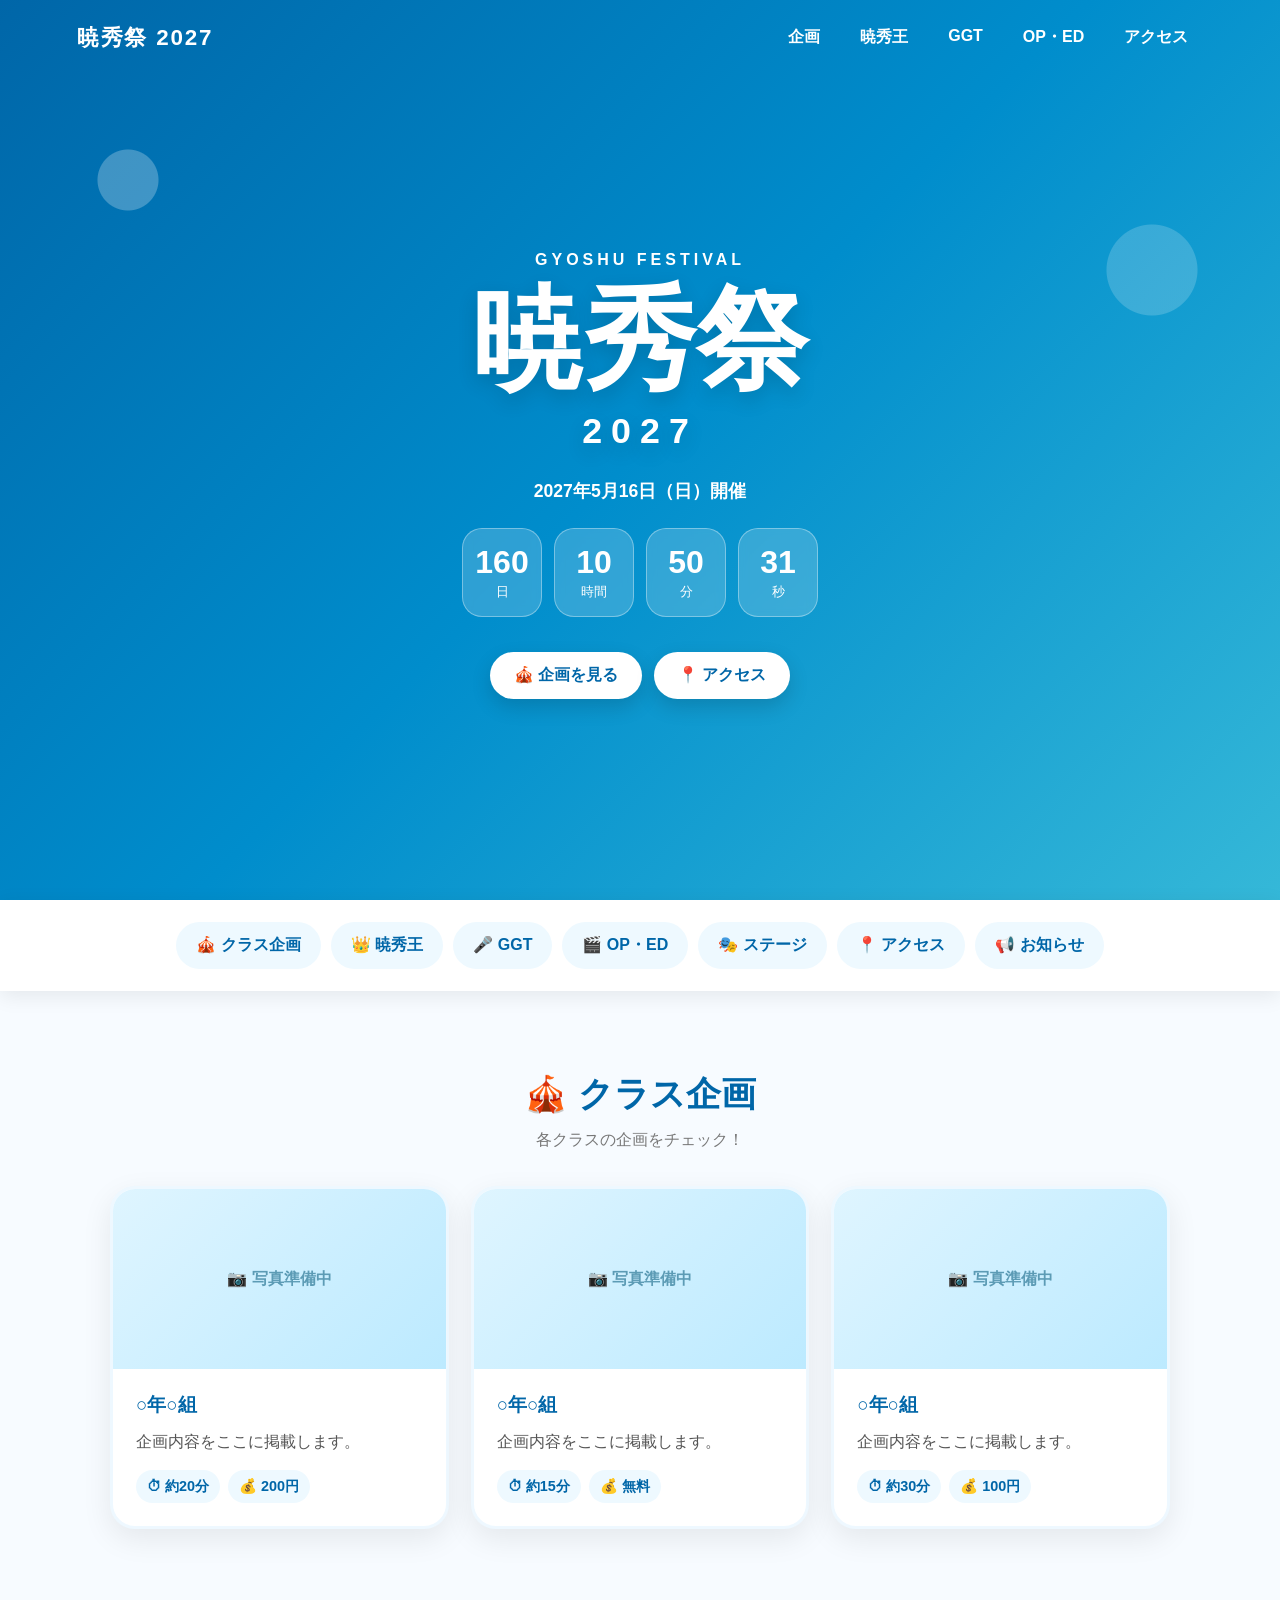
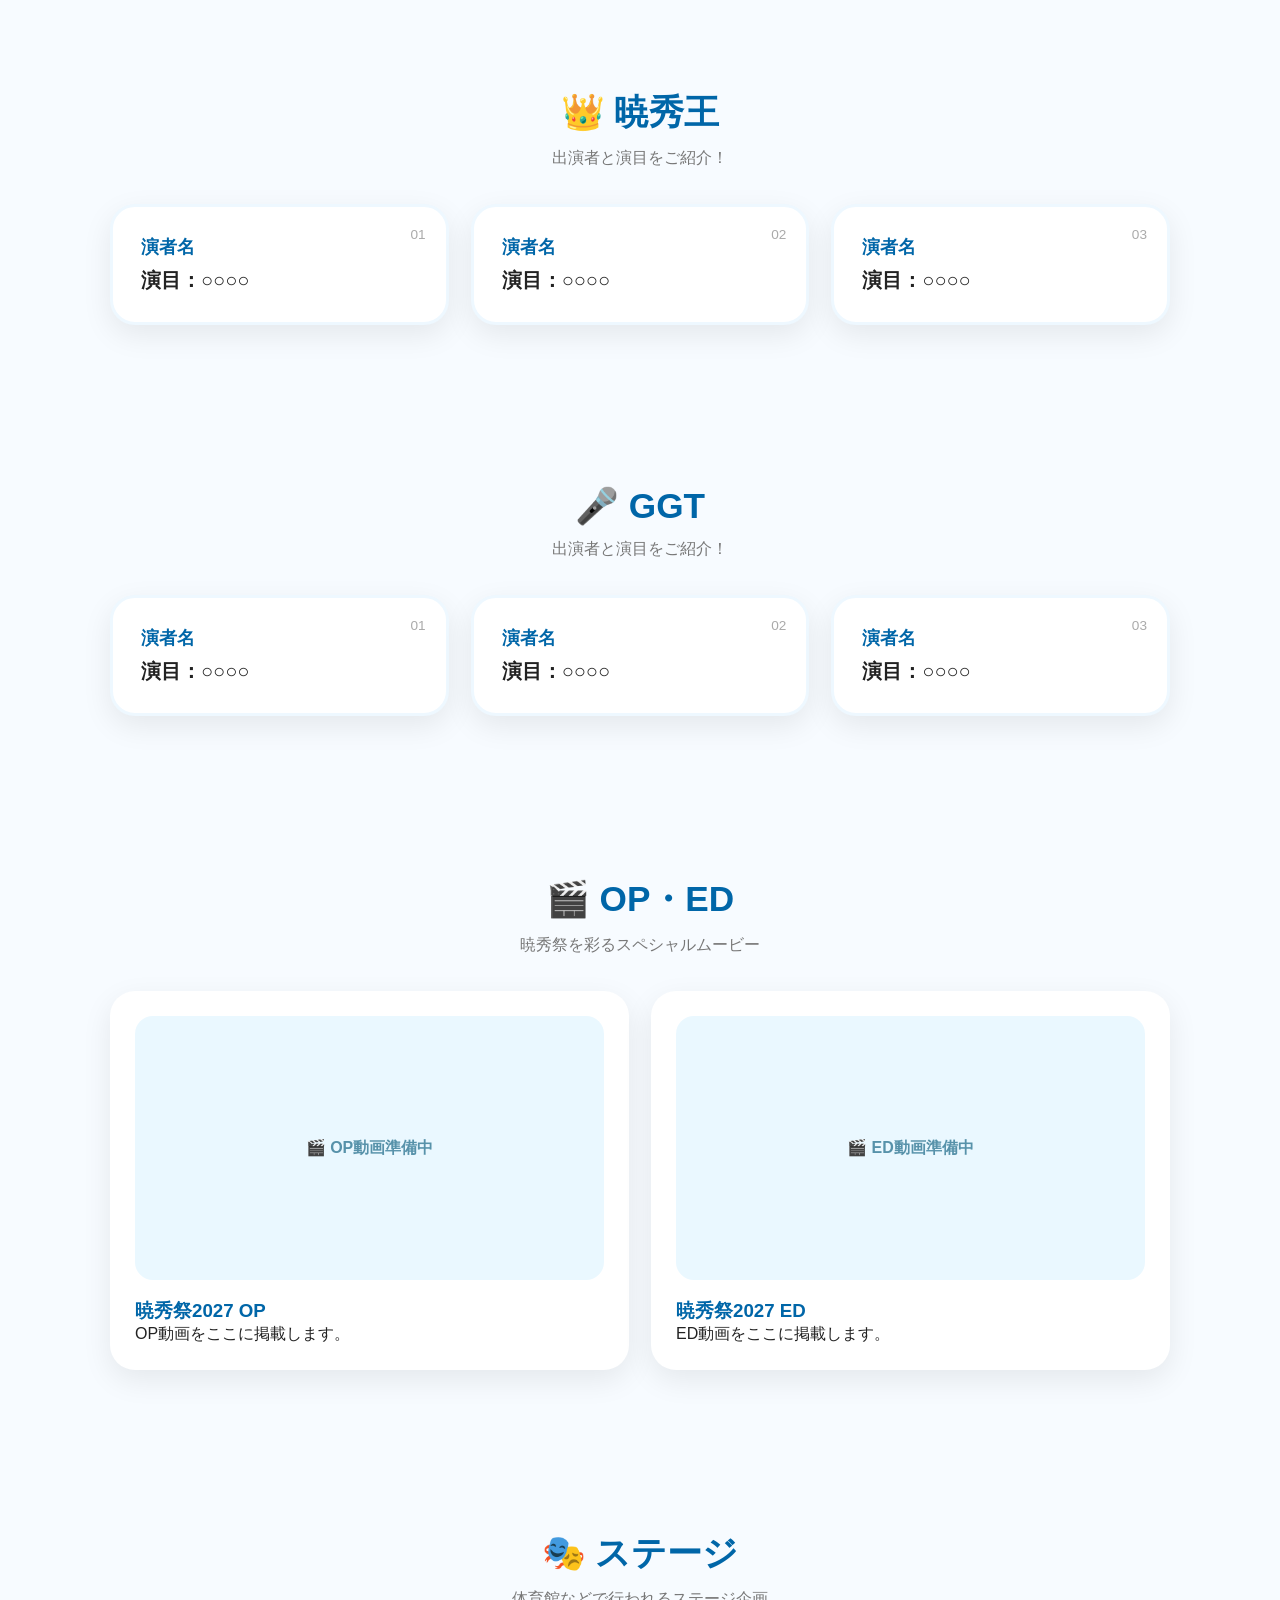
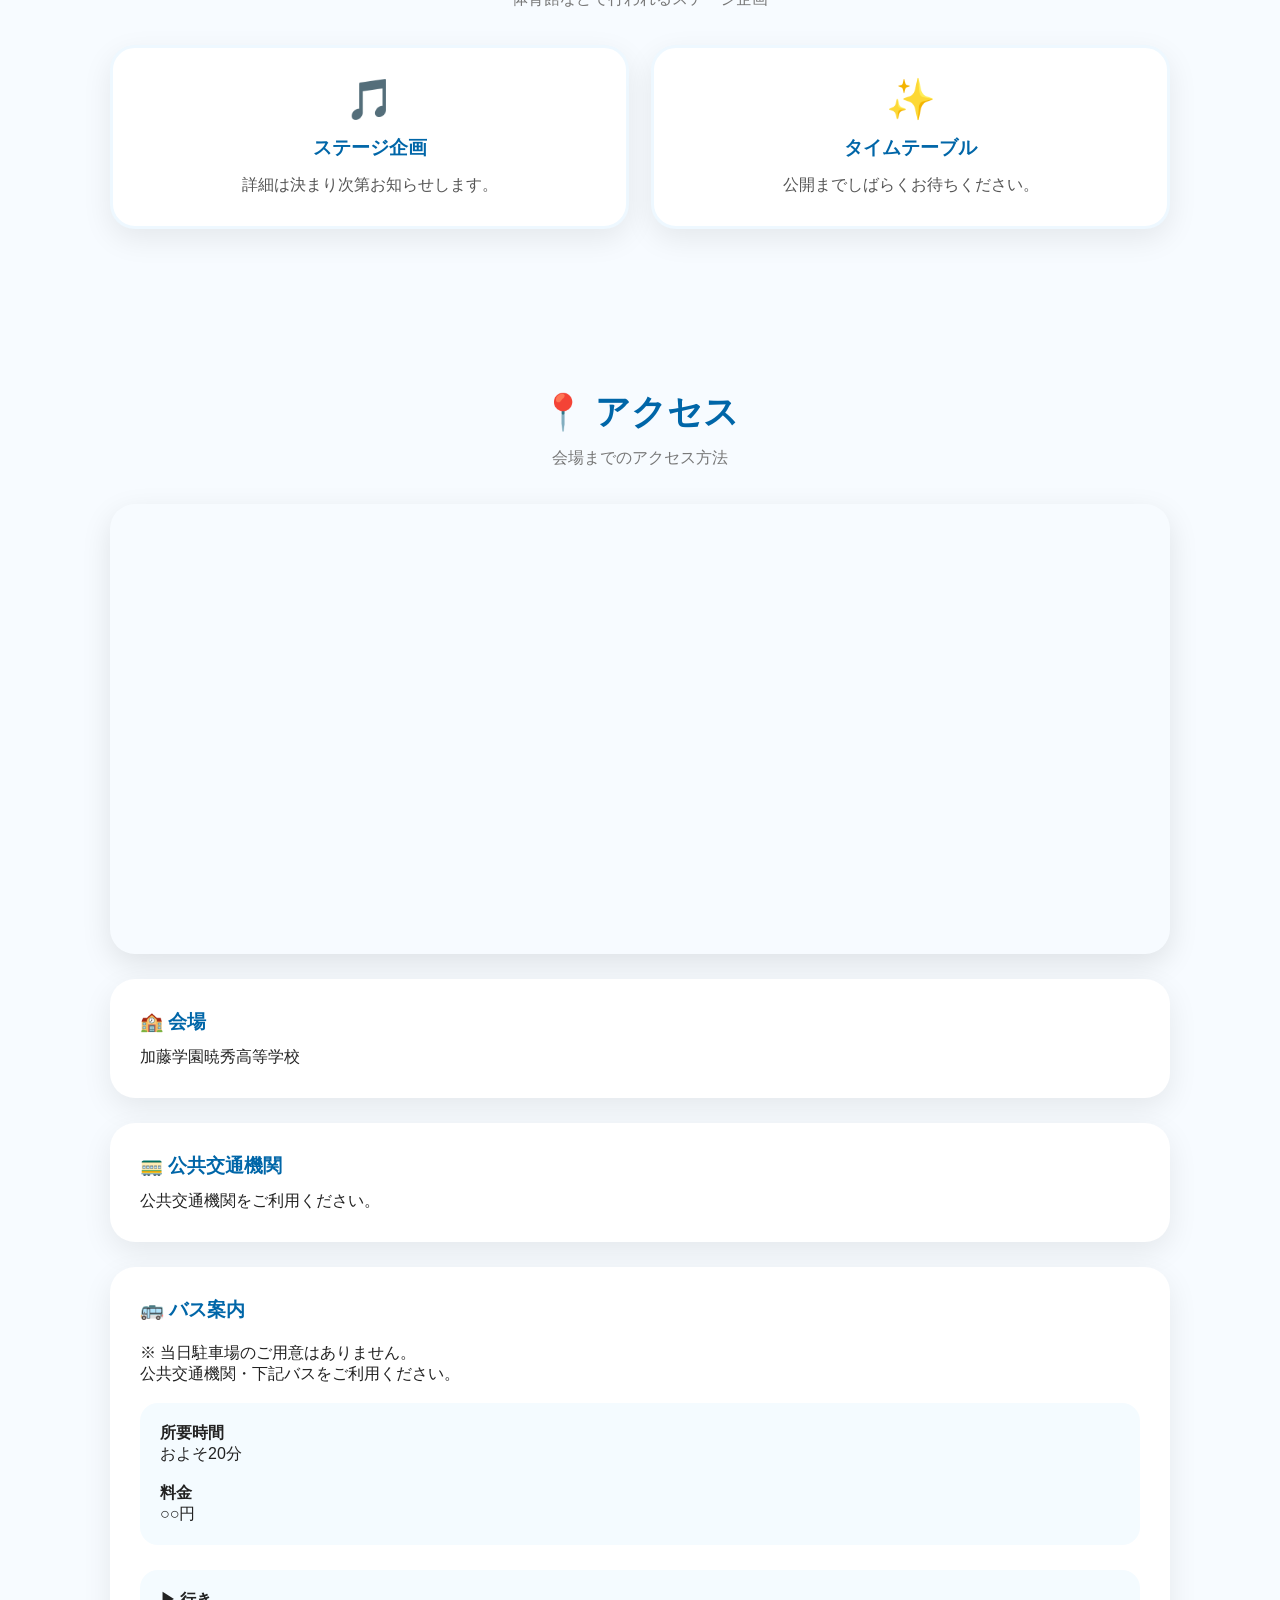
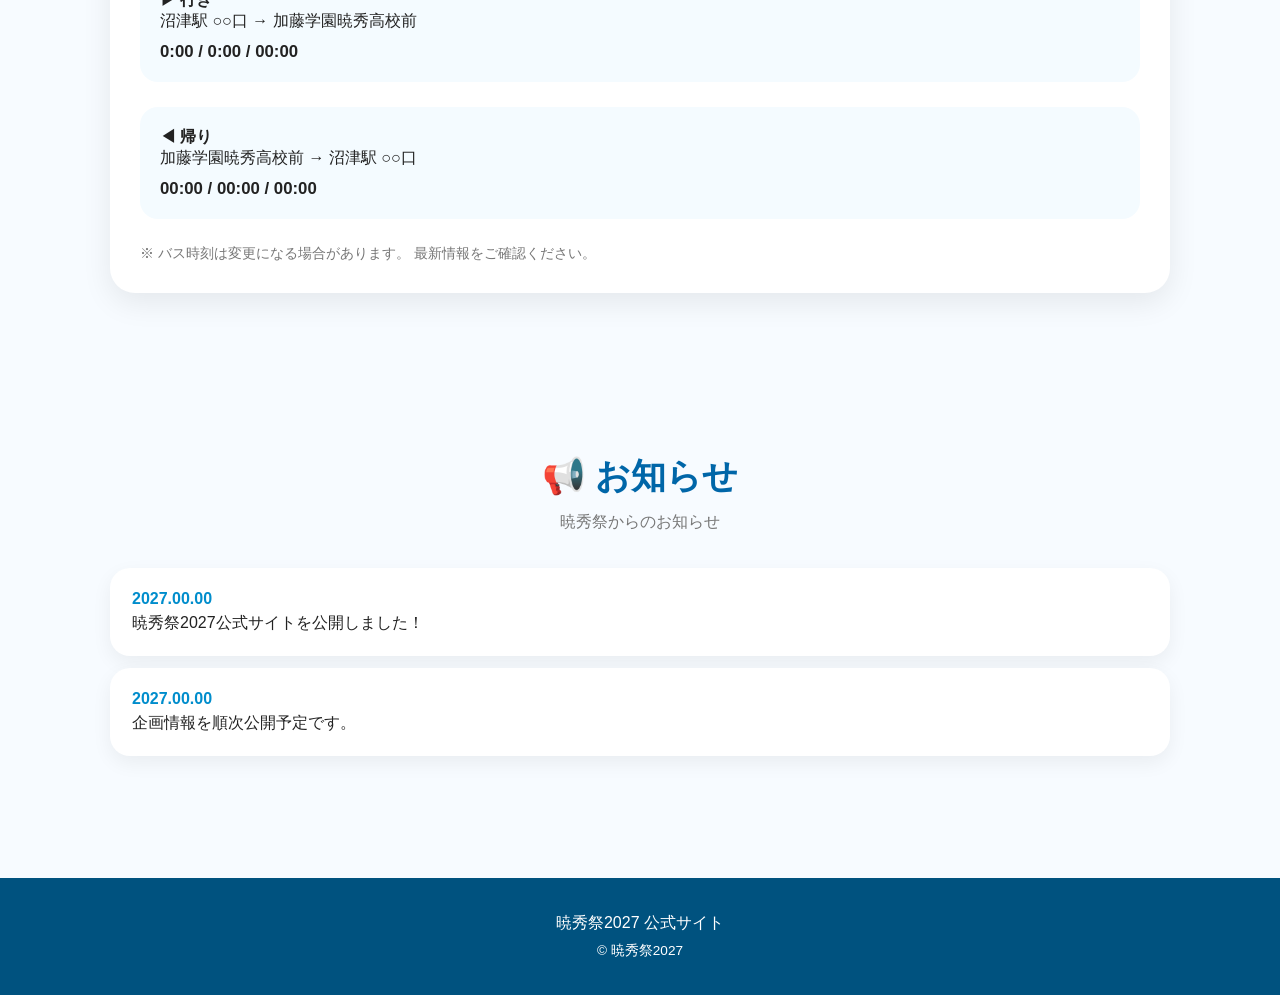
==== index.html @ 3f960951 "Update print statement from 'Hello' to 'Goodbye'" ====
<!DOCTYPE html>
<html lang="ja">
<head>
<meta charset="UTF-8">
<meta name="viewport" content="width=device-width, initial-scale=1.0">

<title>暁秀祭2027 公式サイト</title>

<style>

/* =========================
   基本設定
========================= */

*{
  margin:0;
  padding:0;
  box-sizing:border-box;
}

html{
  scroll-behavior:smooth;
}

body{
  font-family:"Yu Gothic","Hiragino Sans",sans-serif;
  background:#f7fbff;
  color:#222;
  overflow-x:hidden;
}


/* =========================
   トップ
========================= */

.hero{
  min-height:100vh;

  background:
    radial-gradient(circle at 10% 20%,
      rgba(255,255,255,.25) 0 30px,
      transparent 31px),

    radial-gradient(circle at 90% 30%,
      rgba(255,255,255,.18) 0 45px,
      transparent 46px),

    linear-gradient(
      135deg,
      #0066a8,
      #008dcc 50%,
      #35b8d8
    );

  color:#fff;
  position:relative;

  display:flex;
  flex-direction:column;
}


/* =========================
   ヘッダー
========================= */

header{
  width:100%;
  padding:18px 6%;

  display:flex;
  justify-content:space-between;
  align-items:center;

  position:absolute;
  top:0;
  left:0;

  z-index:10;
}

.logo{
  font-size:1.4rem;
  font-weight:900;
  letter-spacing:.08em;
}

header nav{
  display:flex;
  gap:10px;
}

header nav a{
  color:#fff;
  text-decoration:none;

  font-weight:700;

  padding:9px 15px;

  border-radius:999px;

  transition:.25s;
}

header nav a:hover{
  background:rgba(255,255,255,.2);
  transform:translateY(-2px);
}


/* =========================
   トップ中央
========================= */

.center{
  margin:auto;
  text-align:center;

  padding:100px 20px 50px;
}

.small-title{
  font-size:1rem;
  letter-spacing:.25em;
  font-weight:700;

  margin-bottom:15px;
}

.center h1{
  font-size:clamp(3rem,9vw,7rem);
  line-height:1;

  font-weight:900;

  text-shadow:
    0 8px 20px rgba(0,0,0,.15);
}

.center h1 span{
  display:block;

  font-size:.32em;
  letter-spacing:.25em;

  margin-top:18px;
}

.date{
  margin-top:30px;

  font-size:1.1rem;
  font-weight:700;
}


/* =========================
   カウントダウン
========================= */

.countdown{
  margin-top:25px;

  display:flex;
  justify-content:center;

  gap:12px;

  flex-wrap:wrap;
}

.box{
  min-width:80px;

  padding:15px 10px;

  background:rgba(255,255,255,.18);

  border:
    1px solid
    rgba(255,255,255,.35);

  border-radius:20px;

  backdrop-filter:blur(5px);
}

.num{
  font-size:2rem;
  font-weight:900;
}

.label{
  font-size:.8rem;
  margin-top:3px;
}


/* =========================
   トップボタン
========================= */

.top-buttons{
  margin-top:35px;

  display:flex;
  justify-content:center;

  gap:12px;

  flex-wrap:wrap;
}

.top-buttons a{
  display:inline-block;

  padding:13px 24px;

  background:#fff;
  color:#0066a8;

  text-decoration:none;

  border-radius:999px;

  font-weight:900;

  box-shadow:
    0 8px 20px rgba(0,0,0,.15);

  transition:.25s;
}

.top-buttons a:hover{
  transform:
    translateY(-4px)
    scale(1.03);
}


/* =========================
   メインタブ
========================= */

.main-tabs{
  width:100%;

  padding:22px 20px;

  background:#fff;

  position:sticky;
  top:0;

  z-index:9;

  box-shadow:
    0 5px 20px rgba(0,0,0,.08);
}

.main-tabs-inner{
  max-width:1100px;

  margin:auto;

  display:flex;

  justify-content:center;

  gap:10px;

  flex-wrap:wrap;
}

.main-tabs a{
  text-decoration:none;

  color:#0066a8;

  background:#eef9ff;

  padding:11px 18px;

  border-radius:999px;

  font-weight:800;

  border:2px solid transparent;

  transition:.25s;
}

.main-tabs a:hover{
  background:#0066a8;
  color:#fff;

  transform:translateY(-3px);
}


/* =========================
   セクション
========================= */

section{
  max-width:1100px;

  margin:auto;

  padding:80px 20px;
}

section h2{
  text-align:center;

  color:#0066a8;

  font-size:2.2rem;

  margin-bottom:12px;
}

.section-subtitle{
  text-align:center;

  color:#777;

  margin-bottom:35px;
}


/* =========================
   共通カード
========================= */

.grid{
  display:grid;

  grid-template-columns:
    repeat(
      auto-fit,
      minmax(220px,1fr)
    );

  gap:22px;
}

.card{
  background:#fff;

  border-radius:25px;

  padding:28px;

  box-shadow:
    0 10px 30px rgba(0,0,0,.08);

  border:
    3px solid
    #eef8ff;

  transition:.25s;
}

.card:hover{
  transform:translateY(-6px);

  box-shadow:
    0 15px 35px rgba(0,0,0,.12);
}

.card-icon{
  font-size:2.5rem;

  margin-bottom:12px;
}

.card h3{
  color:#0066a8;

  margin-bottom:10px;
}

.card p{
  color:#555;

  line-height:1.7;
}


/* =========================
   クラス企画
========================= */

.class-card{
  overflow:hidden;
  padding:0;
}

.class-photo{
  height:180px;

  background:
    linear-gradient(
      135deg,
      #dff5ff,
      #bceaff
    );

  display:flex;

  justify-content:center;
  align-items:center;

  color:#5c9bb5;

  font-weight:700;
}

.class-info{
  padding:23px;
}

.class-info h3{
  margin-bottom:10px;
}

.details{
  margin-top:15px;

  display:flex;

  gap:8px;

  flex-wrap:wrap;
}

.detail{
  background:#eef9ff;

  color:#0066a8;

  padding:7px 11px;

  border-radius:999px;

  font-size:.9rem;

  font-weight:700;
}


/* =========================
   暁秀王・GGT
========================= */

.performer{
  position:relative;
}

.performer .number{
  position:absolute;

  right:20px;
  top:20px;

  font-size:.85rem;

  color:#aaa;
}

.performance-name{
  font-size:1.1rem;

  font-weight:800;

  color:#0066a8;

  margin-bottom:8px;
}

.performance-title{
  font-size:1.25rem;

  font-weight:900;
}


/* =========================
   OP・ED
========================= */

.movie-card{
  background:#fff;

  border-radius:25px;

  padding:25px;

  box-shadow:
    0 10px 30px rgba(0,0,0,.08);
}

.movie-placeholder{
  width:100%;

  aspect-ratio:16/9;

  background:#eaf8ff;

  border-radius:18px;

  display:flex;

  align-items:center;
  justify-content:center;

  color:#5792aa;

  font-weight:700;
}

.movie-card h3{
  margin-top:18px;

  color:#0066a8;
}


/* =========================
   ステージ
========================= */

.stage-card{
  text-align:center;
}


/* =========================
   アクセス
========================= */

.map-container{
  width:100%;

  margin-bottom:25px;

  overflow:hidden;

  border-radius:25px;

  box-shadow:
    0 10px 30px rgba(0,0,0,.10);
}

.map-container iframe{
  display:block;

  width:100%;

  height:450px;

  border:0;
}

.access-box{
  margin-top:25px;

  background:#fff;

  padding:30px;

  border-radius:25px;

  box-shadow:
    0 10px 30px rgba(0,0,0,.08);
}

.access-box h3{
  color:#0066a8;

  margin-bottom:12px;
}


/* =========================
   バス
========================= */

.bus-box{
  margin-top:25px;

  background:#fff;

  padding:30px;

  border-radius:25px;

  box-shadow:
    0 10px 30px rgba(0,0,0,.08);
}

.bus-title{
  font-size:1.2rem;

  font-weight:900;

  color:#0066a8;

  margin-bottom:20px;
}

.bus-line{
  margin-bottom:25px;

  padding:20px;

  background:#f4fbff;

  border-radius:18px;
}

.time{
  margin-top:10px;

  font-size:1.05rem;

  font-weight:800;
}

.note{
  color:#777;

  font-size:.9rem;
}


/* =========================
   お知らせ
========================= */

.notice{
  background:#fff;

  padding:22px;

  border-radius:20px;

  margin-bottom:12px;

  box-shadow:
    0 7px 20px rgba(0,0,0,.06);
}

.notice-date{
  color:#008dcc;

  font-weight:800;

  margin-bottom:5px;
}


/* =========================
   フッター
========================= */

footer{
  background:#00527f;

  color:#fff;

  text-align:center;

  padding:35px 20px;

  margin-top:30px;
}


/* =========================
   スマホ
========================= */

@media(max-width:700px){

  header{
    position:absolute;

    padding:15px;
  }

  header nav{
    display:none;
  }

  .center{
    padding-top:110px;
  }

  .countdown{
    gap:7px;
  }

  .box{
    min-width:65px;

    padding:10px 7px;
  }

  .num{
    font-size:1.5rem;
  }

  .main-tabs{
    position:relative;
  }

  .main-tabs-inner{
    justify-content:flex-start;

    overflow-x:auto;

    flex-wrap:nowrap;

    padding-bottom:5px;
  }

  .main-tabs a{
    white-space:nowrap;

    font-size:.85rem;
  }

  section{
    padding:60px 16px;
  }

  section h2{
    font-size:1.8rem;
  }

  .map-container iframe{
    height:330px;
  }

}

</style>
</head>


<body>


<!-- =========================
     HERO
========================= -->

<div class="hero">

<header>

  <div class="logo">
    暁秀祭 2027
  </div>

  <nav>

    <a href="#event">企画</a>

    <a href="#king">暁秀王</a>

    <a href="#ggt">GGT</a>

    <a href="#movies">OP・ED</a>

    <a href="#access">アクセス</a>

  </nav>

</header>


<div class="center">

  <div class="small-title">
    GYOSHU FESTIVAL
  </div>

  <h1>

    暁秀祭

    <span>2027</span>

  </h1>

  <div class="date">
    2027年5月16日（日）開催
  </div>


  <div class="countdown">

    <div class="box">

      <div
        class="num"
        id="day">
        --
      </div>

      <div class="label">
        日
      </div>

    </div>


    <div class="box">

      <div
        class="num"
        id="hour">
        --
      </div>

      <div class="label">
        時間
      </div>

    </div>


    <div class="box">

      <div
        class="num"
        id="min">
        --
      </div>

      <div class="label">
        分
      </div>

    </div>


    <div class="box">

      <div
        class="num"
        id="sec">
        --
      </div>

      <div class="label">
        秒
      </div>

    </div>

  </div>


  <div class="top-buttons">

    <a href="#event">
      🎪 企画を見る
    </a>

    <a href="#access">
      📍 アクセス
    </a>

  </div>

</div>

</div>



<!-- =========================
     メインタブ
========================= -->

<div class="main-tabs">

  <div class="main-tabs-inner">

    <a href="#event">
      🎪 クラス企画
    </a>

    <a href="#king">
      👑 暁秀王
    </a>

    <a href="#ggt">
      🎤 GGT
    </a>

    <a href="#movies">
      🎬 OP・ED
    </a>

    <a href="#stage">
      🎭 ステージ
    </a>

    <a href="#access">
      📍 アクセス
    </a>

    <a href="#notice">
      📢 お知らせ
    </a>

  </div>

</div>



<!-- =========================
     クラス企画
========================= -->

<section id="event">

<h2>
  🎪 クラス企画
</h2>

<p class="section-subtitle">
  各クラスの企画をチェック！
</p>


<div class="grid">


  <div class="card class-card">

    <div class="class-photo">
      📷 写真準備中
    </div>

    <div class="class-info">

      <h3>
        ○年○組
      </h3>

      <p>
        企画内容をここに掲載します。
      </p>

      <div class="details">

        <div class="detail">
          ⏱ 約20分
        </div>

        <div class="detail">
          💰 200円
        </div>

      </div>

    </div>

  </div>


  <div class="card class-card">

    <div class="class-photo">
      📷 写真準備中
    </div>

    <div class="class-info">

      <h3>
        ○年○組
      </h3>

      <p>
        企画内容をここに掲載します。
      </p>

      <div class="details">

        <div class="detail">
          ⏱ 約15分
        </div>

        <div class="detail">
          💰 無料
        </div>

      </div>

    </div>

  </div>


  <div class="card class-card">

    <div class="class-photo">
      📷 写真準備中
    </div>

    <div class="class-info">

      <h3>
        ○年○組
      </h3>

      <p>
        企画内容をここに掲載します。
      </p>

      <div class="details">

        <div class="detail">
          ⏱ 約30分
        </div>

        <div class="detail">
          💰 100円
        </div>

      </div>

    </div>

  </div>


</div>

</section>



<!-- =========================
     暁秀王
========================= -->

<section id="king">

<h2>
  👑 暁秀王
</h2>

<p class="section-subtitle">
  出演者と演目をご紹介！
</p>


<div class="grid">


  <div class="card performer">

    <div class="number">
      01
    </div>

    <div class="performance-name">
      演者名
    </div>

    <div class="performance-title">
      演目：○○○○
    </div>

  </div>


  <div class="card performer">

    <div class="number">
      02
    </div>

    <div class="performance-name">
      演者名
    </div>

    <div class="performance-title">
      演目：○○○○
    </div>

  </div>


  <div class="card performer">

    <div class="number">
      03
    </div>

    <div class="performance-name">
      演者名
    </div>

    <div class="performance-title">
      演目：○○○○
    </div>

  </div>


</div>

</section>



<!-- =========================
     GGT
========================= -->

<section id="ggt">

<h2>
  🎤 GGT
</h2>

<p class="section-subtitle">
  出演者と演目をご紹介！
</p>


<div class="grid">


  <div class="card performer">

    <div class="number">
      01
    </div>

    <div class="performance-name">
      演者名
    </div>

    <div class="performance-title">
      演目：○○○○
    </div>

  </div>


  <div class="card performer">

    <div class="number">
      02
    </div>

    <div class="performance-name">
      演者名
    </div>

    <div class="performance-title">
      演目：○○○○
    </div>

  </div>


  <div class="card performer">

    <div class="number">
      03
    </div>

    <div class="performance-name">
      演者名
    </div>

    <div class="performance-title">
      演目：○○○○
    </div>

  </div>


</div>

</section>



<!-- =========================
     OP・ED
========================= -->

<section id="movies">

<h2>
  🎬 OP・ED
</h2>

<p class="section-subtitle">
  暁秀祭を彩るスペシャルムービー
</p>


<div class="grid">


  <div class="movie-card">

    <div class="movie-placeholder">
      🎬 OP動画準備中
    </div>

    <h3>
      暁秀祭2027 OP
    </h3>

    <p>
      OP動画をここに掲載します。
    </p>

  </div>


  <div class="movie-card">

    <div class="movie-placeholder">
      🎬 ED動画準備中
    </div>

    <h3>
      暁秀祭2027 ED
    </h3>

    <p>
      ED動画をここに掲載します。
    </p>

  </div>


</div>

</section>



<!-- =========================
     ステージ
========================= -->

<section id="stage">

<h2>
  🎭 ステージ
</h2>

<p class="section-subtitle">
  体育館などで行われるステージ企画
</p>


<div class="grid">


  <div class="card stage-card">

    <div class="card-icon">
      🎵
    </div>

    <h3>
      ステージ企画
    </h3>

    <p>
      詳細は決まり次第お知らせします。
    </p>

  </div>


  <div class="card stage-card">

    <div class="card-icon">
      ✨
    </div>

    <h3>
      タイムテーブル
    </h3>

    <p>
      公開までしばらくお待ちください。
    </p>

  </div>


</div>

</section>



<!-- =========================
     アクセス
========================= -->

<section id="access">

<h2>
  📍 アクセス
</h2>

<p class="section-subtitle">
  会場までのアクセス方法
</p>


<!-- Google Map -->

<div class="map-container">

  <iframe
    src="https://www.google.com/maps?q=加藤学園暁秀高等学校&output=embed"
    width="100%"
    height="450"
    style="border:0;"
    allowfullscreen=""
    loading="lazy"
    referrerpolicy="no-referrer-when-downgrade">
  </iframe>

</div>


<!-- 会場 -->

<div class="access-box">

  <h3>
    🏫 会場
  </h3>

  <p>
    加藤学園暁秀高等学校
  </p>

</div>


<!-- 公共交通機関 -->

<div class="access-box">

  <h3>
    🚃 公共交通機関
  </h3>

  <p>
    公共交通機関をご利用ください。
  </p>

</div>


<!-- バス -->

<div class="bus-box">

  <div class="bus-title">
    🚌 バス案内
  </div>


  <p>

    ※ 当日駐車場のご用意はありません。<br>

    公共交通機関・下記バスをご利用ください。

  </p>


  <br>


  <div class="bus-line">

    <strong>
      所要時間
    </strong>

    <br>

    およそ20分

    <br><br>

    <strong>
      料金
    </strong>

    <br>

    ○○円

  </div>


  <div class="bus-line">

    <strong>
      ▶ 行き
    </strong>

    <br>

    沼津駅 ○○口
    →
    加藤学園暁秀高校前


    <div class="time">
      0:00 / 0:00 / 00:00
    </div>

  </div>


  <div class="bus-line">

    <strong>
      ◀ 帰り
    </strong>

    <br>

    加藤学園暁秀高校前
    →
    沼津駅 ○○口


    <div class="time">
      00:00 / 00:00 / 00:00
    </div>

  </div>


  <div class="note">

    ※ バス時刻は変更になる場合があります。
    最新情報をご確認ください。

  </div>

</div>

</section>



<!-- =========================
     お知らせ
========================= -->

<section id="notice">

<h2>
  📢 お知らせ
</h2>

<p class="section-subtitle">
  暁秀祭からのお知らせ
</p>


<div class="notice">

  <div class="notice-date">
    2027.00.00
  </div>

  <p>
    暁秀祭2027公式サイトを公開しました！
  </p>

</div>


<div class="notice">

  <div class="notice-date">
    2027.00.00
  </div>

  <p>
    企画情報を順次公開予定です。
  </p>

</div>

</section>



<!-- =========================
     FOOTER
========================= -->

<footer>

  <p>
    暁秀祭2027 公式サイト
  </p>

  <p style="margin-top:8px;font-size:.85rem;">
    © 暁秀祭2027
  </p>

</footer>



<!-- =========================
     カウントダウン
========================= -->

<script>

function countdown(){

  const target =
    new Date(
      "2027-05-16T00:00:00+09:00"
    ).getTime();


  const now =
    new Date().getTime();


  const diff =
    target - now;


  if(diff <= 0){

    document.getElementById("day")
      .textContent = "0";

    document.getElementById("hour")
      .textContent = "0";

    document.getElementById("min")
      .textContent = "0";

    document.getElementById("sec")
      .textContent = "0";

    return;

  }


  document.getElementById("day")
    .textContent =
      Math.floor(
        diff /
        (1000 * 60 * 60 * 24)
      );


  document.getElementById("hour")
    .textContent =
      Math.floor(
        (diff /
        (1000 * 60 * 60)) % 24
      );


  document.getElementById("min")
    .textContent =
      Math.floor(
        (diff /
        (1000 * 60)) % 60
      );


  document.getElementById("sec")
    .textContent =
      Math.floor(
        (diff / 1000) % 60
      );

}


setInterval(
  countdown,
  1000
);

countdown();

</script>


</body>
</html>
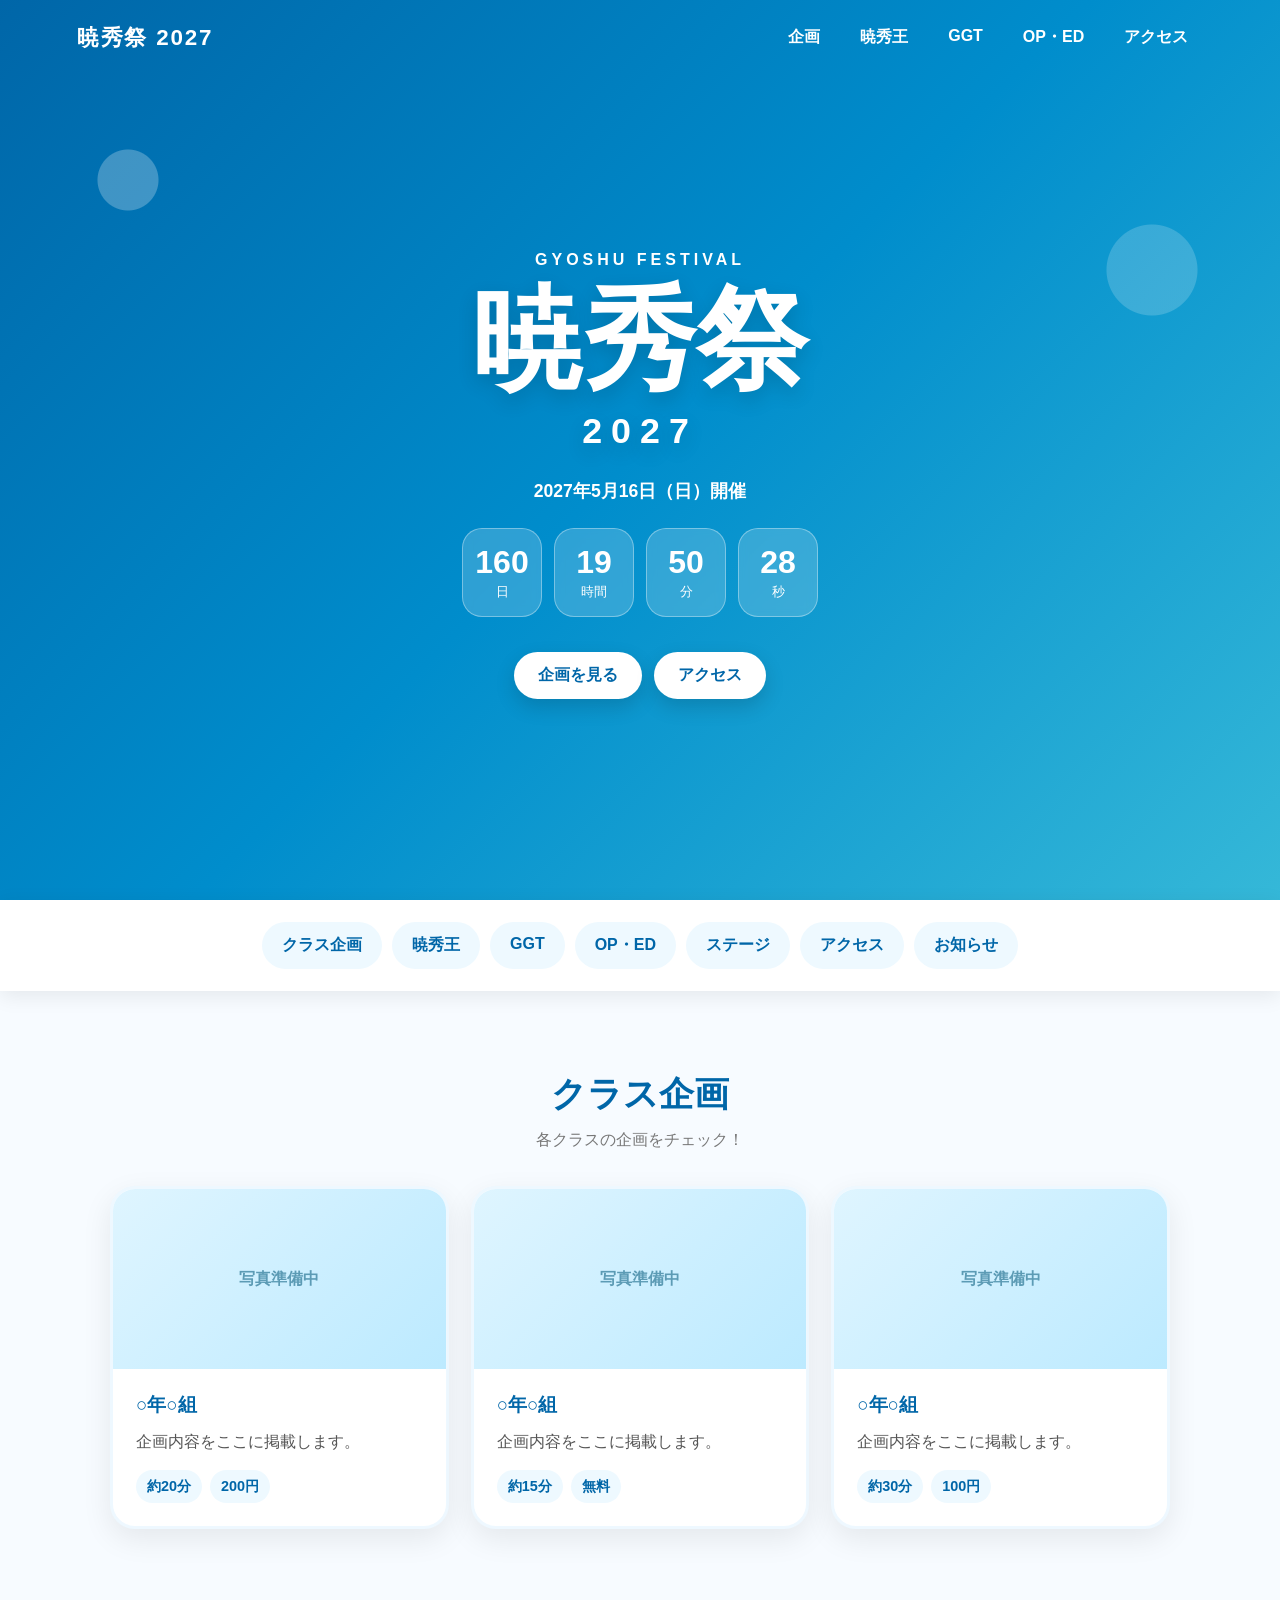
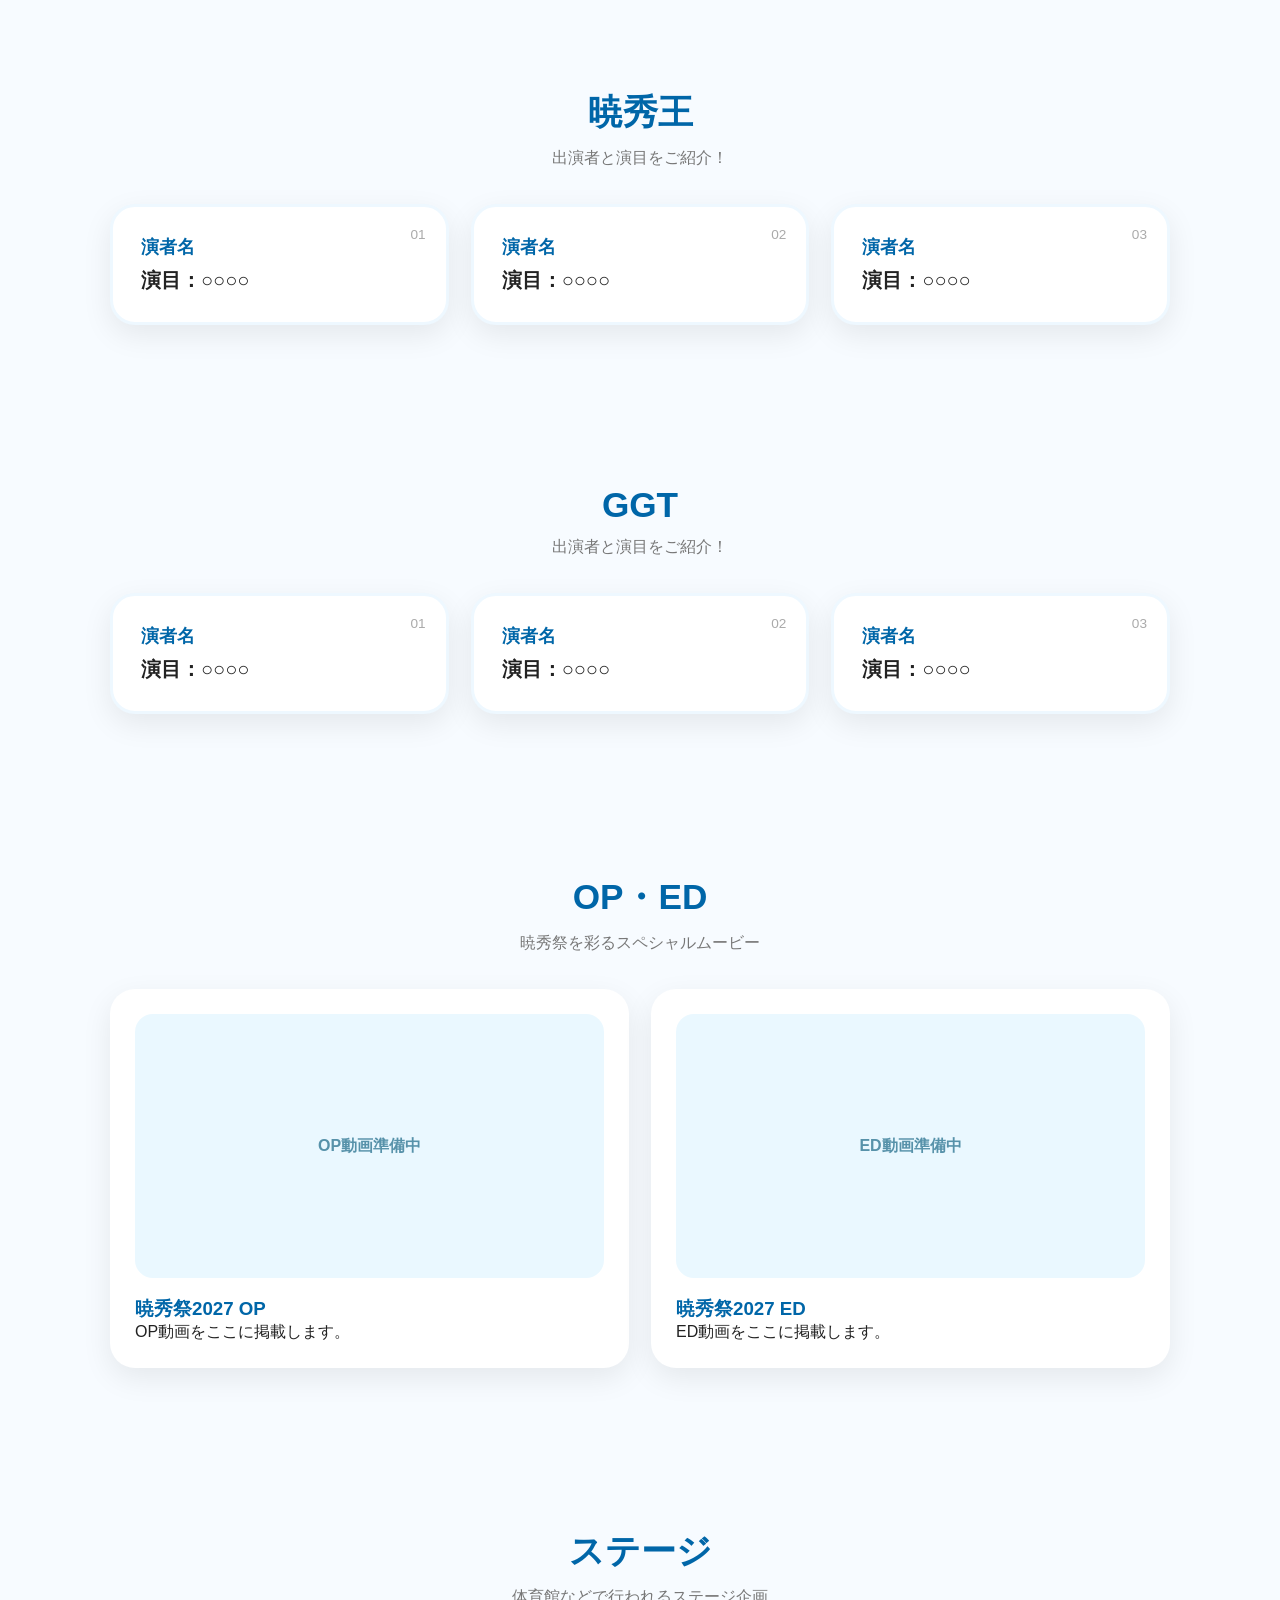
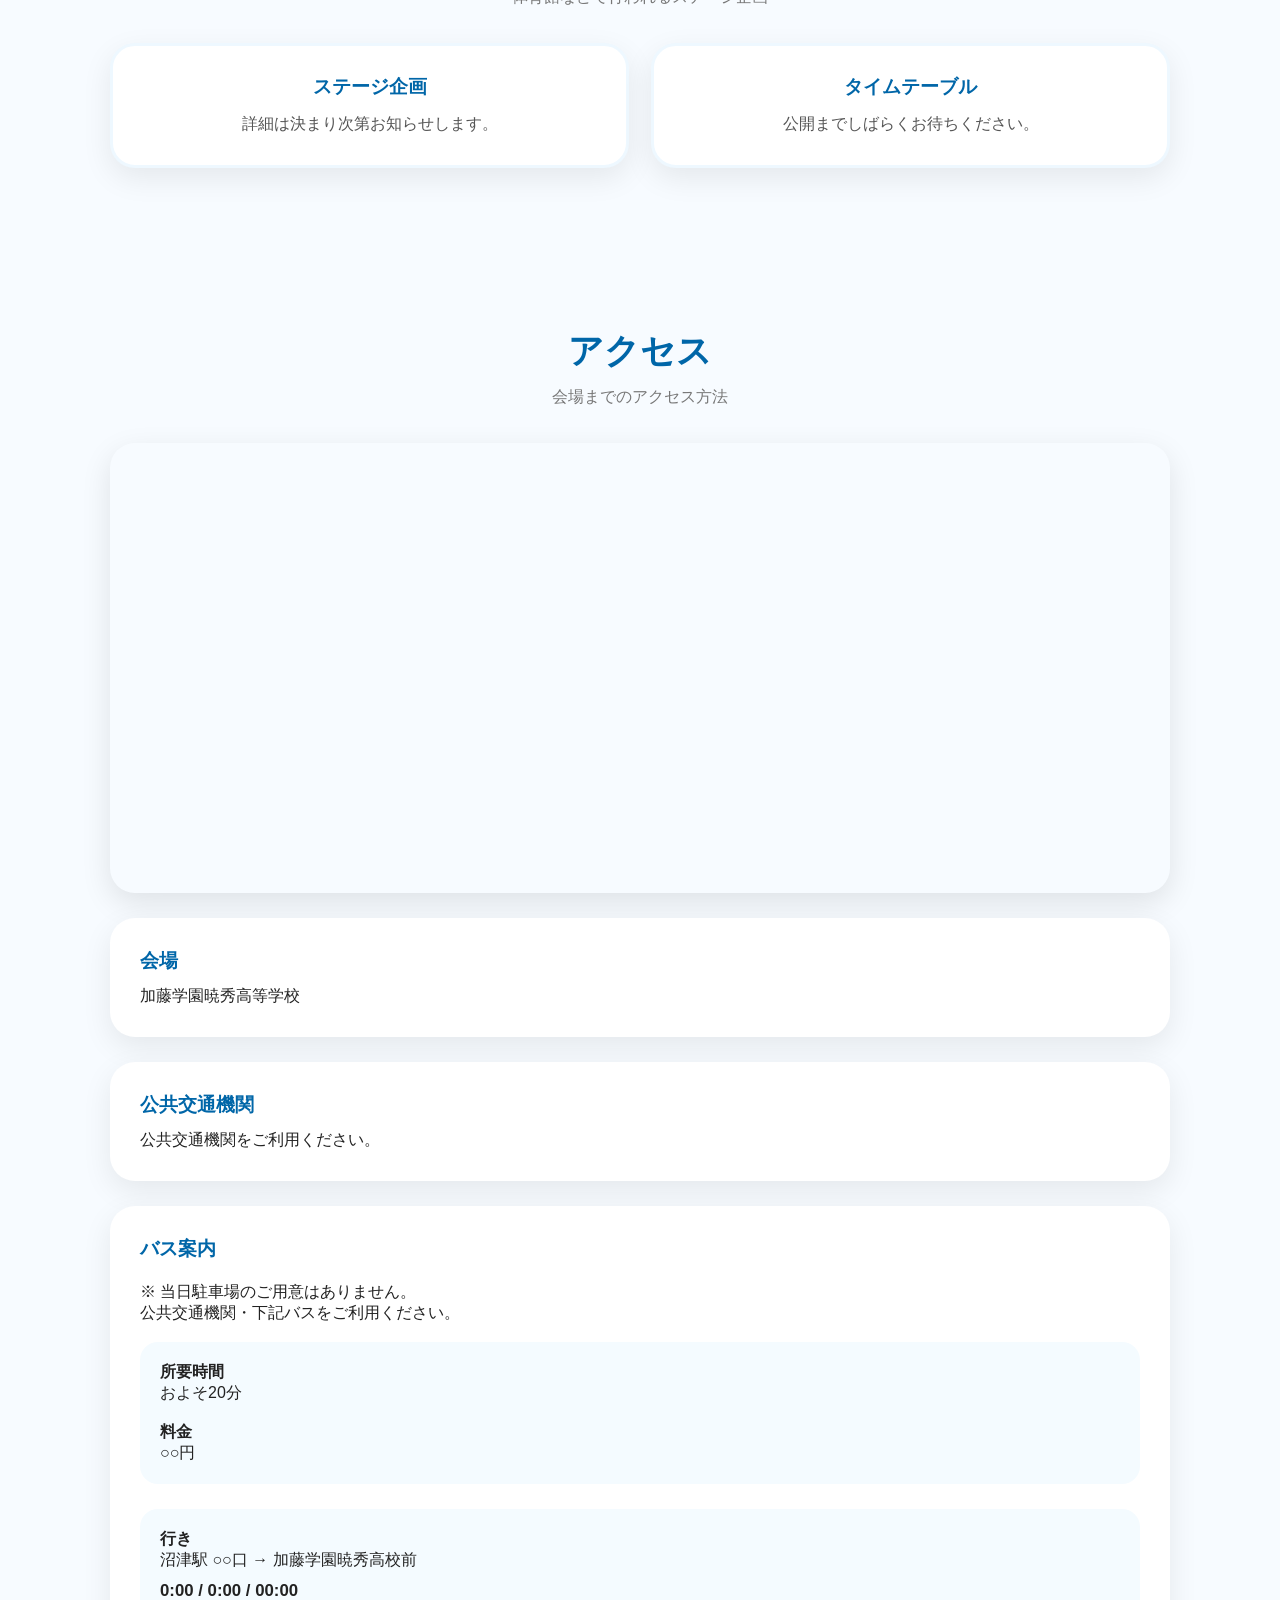
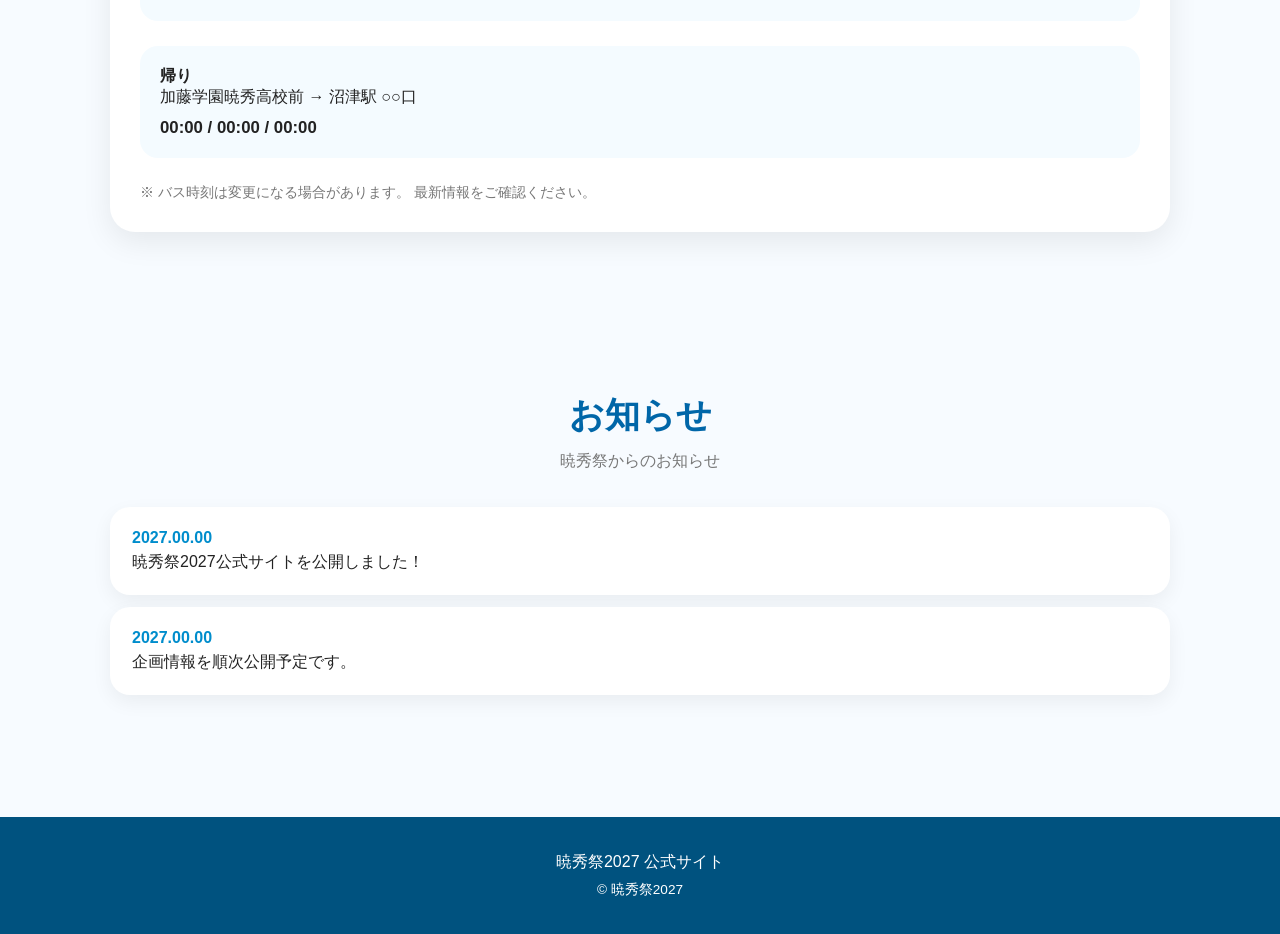
==== commit 2a43627f: "Update index.html" ====
--- a/index.html
+++ b/index.html
@@ -371,12 +371,6 @@
     0 15px 35px rgba(0,0,0,.12);
 }
 
-.card-icon{
-  font-size:2.5rem;
-
-  margin-bottom:12px;
-}
-
 .card h3{
   color:#0066a8;
 
@@ -791,11 +785,8 @@
   </div>
 
   <h1>
-
     暁秀祭
-
     <span>2027</span>
-
   </h1>
 
   <div class="date">
@@ -806,62 +797,23 @@
   <div class="countdown">
 
     <div class="box">
-
-      <div
-        class="num"
-        id="day">
-        --
-      </div>
-
-      <div class="label">
-        日
-      </div>
-
-    </div>
-
+      <div class="num" id="day">--</div>
+      <div class="label">日</div>
+    </div>
 
     <div class="box">
-
-      <div
-        class="num"
-        id="hour">
-        --
-      </div>
-
-      <div class="label">
-        時間
-      </div>
-
-    </div>
-
+      <div class="num" id="hour">--</div>
+      <div class="label">時間</div>
+    </div>
 
     <div class="box">
-
-      <div
-        class="num"
-        id="min">
-        --
-      </div>
-
-      <div class="label">
-        分
-      </div>
-
-    </div>
-
+      <div class="num" id="min">--</div>
+      <div class="label">分</div>
+    </div>
 
     <div class="box">
-
-      <div
-        class="num"
-        id="sec">
-        --
-      </div>
-
-      <div class="label">
-        秒
-      </div>
-
+      <div class="num" id="sec">--</div>
+      <div class="label">秒</div>
     </div>
 
   </div>
@@ -870,11 +822,11 @@
   <div class="top-buttons">
 
     <a href="#event">
-      🎪 企画を見る
+      企画を見る
     </a>
 
     <a href="#access">
-      📍 アクセス
+      アクセス
     </a>
 
   </div>
@@ -894,31 +846,31 @@
   <div class="main-tabs-inner">
 
     <a href="#event">
-      🎪 クラス企画
+      クラス企画
     </a>
 
     <a href="#king">
-      👑 暁秀王
+      暁秀王
     </a>
 
     <a href="#ggt">
-      🎤 GGT
+      GGT
     </a>
 
     <a href="#movies">
-      🎬 OP・ED
+      OP・ED
     </a>
 
     <a href="#stage">
-      🎭 ステージ
+      ステージ
     </a>
 
     <a href="#access">
-      📍 アクセス
+      アクセス
     </a>
 
     <a href="#notice">
-      📢 お知らせ
+      お知らせ
     </a>
 
   </div>
@@ -934,7 +886,7 @@
 <section id="event">
 
 <h2>
-  🎪 クラス企画
+  クラス企画
 </h2>
 
 <p class="section-subtitle">
@@ -948,7 +900,7 @@
   <div class="card class-card">
 
     <div class="class-photo">
-      📷 写真準備中
+      写真準備中
     </div>
 
     <div class="class-info">
@@ -964,11 +916,11 @@
       <div class="details">
 
         <div class="detail">
-          ⏱ 約20分
+          約20分
         </div>
 
         <div class="detail">
-          💰 200円
+          200円
         </div>
 
       </div>
@@ -981,7 +933,7 @@
   <div class="card class-card">
 
     <div class="class-photo">
-      📷 写真準備中
+      写真準備中
     </div>
 
     <div class="class-info">
@@ -997,11 +949,11 @@
       <div class="details">
 
         <div class="detail">
-          ⏱ 約15分
+          約15分
         </div>
 
         <div class="detail">
-          💰 無料
+          無料
         </div>
 
       </div>
@@ -1014,7 +966,7 @@
   <div class="card class-card">
 
     <div class="class-photo">
-      📷 写真準備中
+      写真準備中
     </div>
 
     <div class="class-info">
@@ -1030,11 +982,11 @@
       <div class="details">
 
         <div class="detail">
-          ⏱ 約30分
+          約30分
         </div>
 
         <div class="detail">
-          💰 100円
+          100円
         </div>
 
       </div>
@@ -1057,7 +1009,7 @@
 <section id="king">
 
 <h2>
-  👑 暁秀王
+  暁秀王
 </h2>
 
 <p class="section-subtitle">
@@ -1132,7 +1084,7 @@
 <section id="ggt">
 
 <h2>
-  🎤 GGT
+  GGT
 </h2>
 
 <p class="section-subtitle">
@@ -1207,7 +1159,7 @@
 <section id="movies">
 
 <h2>
-  🎬 OP・ED
+  OP・ED
 </h2>
 
 <p class="section-subtitle">
@@ -1221,7 +1173,7 @@
   <div class="movie-card">
 
     <div class="movie-placeholder">
-      🎬 OP動画準備中
+      OP動画準備中
     </div>
 
     <h3>
@@ -1238,7 +1190,7 @@
   <div class="movie-card">
 
     <div class="movie-placeholder">
-      🎬 ED動画準備中
+      ED動画準備中
     </div>
 
     <h3>
@@ -1265,7 +1217,7 @@
 <section id="stage">
 
 <h2>
-  🎭 ステージ
+  ステージ
 </h2>
 
 <p class="section-subtitle">
@@ -1278,10 +1230,6 @@
 
   <div class="card stage-card">
 
-    <div class="card-icon">
-      🎵
-    </div>
-
     <h3>
       ステージ企画
     </h3>
@@ -1295,10 +1243,6 @@
 
   <div class="card stage-card">
 
-    <div class="card-icon">
-      ✨
-    </div>
-
     <h3>
       タイムテーブル
     </h3>
@@ -1323,7 +1267,7 @@
 <section id="access">
 
 <h2>
-  📍 アクセス
+  アクセス
 </h2>
 
 <p class="section-subtitle">
@@ -1336,7 +1280,7 @@
 <div class="map-container">
 
   <iframe
-    src="https://www.google.com/maps?q=加藤学園暁秀高等学校&output=embed"
+    src="https://www.google.com/maps?q=加藤学園暁秀中学校高等学校&output=embed"
     width="100%"
     height="450"
     style="border:0;"
@@ -1353,7 +1297,7 @@
 <div class="access-box">
 
   <h3>
-    🏫 会場
+    会場
   </h3>
 
   <p>
@@ -1368,7 +1312,7 @@
 <div class="access-box">
 
   <h3>
-    🚃 公共交通機関
+    公共交通機関
   </h3>
 
   <p>
@@ -1383,7 +1327,7 @@
 <div class="bus-box">
 
   <div class="bus-title">
-    🚌 バス案内
+    バス案内
   </div>
 
 
@@ -1425,7 +1369,7 @@
   <div class="bus-line">
 
     <strong>
-      ▶ 行き
+      行き
     </strong>
 
     <br>
@@ -1445,7 +1389,7 @@
   <div class="bus-line">
 
     <strong>
-      ◀ 帰り
+      帰り
     </strong>
 
     <br>
@@ -1482,7 +1426,7 @@
 <section id="notice">
 
 <h2>
-  📢 お知らせ
+  お知らせ
 </h2>
 
 <p class="section-subtitle">
@@ -1547,7 +1491,7 @@
 
   const target =
     new Date(
-      "2027-05-16T00:00:00+09:00"
+      "2027-05-16T09:00:00+09:00"
     ).getTime();
 
 
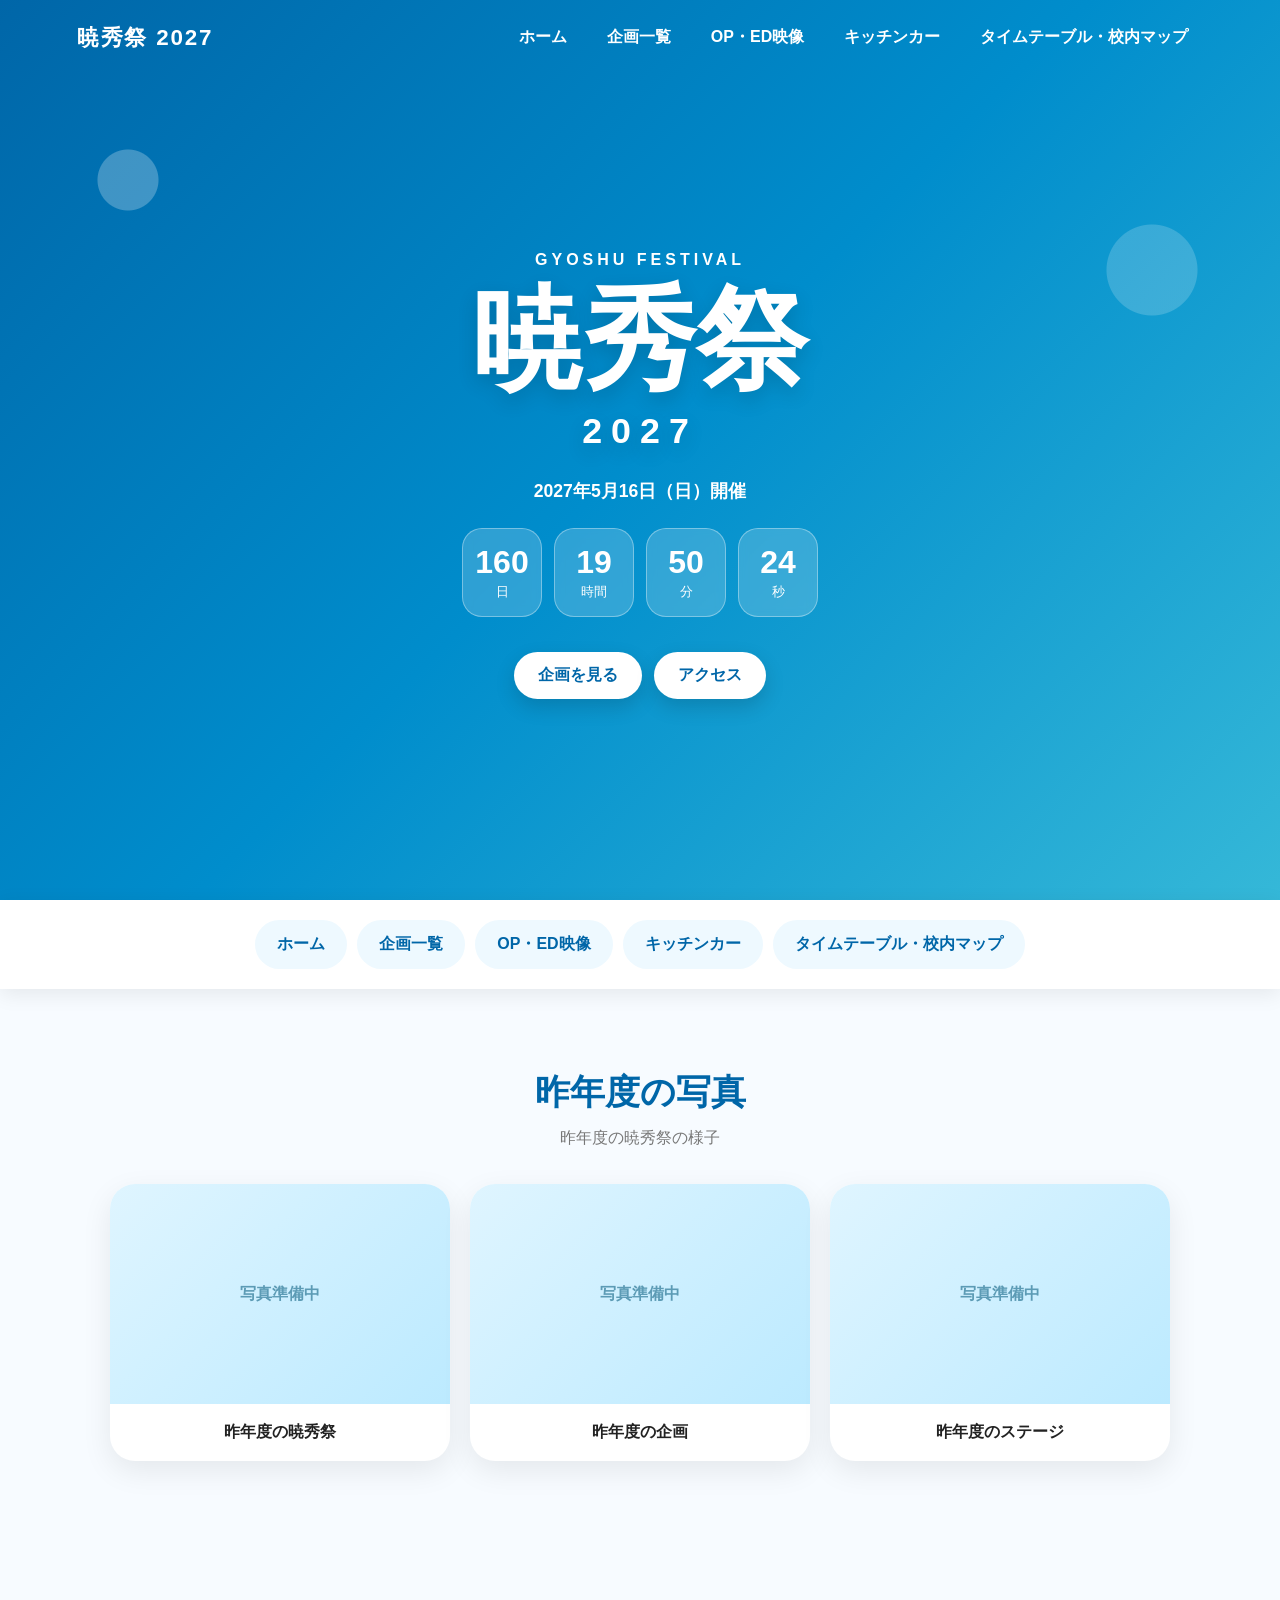
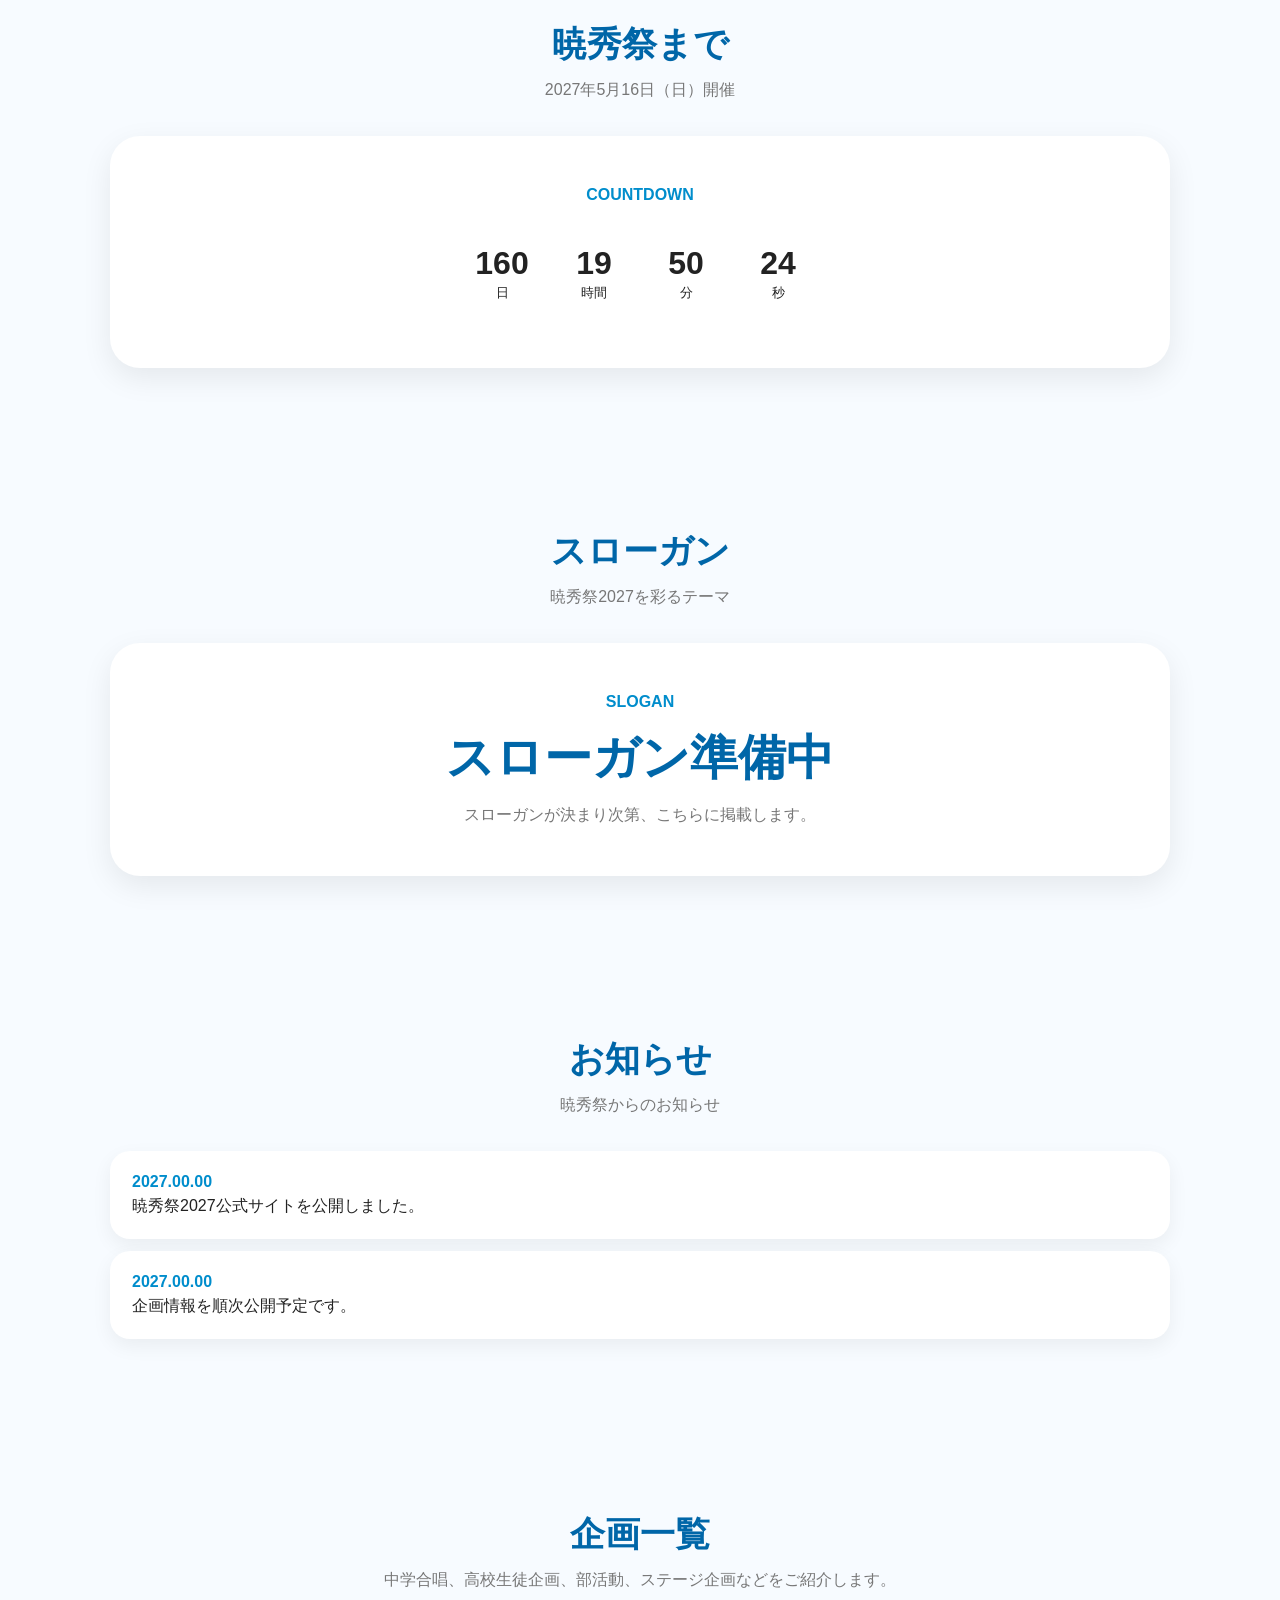
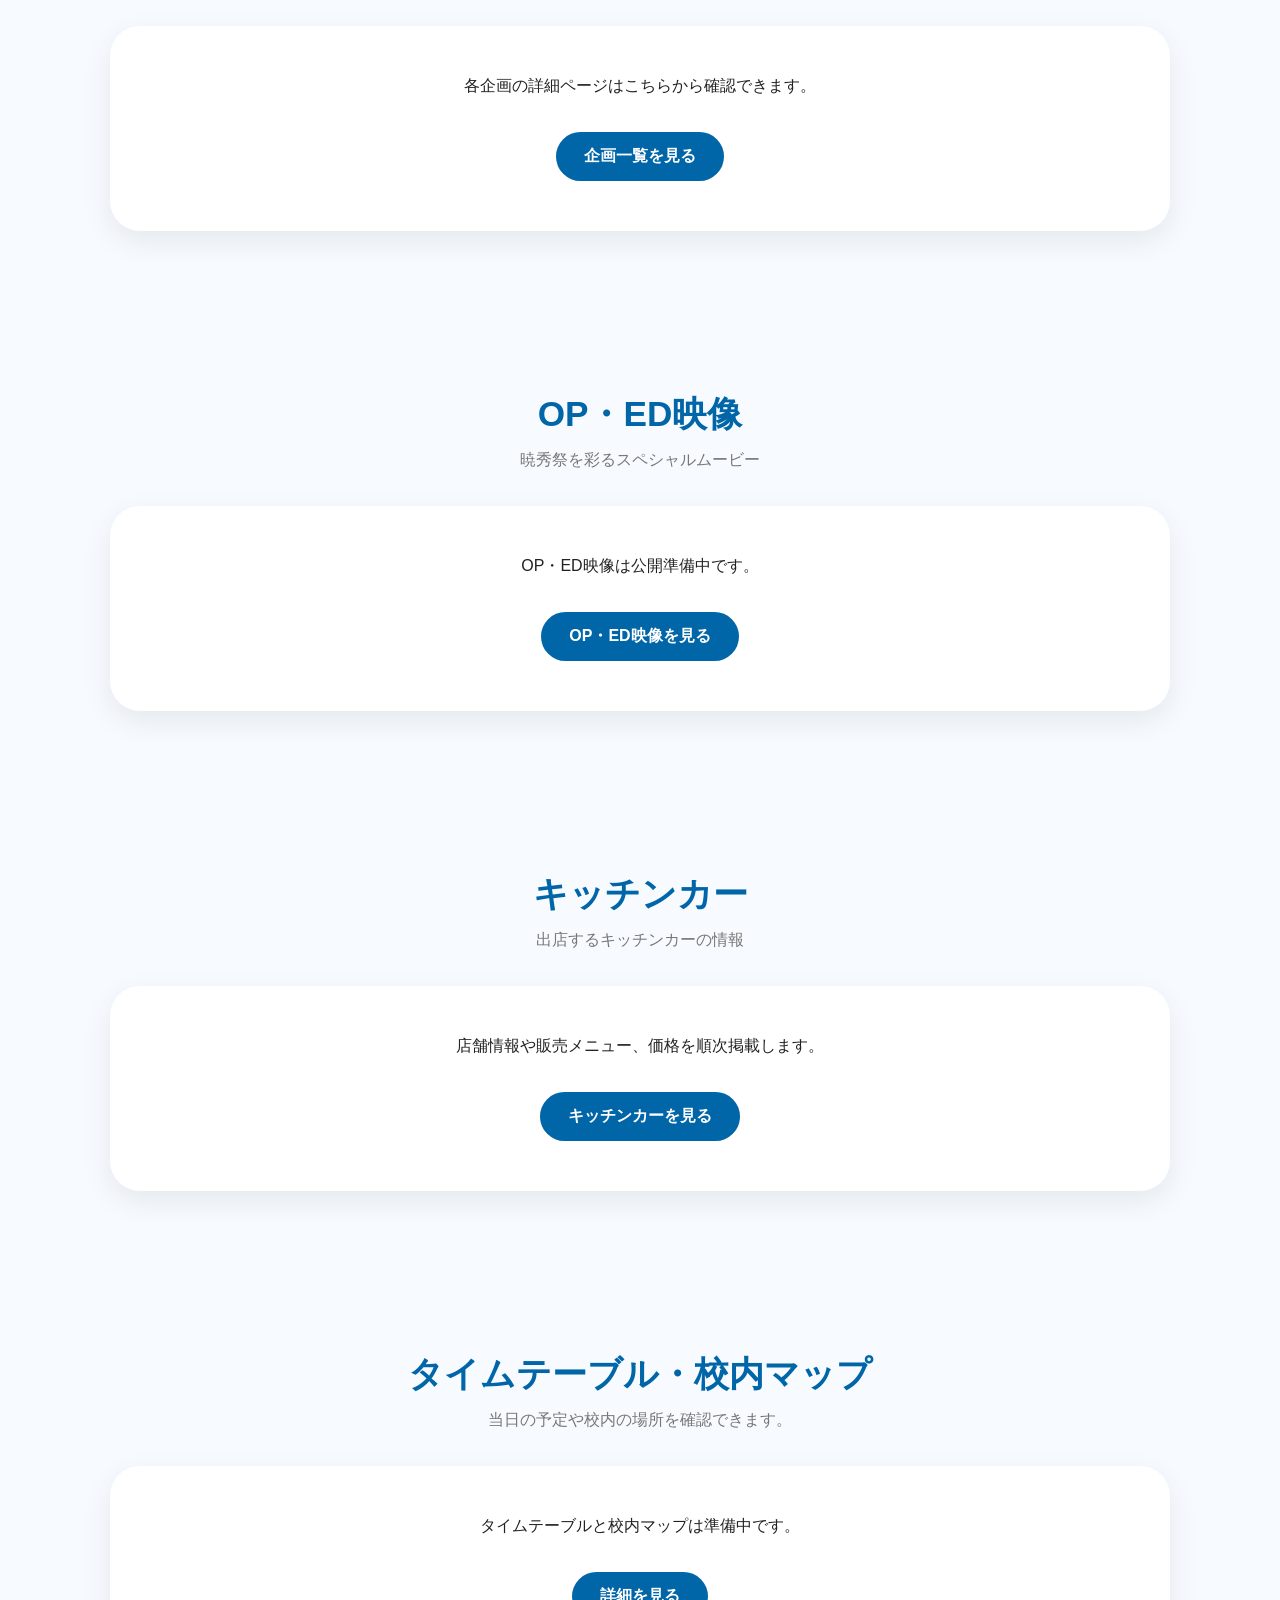
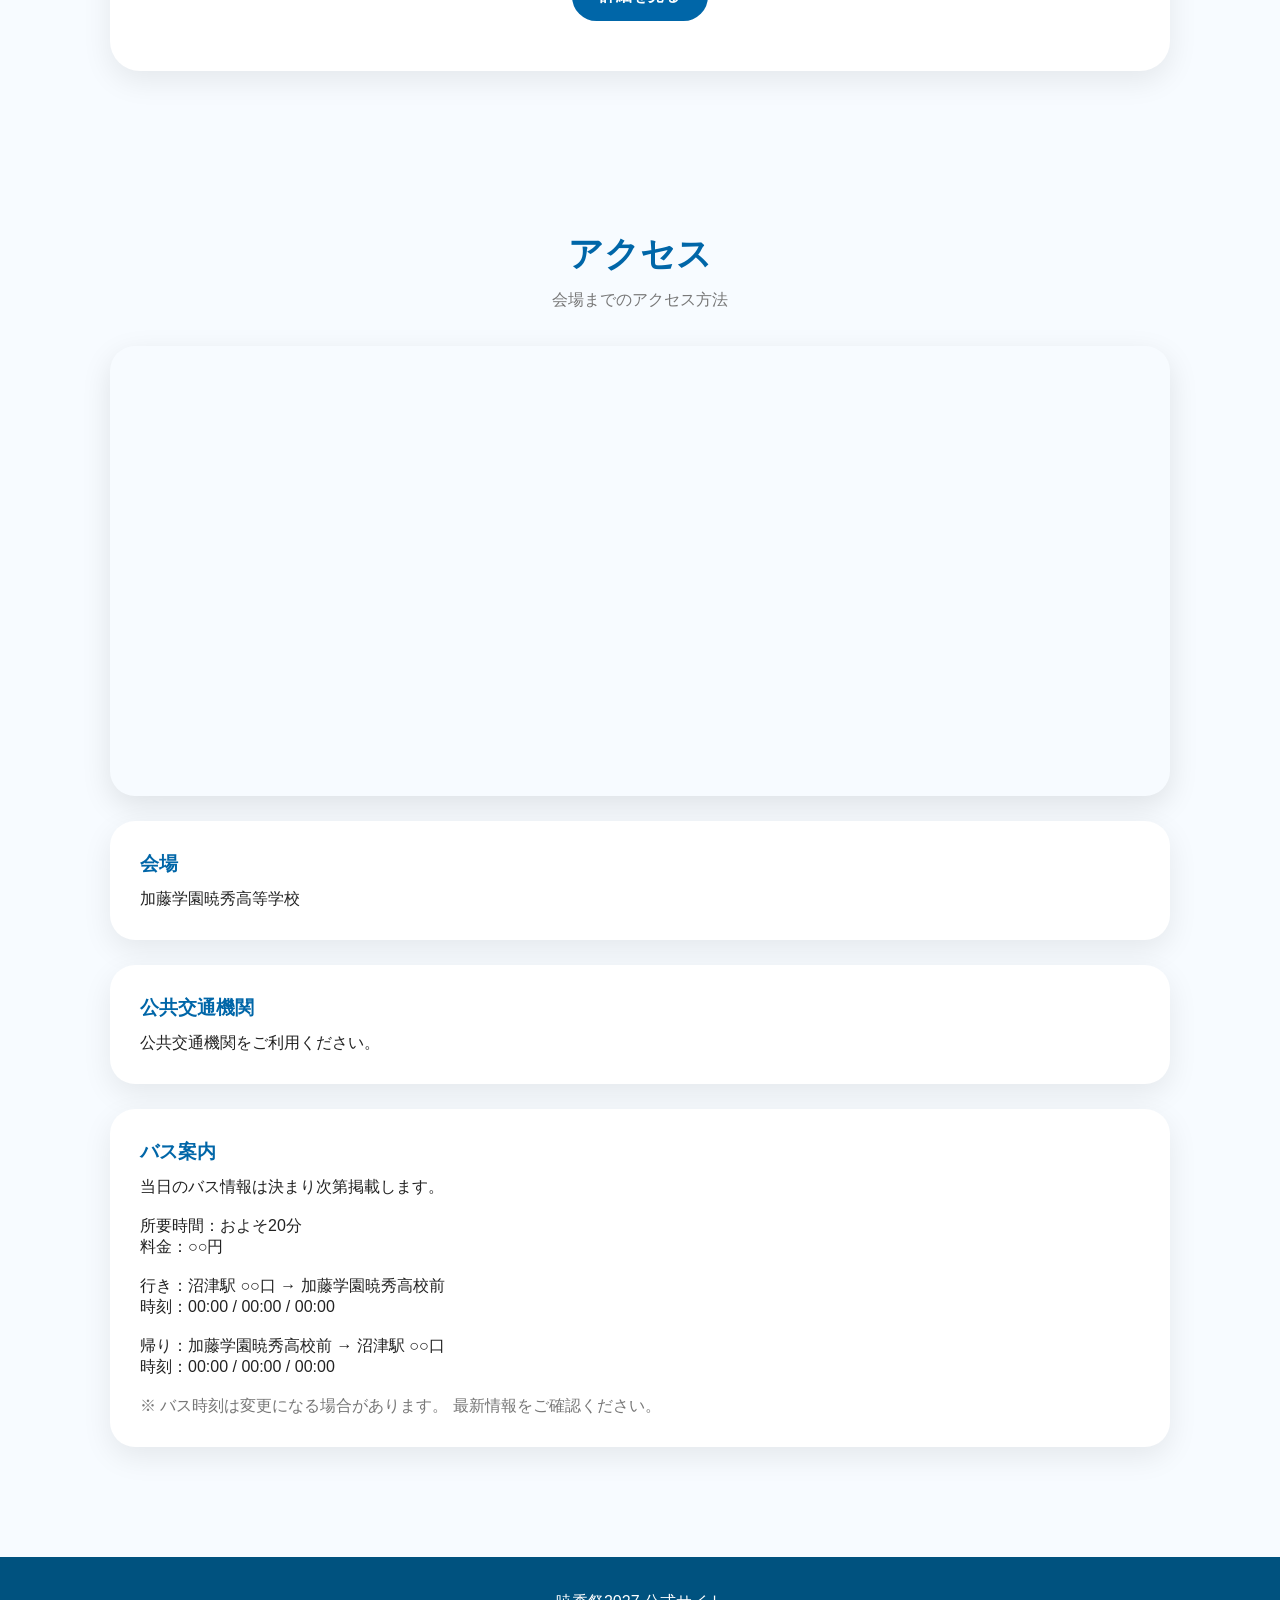
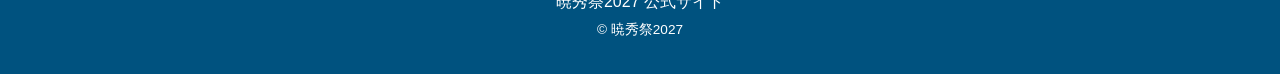
==== commit 10f90881: "Update index.html" ====
--- a/index.html
+++ b/index.html
@@ -1,5 +1,6 @@
 <!DOCTYPE html>
 <html lang="ja">
+
 <head>
 <meta charset="UTF-8">
 <meta name="viewport" content="width=device-width, initial-scale=1.0">
@@ -29,22 +30,83 @@
   overflow-x:hidden;
 }
 
-
-/* =========================
-   トップ
+a{
+  color:inherit;
+}
+
+
+/* =========================
+   ヘッダー
+========================= */
+
+header{
+  position:absolute;
+  top:0;
+  left:0;
+  width:100%;
+  padding:18px 6%;
+
+  display:flex;
+  justify-content:space-between;
+  align-items:center;
+
+  z-index:10;
+}
+
+.logo{
+  color:#fff;
+  font-size:1.4rem;
+  font-weight:900;
+  letter-spacing:.08em;
+}
+
+
+/* =========================
+   トップナビ
+========================= */
+
+header nav{
+  display:flex;
+  gap:10px;
+  flex-wrap:wrap;
+}
+
+header nav a{
+  color:#fff;
+  text-decoration:none;
+  font-weight:700;
+
+  padding:9px 15px;
+  border-radius:999px;
+
+  transition:.25s;
+}
+
+header nav a:hover{
+  background:rgba(255,255,255,.2);
+  transform:translateY(-2px);
+}
+
+
+/* =========================
+   HERO
 ========================= */
 
 .hero{
   min-height:100vh;
 
   background:
-    radial-gradient(circle at 10% 20%,
+    radial-gradient(
+      circle at 10% 20%,
       rgba(255,255,255,.25) 0 30px,
-      transparent 31px),
-
-    radial-gradient(circle at 90% 30%,
+      transparent 31px
+    ),
+
+    radial-gradient(
+      circle at 90% 30%,
       rgba(255,255,255,.18) 0 45px,
-      transparent 46px),
+      transparent 46px
+    ),
 
     linear-gradient(
       135deg,
@@ -54,70 +116,15 @@
     );
 
   color:#fff;
-  position:relative;
 
   display:flex;
   flex-direction:column;
-}
-
-
-/* =========================
-   ヘッダー
-========================= */
-
-header{
-  width:100%;
-  padding:18px 6%;
-
-  display:flex;
-  justify-content:space-between;
-  align-items:center;
-
-  position:absolute;
-  top:0;
-  left:0;
-
-  z-index:10;
-}
-
-.logo{
-  font-size:1.4rem;
-  font-weight:900;
-  letter-spacing:.08em;
-}
-
-header nav{
-  display:flex;
-  gap:10px;
-}
-
-header nav a{
-  color:#fff;
-  text-decoration:none;
-
-  font-weight:700;
-
-  padding:9px 15px;
-
-  border-radius:999px;
-
-  transition:.25s;
-}
-
-header nav a:hover{
-  background:rgba(255,255,255,.2);
-  transform:translateY(-2px);
-}
-
-
-/* =========================
-   トップ中央
-========================= */
+  position:relative;
+}
 
 .center{
   margin:auto;
   text-align:center;
-
   padding:100px 20px 50px;
 }
 
@@ -125,14 +132,12 @@
   font-size:1rem;
   letter-spacing:.25em;
   font-weight:700;
-
   margin-bottom:15px;
 }
 
 .center h1{
   font-size:clamp(3rem,9vw,7rem);
   line-height:1;
-
   font-weight:900;
 
   text-shadow:
@@ -141,16 +146,13 @@
 
 .center h1 span{
   display:block;
-
   font-size:.32em;
   letter-spacing:.25em;
-
   margin-top:18px;
 }
 
 .date{
   margin-top:30px;
-
   font-size:1.1rem;
   font-weight:700;
 }
@@ -165,22 +167,17 @@
 
   display:flex;
   justify-content:center;
-
   gap:12px;
-
   flex-wrap:wrap;
 }
 
 .box{
   min-width:80px;
-
   padding:15px 10px;
 
   background:rgba(255,255,255,.18);
 
-  border:
-    1px solid
-    rgba(255,255,255,.35);
+  border:1px solid rgba(255,255,255,.35);
 
   border-radius:20px;
 
@@ -207,9 +204,7 @@
 
   display:flex;
   justify-content:center;
-
   gap:12px;
-
   flex-wrap:wrap;
 }
 
@@ -247,7 +242,7 @@
 .main-tabs{
   width:100%;
 
-  padding:22px 20px;
+  padding:20px;
 
   background:#fff;
 
@@ -262,15 +257,12 @@
 
 .main-tabs-inner{
   max-width:1100px;
-
   margin:auto;
 
   display:flex;
-
   justify-content:center;
 
   gap:10px;
-
   flex-wrap:wrap;
 }
 
@@ -278,10 +270,9 @@
   text-decoration:none;
 
   color:#0066a8;
-
   background:#eef9ff;
 
-  padding:11px 18px;
+  padding:12px 20px;
 
   border-radius:999px;
 
@@ -295,106 +286,68 @@
 .main-tabs a:hover{
   background:#0066a8;
   color:#fff;
-
   transform:translateY(-3px);
 }
 
 
 /* =========================
-   セクション
+   共通セクション
 ========================= */
 
 section{
   max-width:1100px;
-
   margin:auto;
-
   padding:80px 20px;
 }
 
 section h2{
   text-align:center;
-
   color:#0066a8;
-
   font-size:2.2rem;
-
   margin-bottom:12px;
 }
 
 .section-subtitle{
   text-align:center;
-
   color:#777;
-
   margin-bottom:35px;
 }
 
 
 /* =========================
-   共通カード
-========================= */
-
-.grid{
+   昨年度写真
+========================= */
+
+.photo-grid{
   display:grid;
 
   grid-template-columns:
     repeat(
       auto-fit,
-      minmax(220px,1fr)
+      minmax(250px,1fr)
     );
 
-  gap:22px;
-}
-
-.card{
+  gap:20px;
+}
+
+.photo-card{
   background:#fff;
-
   border-radius:25px;
 
-  padding:28px;
+  overflow:hidden;
 
   box-shadow:
     0 10px 30px rgba(0,0,0,.08);
 
-  border:
-    3px solid
-    #eef8ff;
-
   transition:.25s;
 }
 
-.card:hover{
-  transform:translateY(-6px);
-
-  box-shadow:
-    0 15px 35px rgba(0,0,0,.12);
-}
-
-.card h3{
-  color:#0066a8;
-
-  margin-bottom:10px;
-}
-
-.card p{
-  color:#555;
-
-  line-height:1.7;
-}
-
-
-/* =========================
-   クラス企画
-========================= */
-
-.class-card{
-  overflow:hidden;
-  padding:0;
-}
-
-.class-photo{
-  height:180px;
+.photo-card:hover{
+  transform:translateY(-5px);
+}
+
+.photo-placeholder{
+  height:220px;
 
   background:
     linear-gradient(
@@ -404,131 +357,76 @@
     );
 
   display:flex;
-
+  align-items:center;
   justify-content:center;
-  align-items:center;
 
   color:#5c9bb5;
-
   font-weight:700;
 }
 
-.class-info{
-  padding:23px;
-}
-
-.class-info h3{
-  margin-bottom:10px;
-}
-
-.details{
-  margin-top:15px;
-
-  display:flex;
-
-  gap:8px;
-
-  flex-wrap:wrap;
-}
-
-.detail{
-  background:#eef9ff;
-
-  color:#0066a8;
-
-  padding:7px 11px;
-
-  border-radius:999px;
-
-  font-size:.9rem;
-
+.photo-card p{
+  padding:18px;
+  text-align:center;
   font-weight:700;
 }
 
 
 /* =========================
-   暁秀王・GGT
-========================= */
-
-.performer{
-  position:relative;
-}
-
-.performer .number{
-  position:absolute;
-
-  right:20px;
-  top:20px;
-
-  font-size:.85rem;
-
-  color:#aaa;
-}
-
-.performance-name{
-  font-size:1.1rem;
-
-  font-weight:800;
-
-  color:#0066a8;
-
-  margin-bottom:8px;
-}
-
-.performance-title{
-  font-size:1.25rem;
-
-  font-weight:900;
-}
-
-
-/* =========================
-   OP・ED
-========================= */
-
-.movie-card{
+   スローガン
+========================= */
+
+.slogan-box{
   background:#fff;
 
-  border-radius:25px;
-
-  padding:25px;
+  padding:50px 25px;
+
+  border-radius:30px;
+
+  text-align:center;
 
   box-shadow:
     0 10px 30px rgba(0,0,0,.08);
 }
 
-.movie-placeholder{
-  width:100%;
-
-  aspect-ratio:16/9;
-
-  background:#eaf8ff;
-
-  border-radius:18px;
-
-  display:flex;
-
-  align-items:center;
-  justify-content:center;
-
-  color:#5792aa;
-
-  font-weight:700;
-}
-
-.movie-card h3{
-  margin-top:18px;
-
+.slogan-label{
+  color:#008dcc;
+  font-weight:800;
+  margin-bottom:15px;
+}
+
+.slogan{
+  font-size:clamp(1.8rem,5vw,3rem);
+  font-weight:900;
   color:#0066a8;
 }
 
-
-/* =========================
-   ステージ
-========================= */
-
-.stage-card{
-  text-align:center;
+.slogan-text{
+  margin-top:15px;
+  color:#777;
+}
+
+
+/* =========================
+   お知らせ
+========================= */
+
+.notice{
+  background:#fff;
+
+  padding:22px;
+
+  border-radius:20px;
+
+  margin-bottom:12px;
+
+  box-shadow:
+    0 7px 20px rgba(0,0,0,.06);
+}
+
+.notice-date{
+  color:#008dcc;
+  font-weight:800;
+  margin-bottom:5px;
 }
 
 
@@ -553,7 +451,6 @@
   display:block;
 
   width:100%;
-
   height:450px;
 
   border:0;
@@ -574,86 +471,39 @@
 
 .access-box h3{
   color:#0066a8;
-
   margin-bottom:12px;
 }
 
 
 /* =========================
-   バス
-========================= */
-
-.bus-box{
-  margin-top:25px;
-
-  background:#fff;
-
-  padding:30px;
-
-  border-radius:25px;
-
-  box-shadow:
-    0 10px 30px rgba(0,0,0,.08);
-}
-
-.bus-title{
-  font-size:1.2rem;
-
-  font-weight:900;
-
-  color:#0066a8;
-
-  margin-bottom:20px;
-}
-
-.bus-line{
-  margin-bottom:25px;
-
-  padding:20px;
-
-  background:#f4fbff;
-
-  border-radius:18px;
-}
-
-.time{
-  margin-top:10px;
-
-  font-size:1.05rem;
+   次のページへの案内
+========================= */
+
+.next-page{
+  margin-top:35px;
+  text-align:center;
+}
+
+.next-page a{
+  display:inline-block;
+
+  padding:14px 28px;
+
+  background:#0066a8;
+  color:#fff;
+
+  text-decoration:none;
+
+  border-radius:999px;
 
   font-weight:800;
-}
-
-.note{
-  color:#777;
-
-  font-size:.9rem;
-}
-
-
-/* =========================
-   お知らせ
-========================= */
-
-.notice{
-  background:#fff;
-
-  padding:22px;
-
-  border-radius:20px;
-
-  margin-bottom:12px;
-
-  box-shadow:
-    0 7px 20px rgba(0,0,0,.06);
-}
-
-.notice-date{
-  color:#008dcc;
-
-  font-weight:800;
-
-  margin-bottom:5px;
+
+  transition:.25s;
+}
+
+.next-page a:hover{
+  transform:translateY(-3px);
+  background:#008dcc;
 }
 
 
@@ -663,7 +513,6 @@
 
 footer{
   background:#00527f;
-
   color:#fff;
 
   text-align:center;
@@ -682,7 +531,6 @@
 
   header{
     position:absolute;
-
     padding:15px;
   }
 
@@ -700,7 +548,6 @@
 
   .box{
     min-width:65px;
-
     padding:10px 7px;
   }
 
@@ -716,7 +563,6 @@
     justify-content:flex-start;
 
     overflow-x:auto;
-
     flex-wrap:nowrap;
 
     padding-bottom:5px;
@@ -724,7 +570,6 @@
 
   .main-tabs a{
     white-space:nowrap;
-
     font-size:.85rem;
   }
 
@@ -743,6 +588,7 @@
 }
 
 </style>
+
 </head>
 
 
@@ -763,15 +609,25 @@
 
   <nav>
 
-    <a href="#event">企画</a>
-
-    <a href="#king">暁秀王</a>
-
-    <a href="#ggt">GGT</a>
-
-    <a href="#movies">OP・ED</a>
-
-    <a href="#access">アクセス</a>
+    <a href="index.html">
+      ホーム
+    </a>
+
+    <a href="projects.html">
+      企画一覧
+    </a>
+
+    <a href="movies.html">
+      OP・ED映像
+    </a>
+
+    <a href="kitchen-car.html">
+      キッチンカー
+    </a>
+
+    <a href="timetable.html">
+      タイムテーブル・校内マップ
+    </a>
 
   </nav>
 
@@ -821,7 +677,7 @@
 
   <div class="top-buttons">
 
-    <a href="#event">
+    <a href="projects.html">
       企画を見る
     </a>
 
@@ -845,34 +701,26 @@
 
   <div class="main-tabs-inner">
 
-    <a href="#event">
-      クラス企画
+    <a href="index.html">
+      ホーム
     </a>
 
-    <a href="#king">
-      暁秀王
+    <a href="projects.html">
+      企画一覧
     </a>
 
-    <a href="#ggt">
-      GGT
+    <a href="movies.html">
+      OP・ED映像
     </a>
 
-    <a href="#movies">
-      OP・ED
+    <a href="kitchen-car.html">
+      キッチンカー
     </a>
 
-    <a href="#stage">
-      ステージ
+    <a href="timetable.html">
+      タイムテーブル・校内マップ
     </a>
 
-    <a href="#access">
-      アクセス
-    </a>
-
-    <a href="#notice">
-      お知らせ
-    </a>
-
   </div>
 
 </div>
@@ -880,273 +728,228 @@
 
 
 <!-- =========================
-     クラス企画
+     昨年度の写真
 ========================= -->
 
-<section id="event">
-
-<h2>
-  クラス企画
-</h2>
-
-<p class="section-subtitle">
-  各クラスの企画をチェック！
-</p>
-
-
-<div class="grid">
-
-
-  <div class="card class-card">
-
-    <div class="class-photo">
-      写真準備中
-    </div>
-
-    <div class="class-info">
-
-      <h3>
-        ○年○組
-      </h3>
+<section id="photos">
+
+  <h2>
+    昨年度の写真
+  </h2>
+
+  <p class="section-subtitle">
+    昨年度の暁秀祭の様子
+  </p>
+
+
+  <div class="photo-grid">
+
+
+    <div class="photo-card">
+
+      <div class="photo-placeholder">
+        写真準備中
+      </div>
 
       <p>
-        企画内容をここに掲載します。
+        昨年度の暁秀祭
       </p>
 
-      <div class="details">
-
-        <div class="detail">
-          約20分
-        </div>
-
-        <div class="detail">
-          200円
-        </div>
-
+    </div>
+
+
+    <div class="photo-card">
+
+      <div class="photo-placeholder">
+        写真準備中
       </div>
 
-    </div>
-
-  </div>
-
-
-  <div class="card class-card">
-
-    <div class="class-photo">
-      写真準備中
-    </div>
-
-    <div class="class-info">
-
-      <h3>
-        ○年○組
-      </h3>
-
       <p>
-        企画内容をここに掲載します。
+        昨年度の企画
       </p>
 
-      <div class="details">
-
-        <div class="detail">
-          約15分
-        </div>
-
-        <div class="detail">
-          無料
-        </div>
-
+    </div>
+
+
+    <div class="photo-card">
+
+      <div class="photo-placeholder">
+        写真準備中
       </div>
 
-    </div>
-
-  </div>
-
-
-  <div class="card class-card">
-
-    <div class="class-photo">
-      写真準備中
-    </div>
-
-    <div class="class-info">
-
-      <h3>
-        ○年○組
-      </h3>
-
       <p>
-        企画内容をここに掲載します。
+        昨年度のステージ
       </p>
 
-      <div class="details">
-
-        <div class="detail">
-          約30分
-        </div>
-
-        <div class="detail">
-          100円
-        </div>
-
+    </div>
+
+
+  </div>
+
+</section>
+
+
+
+<!-- =========================
+     カウントダウン
+========================= -->
+
+<section id="countdown-section">
+
+  <h2>
+    暁秀祭まで
+  </h2>
+
+  <p class="section-subtitle">
+    2027年5月16日（日）開催
+  </p>
+
+
+  <div class="slogan-box">
+
+    <div class="slogan-label">
+      COUNTDOWN
+    </div>
+
+    <div class="countdown">
+
+      <div class="box">
+        <div class="num" id="day2">--</div>
+        <div class="label">日</div>
       </div>
 
-    </div>
-
-  </div>
-
-
-</div>
+      <div class="box">
+        <div class="num" id="hour2">--</div>
+        <div class="label">時間</div>
+      </div>
+
+      <div class="box">
+        <div class="num" id="min2">--</div>
+        <div class="label">分</div>
+      </div>
+
+      <div class="box">
+        <div class="num" id="sec2">--</div>
+        <div class="label">秒</div>
+      </div>
+
+    </div>
+
+  </div>
 
 </section>
 
 
 
 <!-- =========================
-     暁秀王
+     スローガン
 ========================= -->
 
-<section id="king">
-
-<h2>
-  暁秀王
-</h2>
-
-<p class="section-subtitle">
-  出演者と演目をご紹介！
-</p>
-
-
-<div class="grid">
-
-
-  <div class="card performer">
-
-    <div class="number">
-      01
-    </div>
-
-    <div class="performance-name">
-      演者名
-    </div>
-
-    <div class="performance-title">
-      演目：○○○○
-    </div>
-
-  </div>
-
-
-  <div class="card performer">
-
-    <div class="number">
-      02
-    </div>
-
-    <div class="performance-name">
-      演者名
-    </div>
-
-    <div class="performance-title">
-      演目：○○○○
-    </div>
-
-  </div>
-
-
-  <div class="card performer">
-
-    <div class="number">
-      03
-    </div>
-
-    <div class="performance-name">
-      演者名
-    </div>
-
-    <div class="performance-title">
-      演目：○○○○
-    </div>
-
-  </div>
-
-
-</div>
+<section id="slogan-section">
+
+  <h2>
+    スローガン
+  </h2>
+
+  <p class="section-subtitle">
+    暁秀祭2027を彩るテーマ
+  </p>
+
+
+  <div class="slogan-box">
+
+    <div class="slogan-label">
+      SLOGAN
+    </div>
+
+    <div class="slogan">
+      スローガン準備中
+    </div>
+
+    <p class="slogan-text">
+      スローガンが決まり次第、こちらに掲載します。
+    </p>
+
+  </div>
 
 </section>
 
 
 
 <!-- =========================
-     GGT
+     お知らせ
 ========================= -->
 
-<section id="ggt">
-
-<h2>
-  GGT
-</h2>
-
-<p class="section-subtitle">
-  出演者と演目をご紹介！
-</p>
-
-
-<div class="grid">
-
-
-  <div class="card performer">
-
-    <div class="number">
-      01
-    </div>
-
-    <div class="performance-name">
-      演者名
-    </div>
-
-    <div class="performance-title">
-      演目：○○○○
-    </div>
-
-  </div>
-
-
-  <div class="card performer">
-
-    <div class="number">
-      02
-    </div>
-
-    <div class="performance-name">
-      演者名
-    </div>
-
-    <div class="performance-title">
-      演目：○○○○
-    </div>
-
-  </div>
-
-
-  <div class="card performer">
-
-    <div class="number">
-      03
-    </div>
-
-    <div class="performance-name">
-      演者名
-    </div>
-
-    <div class="performance-title">
-      演目：○○○○
-    </div>
-
-  </div>
-
-
-</div>
+<section id="notice">
+
+  <h2>
+    お知らせ
+  </h2>
+
+  <p class="section-subtitle">
+    暁秀祭からのお知らせ
+  </p>
+
+
+  <div class="notice">
+
+    <div class="notice-date">
+      2027.00.00
+    </div>
+
+    <p>
+      暁秀祭2027公式サイトを公開しました。
+    </p>
+
+  </div>
+
+
+  <div class="notice">
+
+    <div class="notice-date">
+      2027.00.00
+    </div>
+
+    <p>
+      企画情報を順次公開予定です。
+    </p>
+
+  </div>
+
+</section>
+
+
+
+<!-- =========================
+     企画一覧への案内
+========================= -->
+
+<section>
+
+  <h2>
+    企画一覧
+  </h2>
+
+  <p class="section-subtitle">
+    中学合唱、高校生徒企画、部活動、ステージ企画などをご紹介します。
+  </p>
+
+
+  <div class="slogan-box">
+
+    <p>
+      各企画の詳細ページはこちらから確認できます。
+    </p>
+
+    <div class="next-page">
+
+      <a href="projects.html">
+        企画一覧を見る
+      </a>
+
+    </div>
+
+  </div>
 
 </section>
 
@@ -1156,105 +959,102 @@
      OP・ED
 ========================= -->
 
-<section id="movies">
-
-<h2>
-  OP・ED
-</h2>
-
-<p class="section-subtitle">
-  暁秀祭を彩るスペシャルムービー
-</p>
-
-
-<div class="grid">
-
-
-  <div class="movie-card">
-
-    <div class="movie-placeholder">
-      OP動画準備中
-    </div>
-
-    <h3>
-      暁秀祭2027 OP
-    </h3>
-
-    <p>
-      OP動画をここに掲載します。
-    </p>
-
-  </div>
-
-
-  <div class="movie-card">
-
-    <div class="movie-placeholder">
-      ED動画準備中
-    </div>
-
-    <h3>
-      暁秀祭2027 ED
-    </h3>
-
-    <p>
-      ED動画をここに掲載します。
-    </p>
-
-  </div>
-
-
-</div>
+<section>
+
+  <h2>
+    OP・ED映像
+  </h2>
+
+  <p class="section-subtitle">
+    暁秀祭を彩るスペシャルムービー
+  </p>
+
+
+  <div class="slogan-box">
+
+    <p>
+      OP・ED映像は公開準備中です。
+    </p>
+
+    <div class="next-page">
+
+      <a href="movies.html">
+        OP・ED映像を見る
+      </a>
+
+    </div>
+
+  </div>
 
 </section>
 
 
 
 <!-- =========================
-     ステージ
+     キッチンカー
 ========================= -->
 
-<section id="stage">
-
-<h2>
-  ステージ
-</h2>
-
-<p class="section-subtitle">
-  体育館などで行われるステージ企画
-</p>
-
-
-<div class="grid">
-
-
-  <div class="card stage-card">
-
-    <h3>
-      ステージ企画
-    </h3>
-
-    <p>
-      詳細は決まり次第お知らせします。
-    </p>
-
-  </div>
-
-
-  <div class="card stage-card">
-
-    <h3>
-      タイムテーブル
-    </h3>
-
-    <p>
-      公開までしばらくお待ちください。
-    </p>
-
-  </div>
-
-
-</div>
+<section>
+
+  <h2>
+    キッチンカー
+  </h2>
+
+  <p class="section-subtitle">
+    出店するキッチンカーの情報
+  </p>
+
+
+  <div class="slogan-box">
+
+    <p>
+      店舗情報や販売メニュー、価格を順次掲載します。
+    </p>
+
+    <div class="next-page">
+
+      <a href="kitchen-car.html">
+        キッチンカーを見る
+      </a>
+
+    </div>
+
+  </div>
+
+</section>
+
+
+
+<!-- =========================
+     タイムテーブル・校内マップ
+========================= -->
+
+<section>
+
+  <h2>
+    タイムテーブル・校内マップ
+  </h2>
+
+  <p class="section-subtitle">
+    当日の予定や校内の場所を確認できます。
+  </p>
+
+
+  <div class="slogan-box">
+
+    <p>
+      タイムテーブルと校内マップは準備中です。
+    </p>
+
+    <div class="next-page">
+
+      <a href="timetable.html">
+        詳細を見る
+      </a>
+
+    </div>
+
+  </div>
 
 </section>
 
@@ -1266,198 +1066,106 @@
 
 <section id="access">
 
-<h2>
-  アクセス
-</h2>
-
-<p class="section-subtitle">
-  会場までのアクセス方法
-</p>
-
-
-<!-- Google Map -->
-
-<div class="map-container">
-
-  <iframe
-    src="https://www.google.com/maps?q=加藤学園暁秀中学校高等学校&output=embed"
-    width="100%"
-    height="450"
-    style="border:0;"
-    allowfullscreen=""
-    loading="lazy"
-    referrerpolicy="no-referrer-when-downgrade">
-  </iframe>
-
-</div>
-
-
-<!-- 会場 -->
-
-<div class="access-box">
-
-  <h3>
-    会場
-  </h3>
-
-  <p>
-    加藤学園暁秀高等学校
+  <h2>
+    アクセス
+  </h2>
+
+  <p class="section-subtitle">
+    会場までのアクセス方法
   </p>
 
-</div>
-
-
-<!-- 公共交通機関 -->
-
-<div class="access-box">
-
-  <h3>
-    公共交通機関
-  </h3>
-
-  <p>
-    公共交通機関をご利用ください。
-  </p>
-
-</div>
-
-
-<!-- バス -->
-
-<div class="bus-box">
-
-  <div class="bus-title">
-    バス案内
-  </div>
-
-
-  <p>
-
-    ※ 当日駐車場のご用意はありません。<br>
-
-    公共交通機関・下記バスをご利用ください。
-
-  </p>
-
-
-  <br>
-
-
-  <div class="bus-line">
-
-    <strong>
-      所要時間
-    </strong>
+
+  <!-- Google Map -->
+
+  <div class="map-container">
+
+    <iframe
+      src="https://www.google.com/maps?q=加藤学園暁秀中学校高等学校&output=embed"
+      width="100%"
+      height="450"
+      style="border:0;"
+      allowfullscreen=""
+      loading="lazy"
+      referrerpolicy="no-referrer-when-downgrade">
+    </iframe>
+
+  </div>
+
+
+  <div class="access-box">
+
+    <h3>
+      会場
+    </h3>
+
+    <p>
+      加藤学園暁秀高等学校
+    </p>
+
+  </div>
+
+
+  <div class="access-box">
+
+    <h3>
+      公共交通機関
+    </h3>
+
+    <p>
+      公共交通機関をご利用ください。
+    </p>
+
+  </div>
+
+
+  <div class="access-box">
+
+    <h3>
+      バス案内
+    </h3>
+
+    <p>
+      当日のバス情報は決まり次第掲載します。
+    </p>
 
     <br>
 
-    およそ20分
-
-    <br><br>
-
-    <strong>
-      料金
-    </strong>
+    <p>
+      所要時間：およそ20分
+    </p>
+
+    <p>
+      料金：○○円
+    </p>
 
     <br>
 
-    ○○円
-
-  </div>
-
-
-  <div class="bus-line">
-
-    <strong>
-      行き
-    </strong>
+    <p>
+      行き：沼津駅 ○○口 → 加藤学園暁秀高校前
+    </p>
+
+    <p>
+      時刻：00:00 / 00:00 / 00:00
+    </p>
 
     <br>
 
-    沼津駅 ○○口
-    →
-    加藤学園暁秀高校前
-
-
-    <div class="time">
-      0:00 / 0:00 / 00:00
-    </div>
-
-  </div>
-
-
-  <div class="bus-line">
-
-    <strong>
-      帰り
-    </strong>
+    <p>
+      帰り：加藤学園暁秀高校前 → 沼津駅 ○○口
+    </p>
+
+    <p>
+      時刻：00:00 / 00:00 / 00:00
+    </p>
 
     <br>
 
-    加藤学園暁秀高校前
-    →
-    沼津駅 ○○口
-
-
-    <div class="time">
-      00:00 / 00:00 / 00:00
-    </div>
-
-  </div>
-
-
-  <div class="note">
-
-    ※ バス時刻は変更になる場合があります。
-    最新情報をご確認ください。
-
-  </div>
-
-</div>
-
-</section>
-
-
-
-<!-- =========================
-     お知らせ
-========================= -->
-
-<section id="notice">
-
-<h2>
-  お知らせ
-</h2>
-
-<p class="section-subtitle">
-  暁秀祭からのお知らせ
-</p>
-
-
-<div class="notice">
-
-  <div class="notice-date">
-    2027.00.00
-  </div>
-
-  <p>
-    暁秀祭2027公式サイトを公開しました！
-  </p>
-
-</div>
-
-
-<div class="notice">
-
-  <div class="notice-date">
-    2027.00.00
-  </div>
-
-  <p>
-    企画情報を順次公開予定です。
-  </p>
-
-</div>
+    <p style="color:#777;">
+      ※ バス時刻は変更になる場合があります。
+      最新情報をご確認ください。
+    </p>
+
+  </div>
 
 </section>
 
@@ -1487,7 +1195,7 @@
 
 <script>
 
-function countdown(){
+function updateCountdown(){
 
   const target =
     new Date(
@@ -1503,67 +1211,78 @@
     target - now;
 
 
-  if(diff <= 0){
-
-    document.getElementById("day")
-      .textContent = "0";
-
-    document.getElementById("hour")
-      .textContent = "0";
-
-    document.getElementById("min")
-      .textContent = "0";
-
-    document.getElementById("sec")
-      .textContent = "0";
-
-    return;
-
-  }
-
-
-  document.getElementById("day")
-    .textContent =
+  let days = 0;
+  let hours = 0;
+  let minutes = 0;
+  let seconds = 0;
+
+
+  if(diff > 0){
+
+    days =
       Math.floor(
         diff /
         (1000 * 60 * 60 * 24)
       );
 
-
-  document.getElementById("hour")
-    .textContent =
+    hours =
       Math.floor(
         (diff /
         (1000 * 60 * 60)) % 24
       );
 
-
-  document.getElementById("min")
-    .textContent =
+    minutes =
       Math.floor(
         (diff /
         (1000 * 60)) % 60
       );
 
-
-  document.getElementById("sec")
-    .textContent =
+    seconds =
       Math.floor(
         (diff / 1000) % 60
       );
 
+  }
+
+
+  document.getElementById("day").textContent =
+    days;
+
+  document.getElementById("hour").textContent =
+    hours;
+
+  document.getElementById("min").textContent =
+    minutes;
+
+  document.getElementById("sec").textContent =
+    seconds;
+
+
+  document.getElementById("day2").textContent =
+    days;
+
+  document.getElementById("hour2").textContent =
+    hours;
+
+  document.getElementById("min2").textContent =
+    minutes;
+
+  document.getElementById("sec2").textContent =
+    seconds;
+
 }
 
 
 setInterval(
-  countdown,
+  updateCountdown,
   1000
 );
 
-countdown();
+updateCountdown();
 
 </script>
 
 
 </body>
+
 </html>
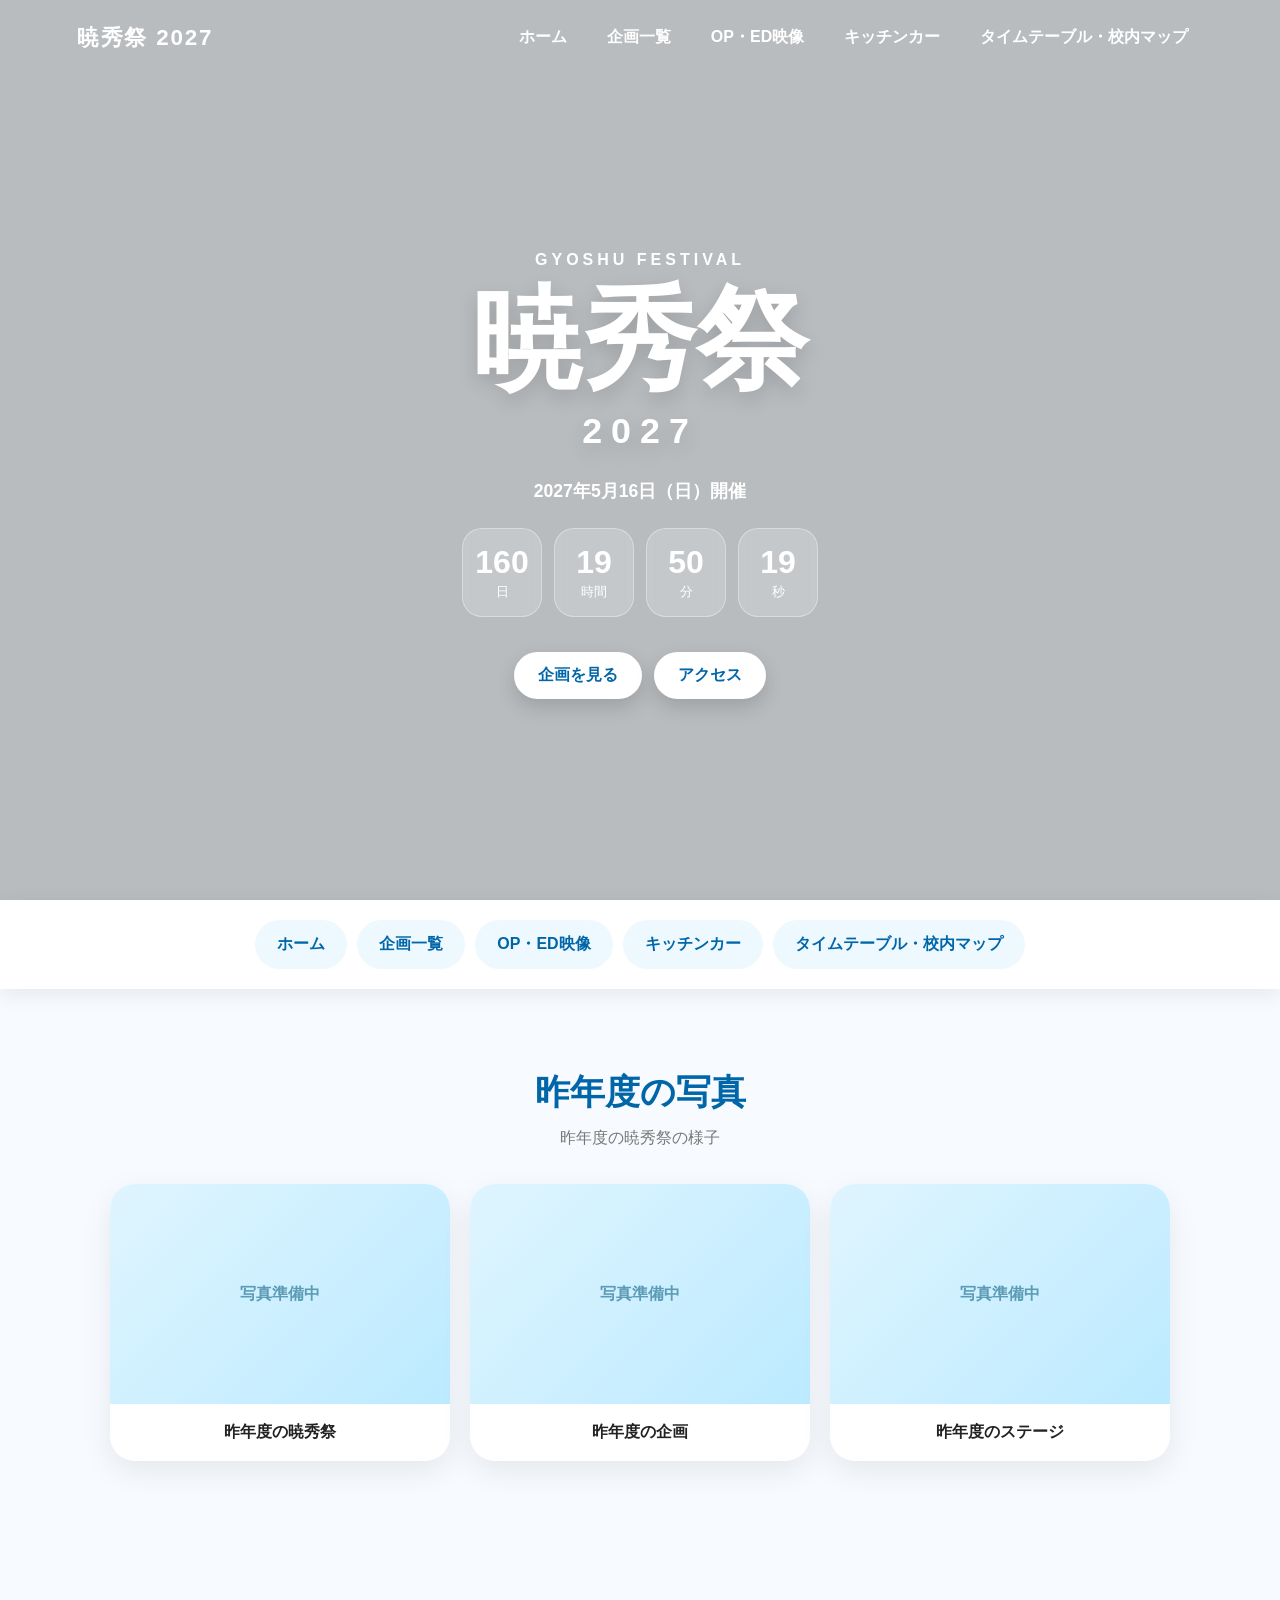
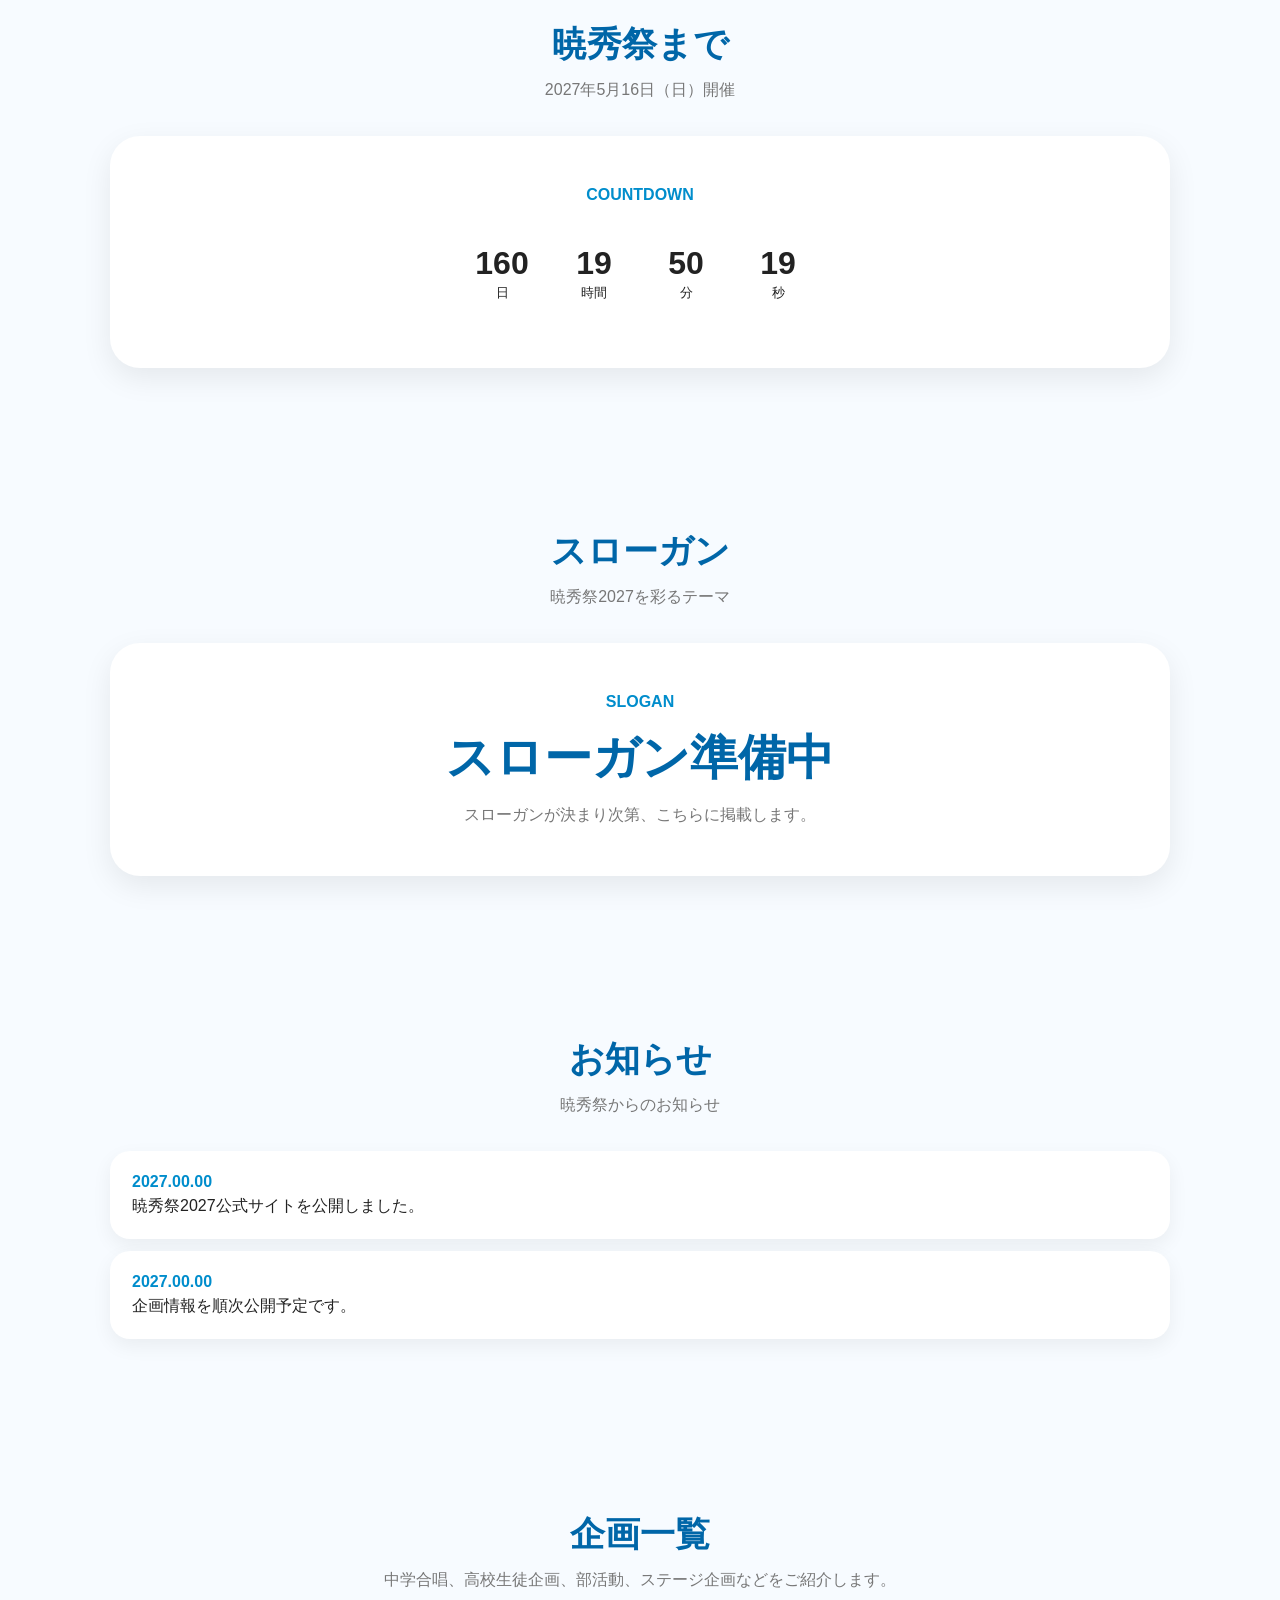
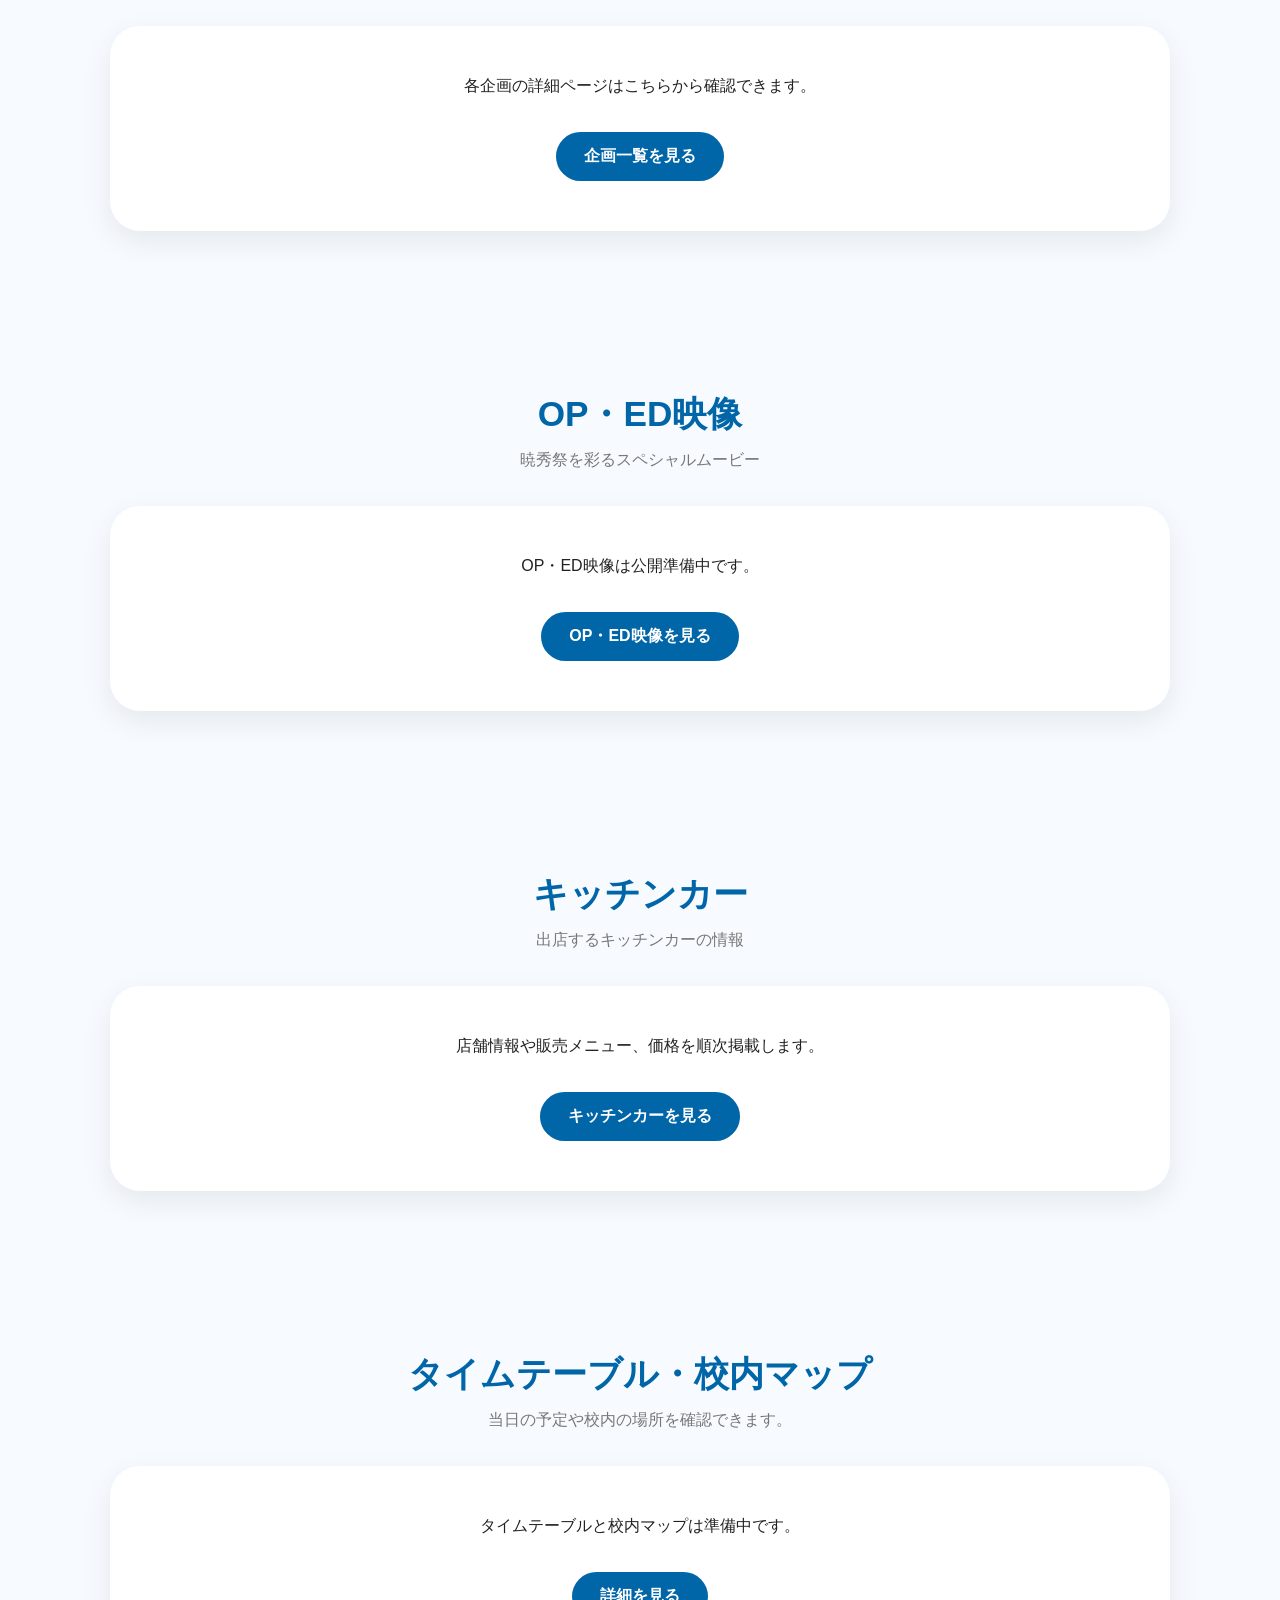
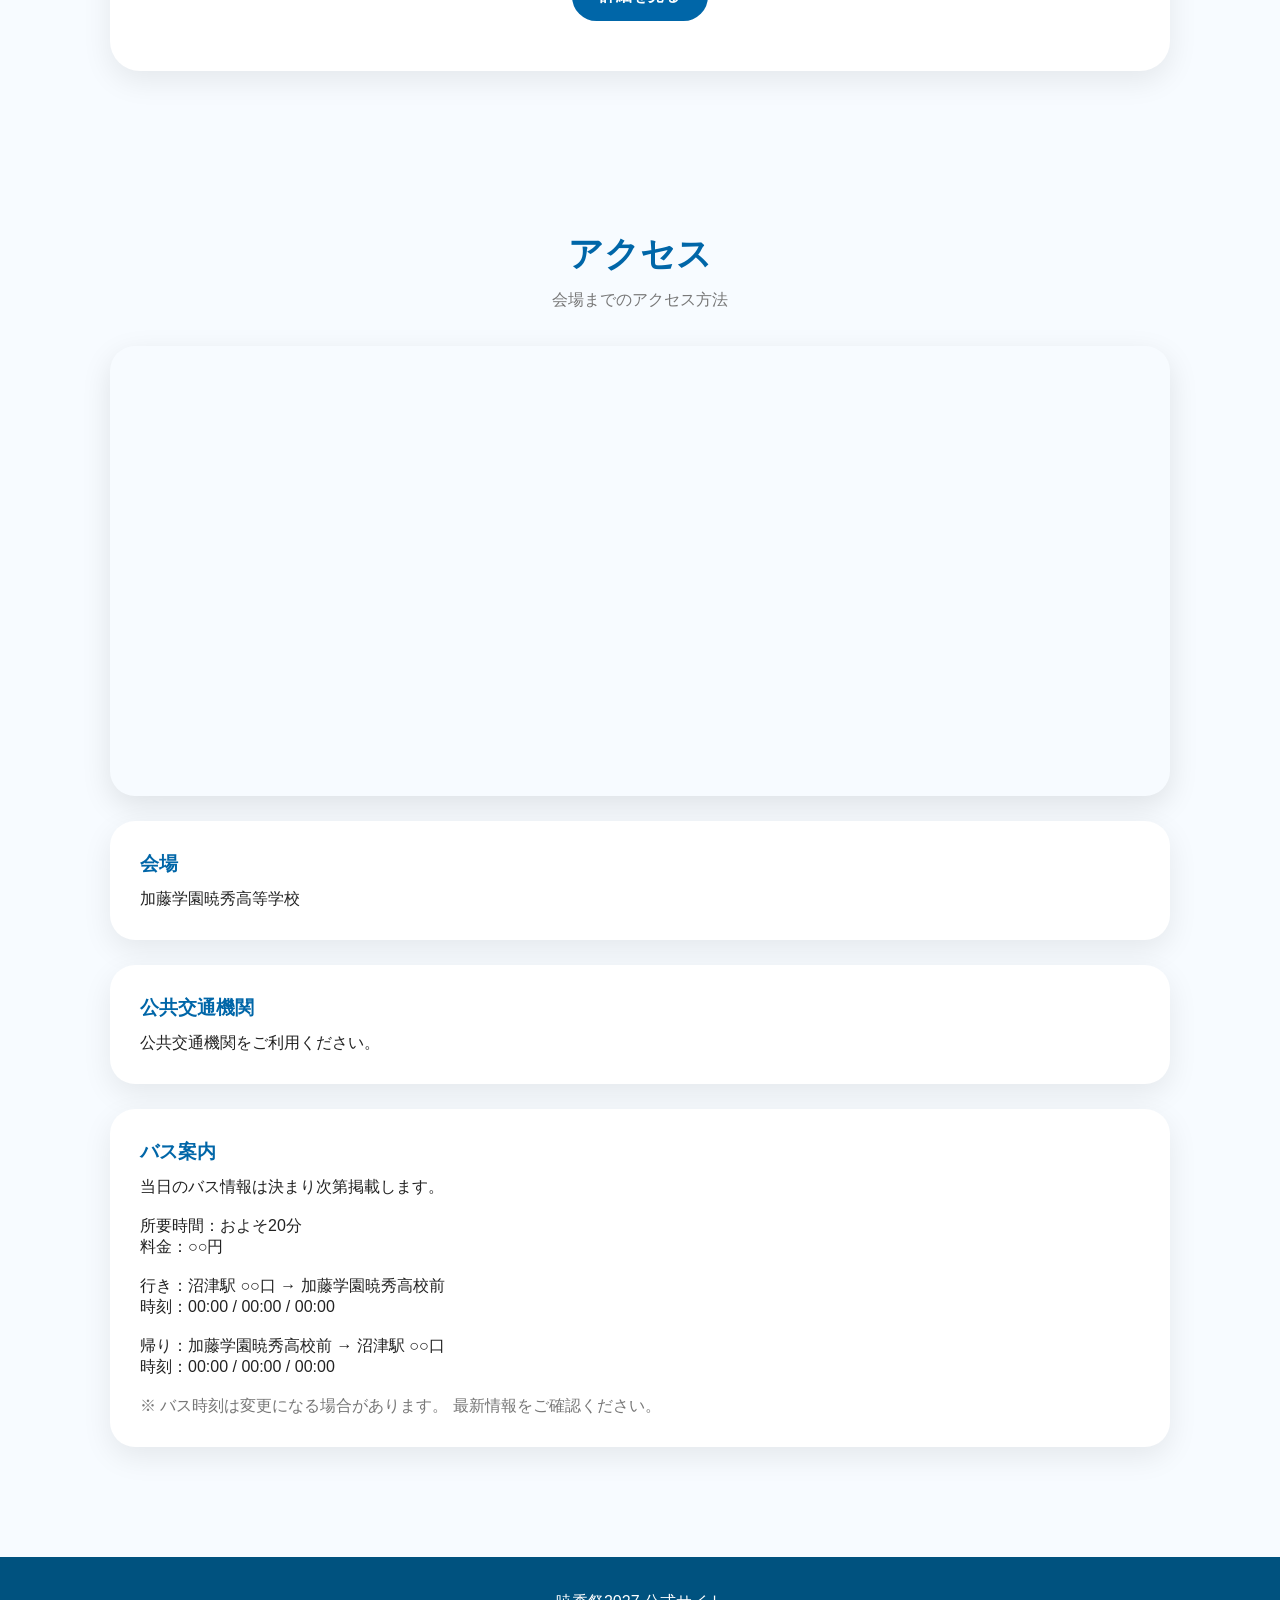
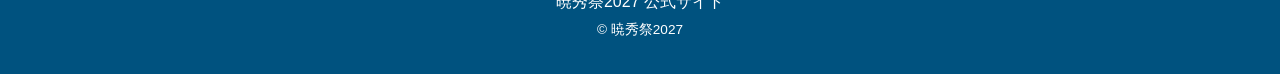
==== commit fa48b926: "Update index.html" ====
--- a/index.html
+++ b/index.html
@@ -96,24 +96,8 @@
   min-height:100vh;
 
   background:
-    radial-gradient(
-      circle at 10% 20%,
-      rgba(255,255,255,.25) 0 30px,
-      transparent 31px
-    ),
-
-    radial-gradient(
-      circle at 90% 30%,
-      rgba(255,255,255,.18) 0 45px,
-      transparent 46px
-    ),
-
-    linear-gradient(
-      135deg,
-      #0066a8,
-      #008dcc 50%,
-      #35b8d8
-    );
+    linear-gradient(rgba(0,0,0,.25), rgba(0,0,0,.25)),
+  url("背景.jpg") center / cover no-repeat;
 
   color:#fff;
 
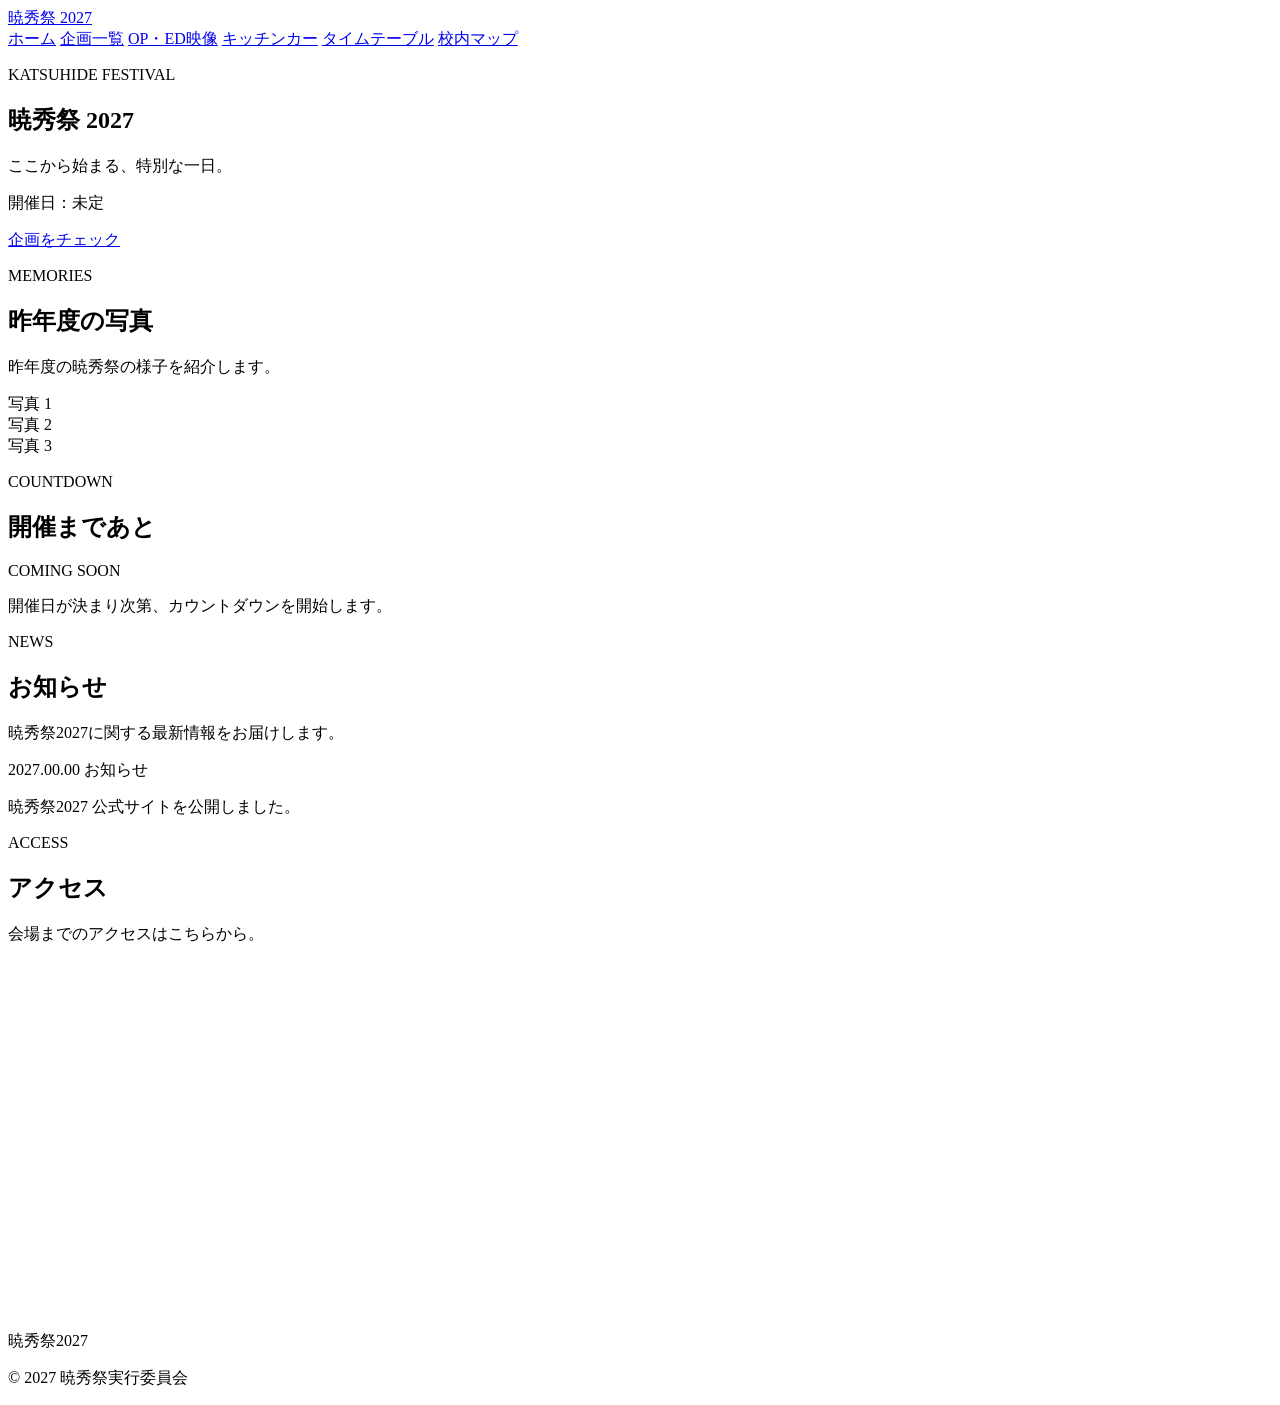
==== commit a89812df: "Update index.html" ====
--- a/index.html
+++ b/index.html
@@ -1,1272 +1,121 @@
+
 <!DOCTYPE html>
 <html lang="ja">
+<head>
+  <meta charset="UTF-8">
+  <meta name="viewport" content="width=device-width, initial-scale=1.0">
 
-<head>
-<meta charset="UTF-8">
-<meta name="viewport" content="width=device-width, initial-scale=1.0">
+  <title>暁秀祭2027 公式サイト</title>
+  <meta name="description" content="暁秀祭2027の公式サイトです。">
 
-<title>暁秀祭2027 公式サイト</title>
-
-<style>
-
-/* =========================
-   基本設定
-========================= */
-
-*{
-  margin:0;
-  padding:0;
-  box-sizing:border-box;
-}
-
-html{
-  scroll-behavior:smooth;
-}
-
-body{
-  font-family:"Yu Gothic","Hiragino Sans",sans-serif;
-  background:#f7fbff;
-  color:#222;
-  overflow-x:hidden;
-}
-
-a{
-  color:inherit;
-}
-
-
-/* =========================
-   ヘッダー
-========================= */
-
-header{
-  position:absolute;
-  top:0;
-  left:0;
-  width:100%;
-  padding:18px 6%;
-
-  display:flex;
-  justify-content:space-between;
-  align-items:center;
-
-  z-index:10;
-}
-
-.logo{
-  color:#fff;
-  font-size:1.4rem;
-  font-weight:900;
-  letter-spacing:.08em;
-}
-
-
-/* =========================
-   トップナビ
-========================= */
-
-header nav{
-  display:flex;
-  gap:10px;
-  flex-wrap:wrap;
-}
-
-header nav a{
-  color:#fff;
-  text-decoration:none;
-  font-weight:700;
-
-  padding:9px 15px;
-  border-radius:999px;
-
-  transition:.25s;
-}
-
-header nav a:hover{
-  background:rgba(255,255,255,.2);
-  transform:translateY(-2px);
-}
-
-
-/* =========================
-   HERO
-========================= */
-
-.hero{
-  min-height:100vh;
-
-  background:
-    linear-gradient(rgba(0,0,0,.25), rgba(0,0,0,.25)),
-  url("背景.jpg") center / cover no-repeat;
-
-  color:#fff;
-
-  display:flex;
-  flex-direction:column;
-  position:relative;
-}
-
-.center{
-  margin:auto;
-  text-align:center;
-  padding:100px 20px 50px;
-}
-
-.small-title{
-  font-size:1rem;
-  letter-spacing:.25em;
-  font-weight:700;
-  margin-bottom:15px;
-}
-
-.center h1{
-  font-size:clamp(3rem,9vw,7rem);
-  line-height:1;
-  font-weight:900;
-
-  text-shadow:
-    0 8px 20px rgba(0,0,0,.15);
-}
-
-.center h1 span{
-  display:block;
-  font-size:.32em;
-  letter-spacing:.25em;
-  margin-top:18px;
-}
-
-.date{
-  margin-top:30px;
-  font-size:1.1rem;
-  font-weight:700;
-}
-
-
-/* =========================
-   カウントダウン
-========================= */
-
-.countdown{
-  margin-top:25px;
-
-  display:flex;
-  justify-content:center;
-  gap:12px;
-  flex-wrap:wrap;
-}
-
-.box{
-  min-width:80px;
-  padding:15px 10px;
-
-  background:rgba(255,255,255,.18);
-
-  border:1px solid rgba(255,255,255,.35);
-
-  border-radius:20px;
-
-  backdrop-filter:blur(5px);
-}
-
-.num{
-  font-size:2rem;
-  font-weight:900;
-}
-
-.label{
-  font-size:.8rem;
-  margin-top:3px;
-}
-
-
-/* =========================
-   トップボタン
-========================= */
-
-.top-buttons{
-  margin-top:35px;
-
-  display:flex;
-  justify-content:center;
-  gap:12px;
-  flex-wrap:wrap;
-}
-
-.top-buttons a{
-  display:inline-block;
-
-  padding:13px 24px;
-
-  background:#fff;
-  color:#0066a8;
-
-  text-decoration:none;
-
-  border-radius:999px;
-
-  font-weight:900;
-
-  box-shadow:
-    0 8px 20px rgba(0,0,0,.15);
-
-  transition:.25s;
-}
-
-.top-buttons a:hover{
-  transform:
-    translateY(-4px)
-    scale(1.03);
-}
-
-
-/* =========================
-   メインタブ
-========================= */
-
-.main-tabs{
-  width:100%;
-
-  padding:20px;
-
-  background:#fff;
-
-  position:sticky;
-  top:0;
-
-  z-index:9;
-
-  box-shadow:
-    0 5px 20px rgba(0,0,0,.08);
-}
-
-.main-tabs-inner{
-  max-width:1100px;
-  margin:auto;
-
-  display:flex;
-  justify-content:center;
-
-  gap:10px;
-  flex-wrap:wrap;
-}
-
-.main-tabs a{
-  text-decoration:none;
-
-  color:#0066a8;
-  background:#eef9ff;
-
-  padding:12px 20px;
-
-  border-radius:999px;
-
-  font-weight:800;
-
-  border:2px solid transparent;
-
-  transition:.25s;
-}
-
-.main-tabs a:hover{
-  background:#0066a8;
-  color:#fff;
-  transform:translateY(-3px);
-}
-
-
-/* =========================
-   共通セクション
-========================= */
-
-section{
-  max-width:1100px;
-  margin:auto;
-  padding:80px 20px;
-}
-
-section h2{
-  text-align:center;
-  color:#0066a8;
-  font-size:2.2rem;
-  margin-bottom:12px;
-}
-
-.section-subtitle{
-  text-align:center;
-  color:#777;
-  margin-bottom:35px;
-}
-
-
-/* =========================
-   昨年度写真
-========================= */
-
-.photo-grid{
-  display:grid;
-
-  grid-template-columns:
-    repeat(
-      auto-fit,
-      minmax(250px,1fr)
-    );
-
-  gap:20px;
-}
-
-.photo-card{
-  background:#fff;
-  border-radius:25px;
-
-  overflow:hidden;
-
-  box-shadow:
-    0 10px 30px rgba(0,0,0,.08);
-
-  transition:.25s;
-}
-
-.photo-card:hover{
-  transform:translateY(-5px);
-}
-
-.photo-placeholder{
-  height:220px;
-
-  background:
-    linear-gradient(
-      135deg,
-      #dff5ff,
-      #bceaff
-    );
-
-  display:flex;
-  align-items:center;
-  justify-content:center;
-
-  color:#5c9bb5;
-  font-weight:700;
-}
-
-.photo-card p{
-  padding:18px;
-  text-align:center;
-  font-weight:700;
-}
-
-
-/* =========================
-   スローガン
-========================= */
-
-.slogan-box{
-  background:#fff;
-
-  padding:50px 25px;
-
-  border-radius:30px;
-
-  text-align:center;
-
-  box-shadow:
-    0 10px 30px rgba(0,0,0,.08);
-}
-
-.slogan-label{
-  color:#008dcc;
-  font-weight:800;
-  margin-bottom:15px;
-}
-
-.slogan{
-  font-size:clamp(1.8rem,5vw,3rem);
-  font-weight:900;
-  color:#0066a8;
-}
-
-.slogan-text{
-  margin-top:15px;
-  color:#777;
-}
-
-
-/* =========================
-   お知らせ
-========================= */
-
-.notice{
-  background:#fff;
-
-  padding:22px;
-
-  border-radius:20px;
-
-  margin-bottom:12px;
-
-  box-shadow:
-    0 7px 20px rgba(0,0,0,.06);
-}
-
-.notice-date{
-  color:#008dcc;
-  font-weight:800;
-  margin-bottom:5px;
-}
-
-
-/* =========================
-   アクセス
-========================= */
-
-.map-container{
-  width:100%;
-
-  margin-bottom:25px;
-
-  overflow:hidden;
-
-  border-radius:25px;
-
-  box-shadow:
-    0 10px 30px rgba(0,0,0,.10);
-}
-
-.map-container iframe{
-  display:block;
-
-  width:100%;
-  height:450px;
-
-  border:0;
-}
-
-.access-box{
-  margin-top:25px;
-
-  background:#fff;
-
-  padding:30px;
-
-  border-radius:25px;
-
-  box-shadow:
-    0 10px 30px rgba(0,0,0,.08);
-}
-
-.access-box h3{
-  color:#0066a8;
-  margin-bottom:12px;
-}
-
-
-/* =========================
-   次のページへの案内
-========================= */
-
-.next-page{
-  margin-top:35px;
-  text-align:center;
-}
-
-.next-page a{
-  display:inline-block;
-
-  padding:14px 28px;
-
-  background:#0066a8;
-  color:#fff;
-
-  text-decoration:none;
-
-  border-radius:999px;
-
-  font-weight:800;
-
-  transition:.25s;
-}
-
-.next-page a:hover{
-  transform:translateY(-3px);
-  background:#008dcc;
-}
-
-
-/* =========================
-   フッター
-========================= */
-
-footer{
-  background:#00527f;
-  color:#fff;
-
-  text-align:center;
-
-  padding:35px 20px;
-
-  margin-top:30px;
-}
-
-
-/* =========================
-   スマホ
-========================= */
-
-@media(max-width:700px){
-
-  header{
-    position:absolute;
-    padding:15px;
-  }
-
-  header nav{
-    display:none;
-  }
-
-  .center{
-    padding-top:110px;
-  }
-
-  .countdown{
-    gap:7px;
-  }
-
-  .box{
-    min-width:65px;
-    padding:10px 7px;
-  }
-
-  .num{
-    font-size:1.5rem;
-  }
-
-  .main-tabs{
-    position:relative;
-  }
-
-  .main-tabs-inner{
-    justify-content:flex-start;
-
-    overflow-x:auto;
-    flex-wrap:nowrap;
-
-    padding-bottom:5px;
-  }
-
-  .main-tabs a{
-    white-space:nowrap;
-    font-size:.85rem;
-  }
-
-  section{
-    padding:60px 16px;
-  }
-
-  section h2{
-    font-size:1.8rem;
-  }
-
-  .map-container iframe{
-    height:330px;
-  }
-
-}
-
-</style>
-
+  <link rel="stylesheet" href="css/style.css">
 </head>
-
 
 <body>
 
-
-<!-- =========================
-     HERO
-========================= -->
-
-<div class="hero">
-
-<header>
-
-  <div class="logo">
-    暁秀祭 2027
-  </div>
-
-  <nav>
-
-    <a href="index.html">
-      ホーム
+  <!-- ヘッダー -->
+  <header class="header">
+    <a href="index.html" class="logo">
+      暁秀祭 <span>2027</span>
     </a>
 
-    <a href="projects.html">
-      企画一覧
-    </a>
+    <nav class="navigation">
+      <a href="index.html">ホーム</a>
+      <a href="projects.html">企画一覧</a>
+      <a href="stage.html">OP・ED映像</a>
+      <a href="food.html">キッチンカー</a>
+      <a href="timetable.html">タイムテーブル</a>
+      <a href="map.html">校内マップ</a>
+    </nav>
+  </header>
 
-    <a href="movies.html">
-      OP・ED映像
-    </a>
+  <main>
 
-    <a href="kitchen-car.html">
-      キッチンカー
-    </a>
+    <!-- メインビジュアル -->
+    <section class="hero">
+      <div class="hero-content">
+        <p class="hero-subtitle">KATSUHIDE FESTIVAL</p>
+        <h1>暁秀祭 2027</h1>
+        <p class="hero-description">
+          ここから始まる、特別な一日。
+        </p>
+        <p class="event-date">開催日：未定</p>
 
-    <a href="timetable.html">
-      タイムテーブル・校内マップ
-    </a>
+        <a href="projects.html" class="main-button">
+          企画をチェック
+        </a>
+      </div>
+    </section>
 
-  </nav>
-
-</header>
-
-
-<div class="center">
-
-  <div class="small-title">
-    GYOSHU FESTIVAL
-  </div>
-
-  <h1>
-    暁秀祭
-    <span>2027</span>
-  </h1>
-
-  <div class="date">
-    2027年5月16日（日）開催
-  </div>
-
-
-  <div class="countdown">
-
-    <div class="box">
-      <div class="num" id="day">--</div>
-      <div class="label">日</div>
-    </div>
-
-    <div class="box">
-      <div class="num" id="hour">--</div>
-      <div class="label">時間</div>
-    </div>
-
-    <div class="box">
-      <div class="num" id="min">--</div>
-      <div class="label">分</div>
-    </div>
-
-    <div class="box">
-      <div class="num" id="sec">--</div>
-      <div class="label">秒</div>
-    </div>
-
-  </div>
-
-
-  <div class="top-buttons">
-
-    <a href="projects.html">
-      企画を見る
-    </a>
-
-    <a href="#access">
-      アクセス
-    </a>
-
-  </div>
-
-</div>
-
-</div>
-
-
-
-<!-- =========================
-     メインタブ
-========================= -->
-
-<div class="main-tabs">
-
-  <div class="main-tabs-inner">
-
-    <a href="index.html">
-      ホーム
-    </a>
-
-    <a href="projects.html">
-      企画一覧
-    </a>
-
-    <a href="movies.html">
-      OP・ED映像
-    </a>
-
-    <a href="kitchen-car.html">
-      キッチンカー
-    </a>
-
-    <a href="timetable.html">
-      タイムテーブル・校内マップ
-    </a>
-
-  </div>
-
-</div>
-
-
-
-<!-- =========================
-     昨年度の写真
-========================= -->
-
-<section id="photos">
-
-  <h2>
-    昨年度の写真
-  </h2>
-
-  <p class="section-subtitle">
-    昨年度の暁秀祭の様子
-  </p>
-
-
-  <div class="photo-grid">
-
-
-    <div class="photo-card">
-
-      <div class="photo-placeholder">
-        写真準備中
+    <!-- 昨年度の写真 -->
+    <section class="section" id="photos">
+      <div class="section-heading">
+        <p class="section-label">MEMORIES</p>
+        <h2>昨年度の写真</h2>
+        <p>昨年度の暁秀祭の様子を紹介します。</p>
       </div>
 
-      <p>
-        昨年度の暁秀祭
-      </p>
+      <div class="photo-grid">
+        <div class="photo-placeholder">写真 1</div>
+        <div class="photo-placeholder">写真 2</div>
+        <div class="photo-placeholder">写真 3</div>
+      </div>
+    </section>
 
-    </div>
+    <!-- カウントダウン -->
+    <section class="countdown-section">
+      <p class="section-label">COUNTDOWN</p>
+      <h2>開催まであと</h2>
+      <p class="countdown-number">COMING SOON</p>
+      <p>開催日が決まり次第、カウントダウンを開始します。</p>
+    </section>
 
-
-    <div class="photo-card">
-
-      <div class="photo-placeholder">
-        写真準備中
+    <!-- お知らせ -->
+    <section class="section" id="news">
+      <div class="section-heading">
+        <p class="section-label">NEWS</p>
+        <h2>お知らせ</h2>
+        <p>暁秀祭2027に関する最新情報をお届けします。</p>
       </div>
 
-      <p>
-        昨年度の企画
-      </p>
+      <div class="news-list">
+        <article class="news-item">
+          <span class="news-date">2027.00.00</span>
+          <span class="news-category">お知らせ</span>
+          <p>暁秀祭2027 公式サイトを公開しました。</p>
+        </article>
+      </div>
+    </section>
 
-    </div>
-
-
-    <div class="photo-card">
-
-      <div class="photo-placeholder">
-        写真準備中
+    <!-- アクセス -->
+    <section class="section" id="access">
+      <div class="section-heading">
+        <p class="section-label">ACCESS</p>
+        <h2>アクセス</h2>
+        <p>会場までのアクセスはこちらから。</p>
       </div>
 
-      <p>
-        昨年度のステージ
-      </p>
+      <div class="map-container">
+        <iframe
+          src="https://www.google.com/maps?q=加藤学園暁秀中学校・高等学校&output=embed"
+          width="100%"
+          height="350"
+          style="border:0;"
+          loading="lazy"
+          allowfullscreen>
+        </iframe>
+      </div>
+    </section>
 
-    </div>
+  </main>
 
+  <!-- フッター -->
+  <footer class="footer">
+    <p>暁秀祭2027</p>
+    <p>© 2027 暁秀祭実行委員会</p>
+  </footer>
 
-  </div>
-
-</section>
-
-
-
-<!-- =========================
-     カウントダウン
-========================= -->
-
-<section id="countdown-section">
-
-  <h2>
-    暁秀祭まで
-  </h2>
-
-  <p class="section-subtitle">
-    2027年5月16日（日）開催
-  </p>
-
-
-  <div class="slogan-box">
-
-    <div class="slogan-label">
-      COUNTDOWN
-    </div>
-
-    <div class="countdown">
-
-      <div class="box">
-        <div class="num" id="day2">--</div>
-        <div class="label">日</div>
-      </div>
-
-      <div class="box">
-        <div class="num" id="hour2">--</div>
-        <div class="label">時間</div>
-      </div>
-
-      <div class="box">
-        <div class="num" id="min2">--</div>
-        <div class="label">分</div>
-      </div>
-
-      <div class="box">
-        <div class="num" id="sec2">--</div>
-        <div class="label">秒</div>
-      </div>
-
-    </div>
-
-  </div>
-
-</section>
-
-
-
-<!-- =========================
-     スローガン
-========================= -->
-
-<section id="slogan-section">
-
-  <h2>
-    スローガン
-  </h2>
-
-  <p class="section-subtitle">
-    暁秀祭2027を彩るテーマ
-  </p>
-
-
-  <div class="slogan-box">
-
-    <div class="slogan-label">
-      SLOGAN
-    </div>
-
-    <div class="slogan">
-      スローガン準備中
-    </div>
-
-    <p class="slogan-text">
-      スローガンが決まり次第、こちらに掲載します。
-    </p>
-
-  </div>
-
-</section>
-
-
-
-<!-- =========================
-     お知らせ
-========================= -->
-
-<section id="notice">
-
-  <h2>
-    お知らせ
-  </h2>
-
-  <p class="section-subtitle">
-    暁秀祭からのお知らせ
-  </p>
-
-
-  <div class="notice">
-
-    <div class="notice-date">
-      2027.00.00
-    </div>
-
-    <p>
-      暁秀祭2027公式サイトを公開しました。
-    </p>
-
-  </div>
-
-
-  <div class="notice">
-
-    <div class="notice-date">
-      2027.00.00
-    </div>
-
-    <p>
-      企画情報を順次公開予定です。
-    </p>
-
-  </div>
-
-</section>
-
-
-
-<!-- =========================
-     企画一覧への案内
-========================= -->
-
-<section>
-
-  <h2>
-    企画一覧
-  </h2>
-
-  <p class="section-subtitle">
-    中学合唱、高校生徒企画、部活動、ステージ企画などをご紹介します。
-  </p>
-
-
-  <div class="slogan-box">
-
-    <p>
-      各企画の詳細ページはこちらから確認できます。
-    </p>
-
-    <div class="next-page">
-
-      <a href="projects.html">
-        企画一覧を見る
-      </a>
-
-    </div>
-
-  </div>
-
-</section>
-
-
-
-<!-- =========================
-     OP・ED
-========================= -->
-
-<section>
-
-  <h2>
-    OP・ED映像
-  </h2>
-
-  <p class="section-subtitle">
-    暁秀祭を彩るスペシャルムービー
-  </p>
-
-
-  <div class="slogan-box">
-
-    <p>
-      OP・ED映像は公開準備中です。
-    </p>
-
-    <div class="next-page">
-
-      <a href="movies.html">
-        OP・ED映像を見る
-      </a>
-
-    </div>
-
-  </div>
-
-</section>
-
-
-
-<!-- =========================
-     キッチンカー
-========================= -->
-
-<section>
-
-  <h2>
-    キッチンカー
-  </h2>
-
-  <p class="section-subtitle">
-    出店するキッチンカーの情報
-  </p>
-
-
-  <div class="slogan-box">
-
-    <p>
-      店舗情報や販売メニュー、価格を順次掲載します。
-    </p>
-
-    <div class="next-page">
-
-      <a href="kitchen-car.html">
-        キッチンカーを見る
-      </a>
-
-    </div>
-
-  </div>
-
-</section>
-
-
-
-<!-- =========================
-     タイムテーブル・校内マップ
-========================= -->
-
-<section>
-
-  <h2>
-    タイムテーブル・校内マップ
-  </h2>
-
-  <p class="section-subtitle">
-    当日の予定や校内の場所を確認できます。
-  </p>
-
-
-  <div class="slogan-box">
-
-    <p>
-      タイムテーブルと校内マップは準備中です。
-    </p>
-
-    <div class="next-page">
-
-      <a href="timetable.html">
-        詳細を見る
-      </a>
-
-    </div>
-
-  </div>
-
-</section>
-
-
-
-<!-- =========================
-     アクセス
-========================= -->
-
-<section id="access">
-
-  <h2>
-    アクセス
-  </h2>
-
-  <p class="section-subtitle">
-    会場までのアクセス方法
-  </p>
-
-
-  <!-- Google Map -->
-
-  <div class="map-container">
-
-    <iframe
-      src="https://www.google.com/maps?q=加藤学園暁秀中学校高等学校&output=embed"
-      width="100%"
-      height="450"
-      style="border:0;"
-      allowfullscreen=""
-      loading="lazy"
-      referrerpolicy="no-referrer-when-downgrade">
-    </iframe>
-
-  </div>
-
-
-  <div class="access-box">
-
-    <h3>
-      会場
-    </h3>
-
-    <p>
-      加藤学園暁秀高等学校
-    </p>
-
-  </div>
-
-
-  <div class="access-box">
-
-    <h3>
-      公共交通機関
-    </h3>
-
-    <p>
-      公共交通機関をご利用ください。
-    </p>
-
-  </div>
-
-
-  <div class="access-box">
-
-    <h3>
-      バス案内
-    </h3>
-
-    <p>
-      当日のバス情報は決まり次第掲載します。
-    </p>
-
-    <br>
-
-    <p>
-      所要時間：およそ20分
-    </p>
-
-    <p>
-      料金：○○円
-    </p>
-
-    <br>
-
-    <p>
-      行き：沼津駅 ○○口 → 加藤学園暁秀高校前
-    </p>
-
-    <p>
-      時刻：00:00 / 00:00 / 00:00
-    </p>
-
-    <br>
-
-    <p>
-      帰り：加藤学園暁秀高校前 → 沼津駅 ○○口
-    </p>
-
-    <p>
-      時刻：00:00 / 00:00 / 00:00
-    </p>
-
-    <br>
-
-    <p style="color:#777;">
-      ※ バス時刻は変更になる場合があります。
-      最新情報をご確認ください。
-    </p>
-
-  </div>
-
-</section>
-
-
-
-<!-- =========================
-     FOOTER
-========================= -->
-
-<footer>
-
-  <p>
-    暁秀祭2027 公式サイト
-  </p>
-
-  <p style="margin-top:8px;font-size:.85rem;">
-    © 暁秀祭2027
-  </p>
-
-</footer>
-
-
-
-<!-- =========================
-     カウントダウン
-========================= -->
-
-<script>
-
-function updateCountdown(){
-
-  const target =
-    new Date(
-      "2027-05-16T09:00:00+09:00"
-    ).getTime();
-
-
-  const now =
-    new Date().getTime();
-
-
-  const diff =
-    target - now;
-
-
-  let days = 0;
-  let hours = 0;
-  let minutes = 0;
-  let seconds = 0;
-
-
-  if(diff > 0){
-
-    days =
-      Math.floor(
-        diff /
-        (1000 * 60 * 60 * 24)
-      );
-
-    hours =
-      Math.floor(
-        (diff /
-        (1000 * 60 * 60)) % 24
-      );
-
-    minutes =
-      Math.floor(
-        (diff /
-        (1000 * 60)) % 60
-      );
-
-    seconds =
-      Math.floor(
-        (diff / 1000) % 60
-      );
-
-  }
-
-
-  document.getElementById("day").textContent =
-    days;
-
-  document.getElementById("hour").textContent =
-    hours;
-
-  document.getElementById("min").textContent =
-    minutes;
-
-  document.getElementById("sec").textContent =
-    seconds;
-
-
-  document.getElementById("day2").textContent =
-    days;
-
-  document.getElementById("hour2").textContent =
-    hours;
-
-  document.getElementById("min2").textContent =
-    minutes;
-
-  document.getElementById("sec2").textContent =
-    seconds;
-
-}
-
-
-setInterval(
-  updateCountdown,
-  1000
-);
-
-updateCountdown();
-
-</script>
-
+  <script src="js/script.js"></script>
 
 </body>
-
 </html>
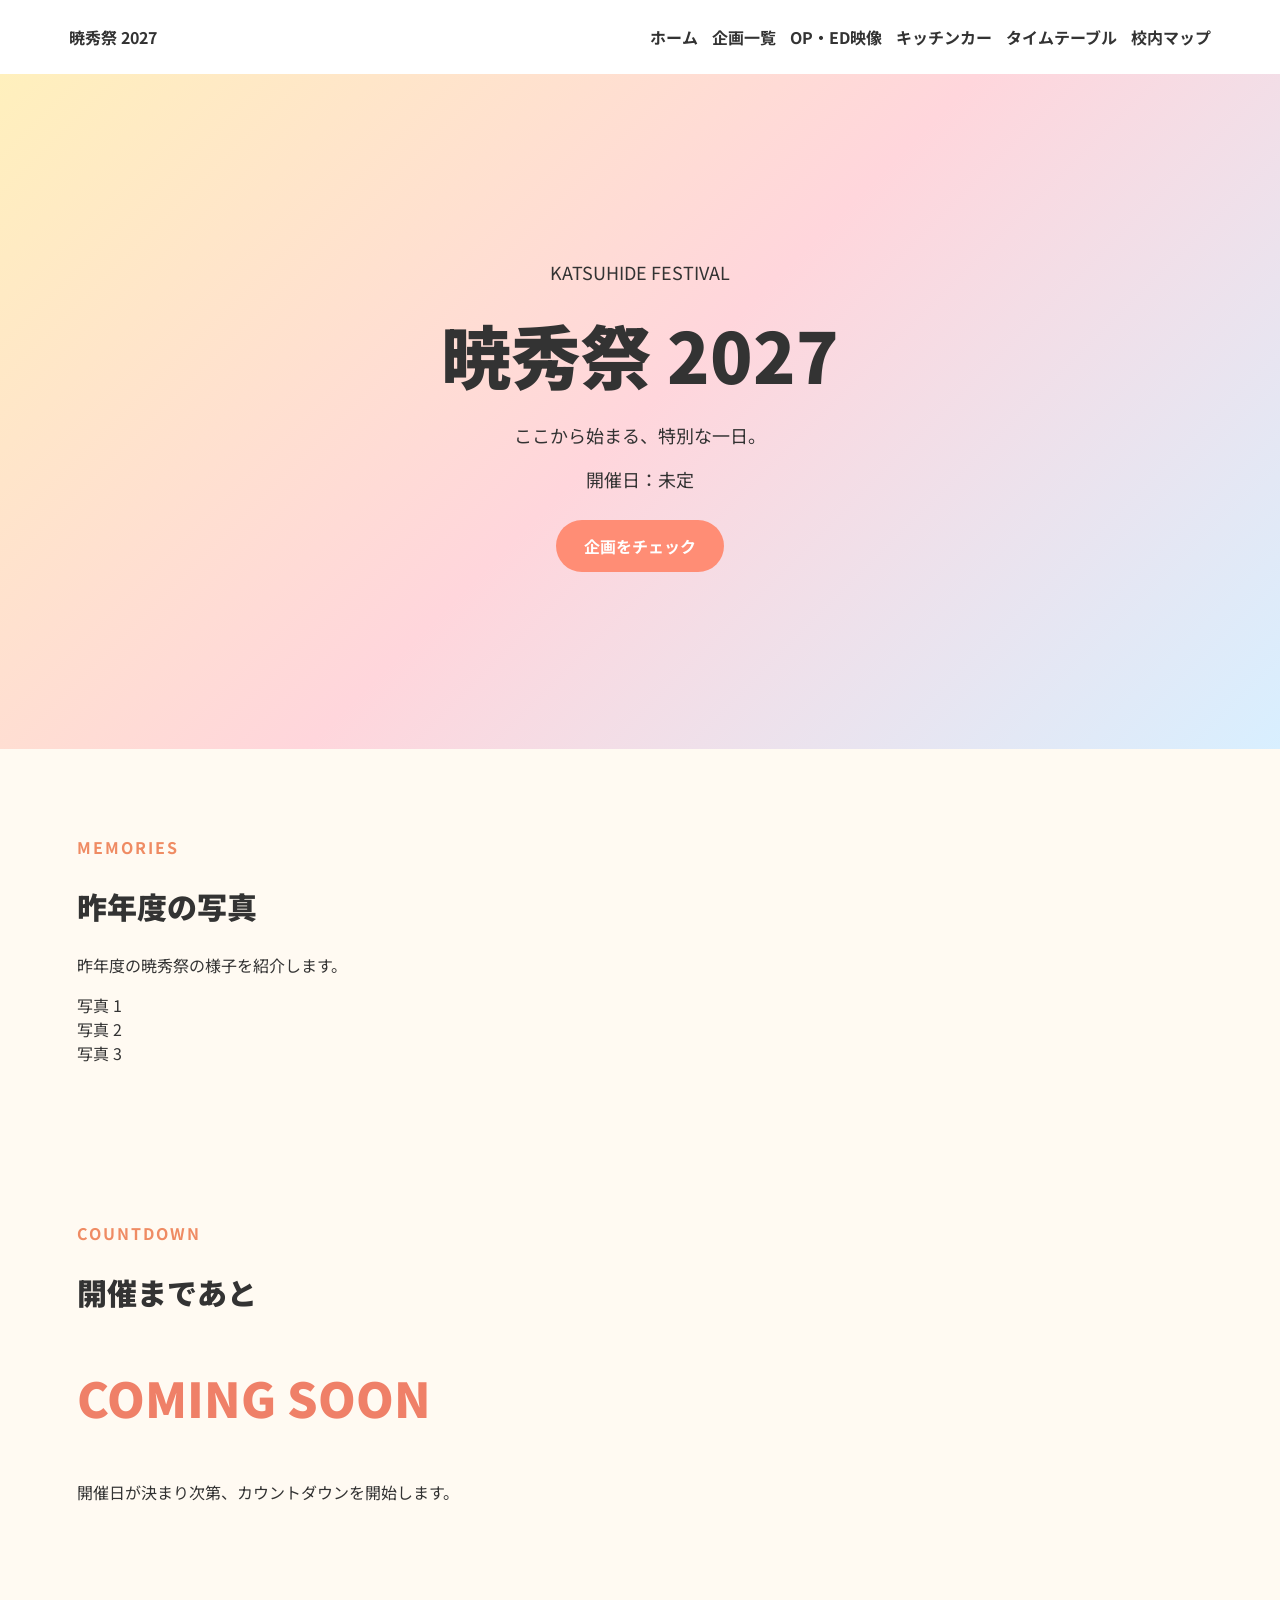
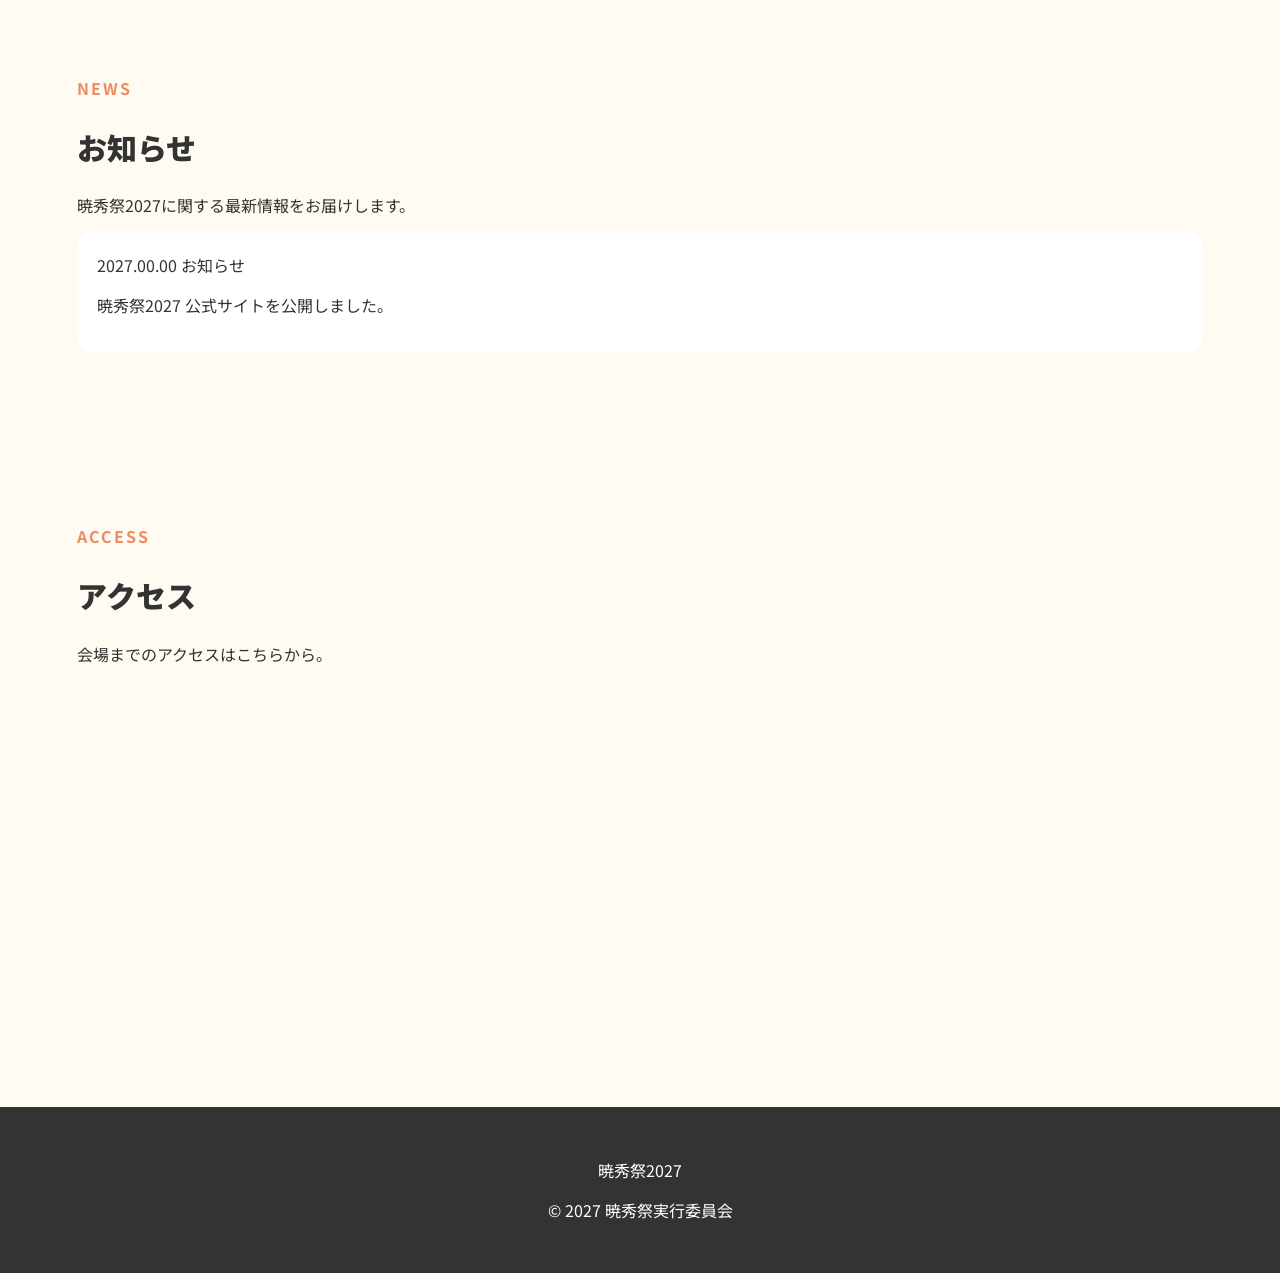
==== commit 08026ae9: "Update index.html" ====
--- a/index.html
+++ b/index.html
@@ -1,7 +1,7 @@
 
 <!DOCTYPE html>
 <html lang="ja">
-<head>
+<head><link rel="stylesheet" href="CSS/style.css">
   <meta charset="UTF-8">
   <meta name="viewport" content="width=device-width, initial-scale=1.0">
 
--- a/css/style.css
+++ b/css/style.css
@@ -0,0 +1,145 @@
+
+/* 暁秀祭2027 基本デザイン */
+
+@import url('https://fonts.googleapis.com/css2?family=Noto+Sans+JP:wght@400;500;700;900&display=swap');
+
+* {
+  box-sizing: border-box;
+}
+
+body {
+  margin: 0;
+  font-family: 'Noto Sans JP', sans-serif;
+  color: #333;
+  background: #fffaf2;
+}
+
+a {
+  color: inherit;
+  text-decoration: none;
+}
+
+header {
+  background: #fff;
+  padding: 20px 5%;
+  display: flex;
+  justify-content: space-between;
+  align-items: center;
+  flex-wrap: wrap;
+  gap: 15px;
+}
+
+header a {
+  margin: 5px;
+  font-weight: 700;
+}
+
+.hero {
+  min-height: 75vh;
+  padding: 100px 20px;
+  text-align: center;
+  display: flex;
+  flex-direction: column;
+  justify-content: center;
+  background: linear-gradient(135deg, #fff0bd, #ffd6dc, #d8efff);
+}
+
+.hero h1 {
+  font-size: clamp(36px, 7vw, 70px);
+  font-weight: 900;
+  margin: 15px 0;
+}
+
+.hero p {
+  font-size: 18px;
+}
+
+section {
+  padding: 70px 6%;
+}
+
+section h2 {
+  font-size: 30px;
+  font-weight: 900;
+}
+
+.section-label {
+  color: #ef8b63;
+  font-weight: 700;
+  letter-spacing: 2px;
+}
+
+.top-buttons a,
+.hero a {
+  display: inline-block;
+  background: #ff8d75;
+  color: white;
+  padding: 14px 28px;
+  margin: 10px;
+  border-radius: 30px;
+  font-weight: 700;
+}
+
+.photo-list {
+  display: grid;
+  grid-template-columns: repeat(3, 1fr);
+  gap: 20px;
+}
+
+.photo-list > * {
+  background: white;
+  padding: 30px;
+  border-radius: 18px;
+  text-align: center;
+  box-shadow: 0 4px 15px #00000012;
+}
+
+.countdown-number {
+  font-size: 48px;
+  font-weight: 900;
+  color: #ef8068;
+}
+
+.news-item {
+  background: white;
+  padding: 20px;
+  margin: 15px 0;
+  border-radius: 15px;
+}
+
+iframe {
+  width: 100%;
+  max-width: 900px;
+  border: 0;
+  border-radius: 18px;
+}
+
+footer {
+  padding: 35px;
+  text-align: center;
+  background: #333;
+  color: white;
+}
+
+@media (max-width: 700px) {
+  header {
+    flex-direction: column;
+  }
+
+  header nav {
+    text-align: center;
+  }
+
+  .photo-list {
+    grid-template-columns: 1fr;
+  }
+
+  section {
+    padding: 45px 5%;
+  }
+
+  .hero {
+    min-height: 65vh;
+  }
+}
+
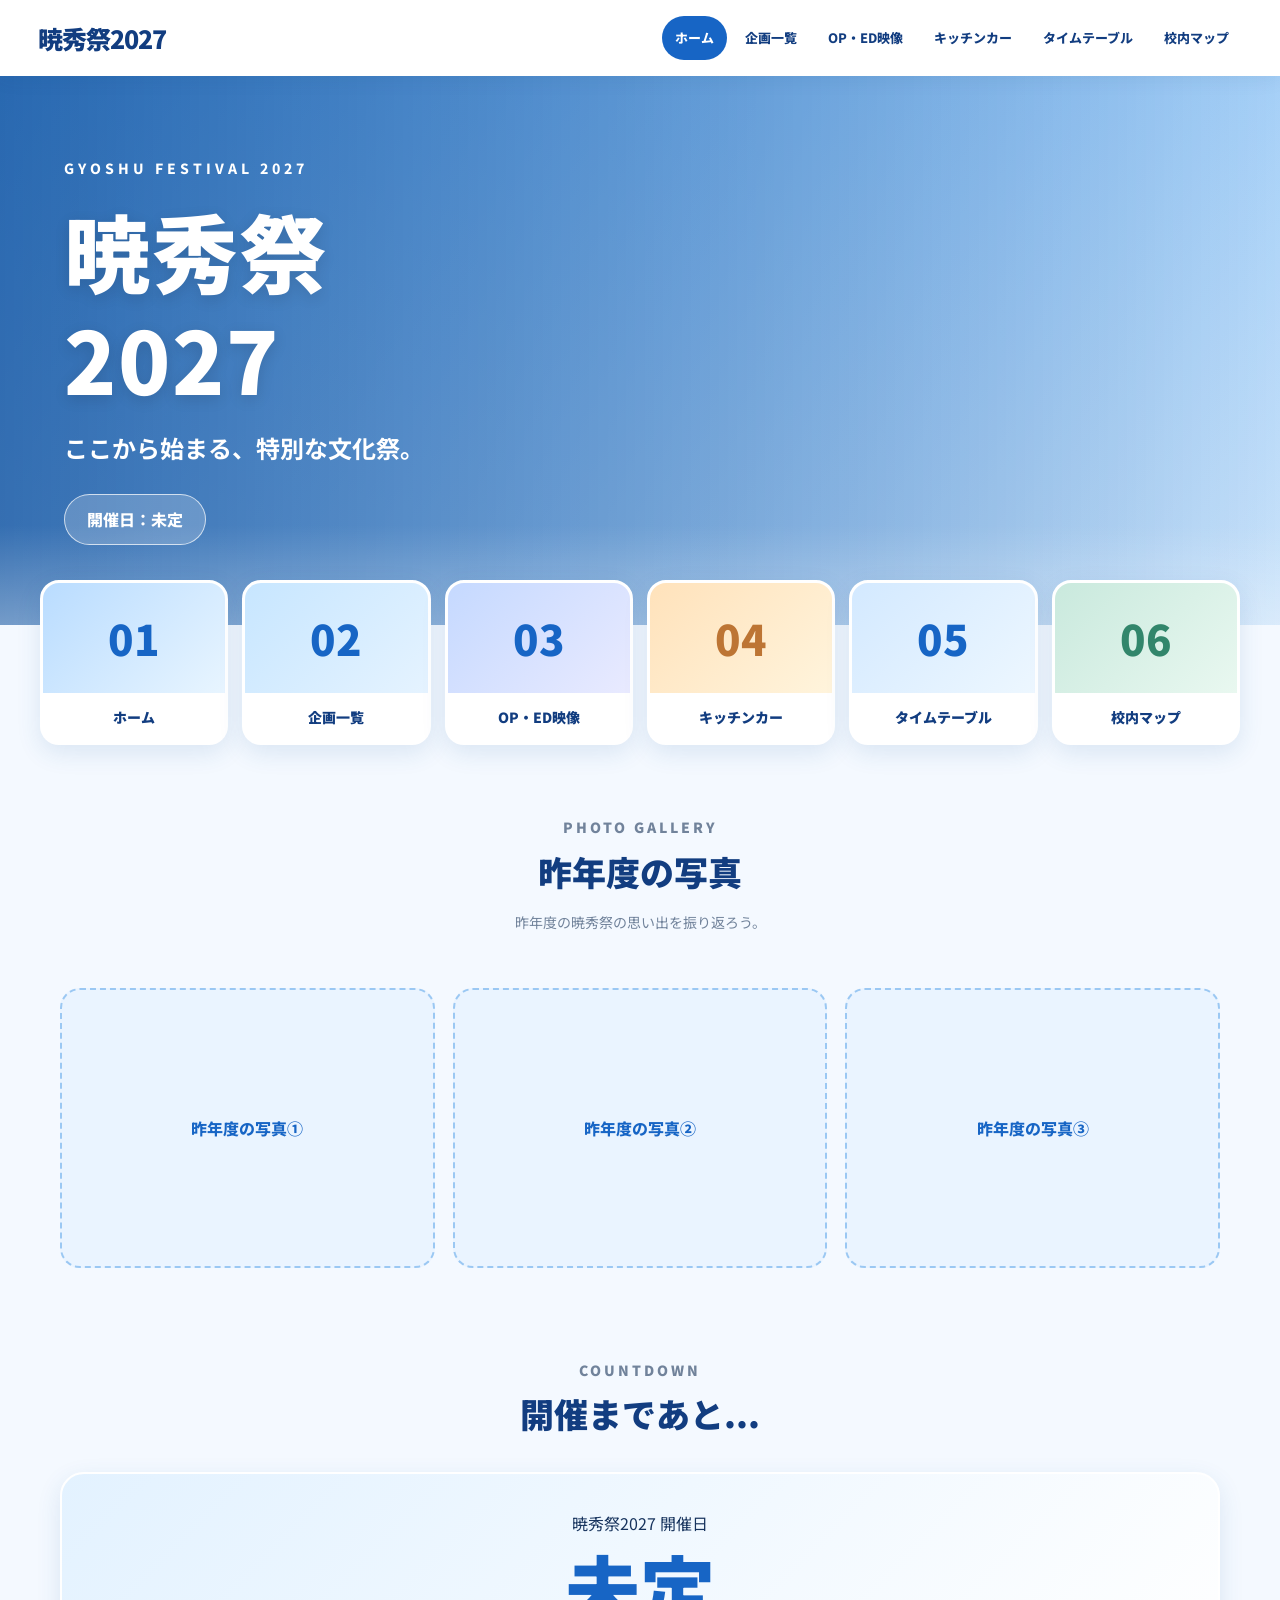
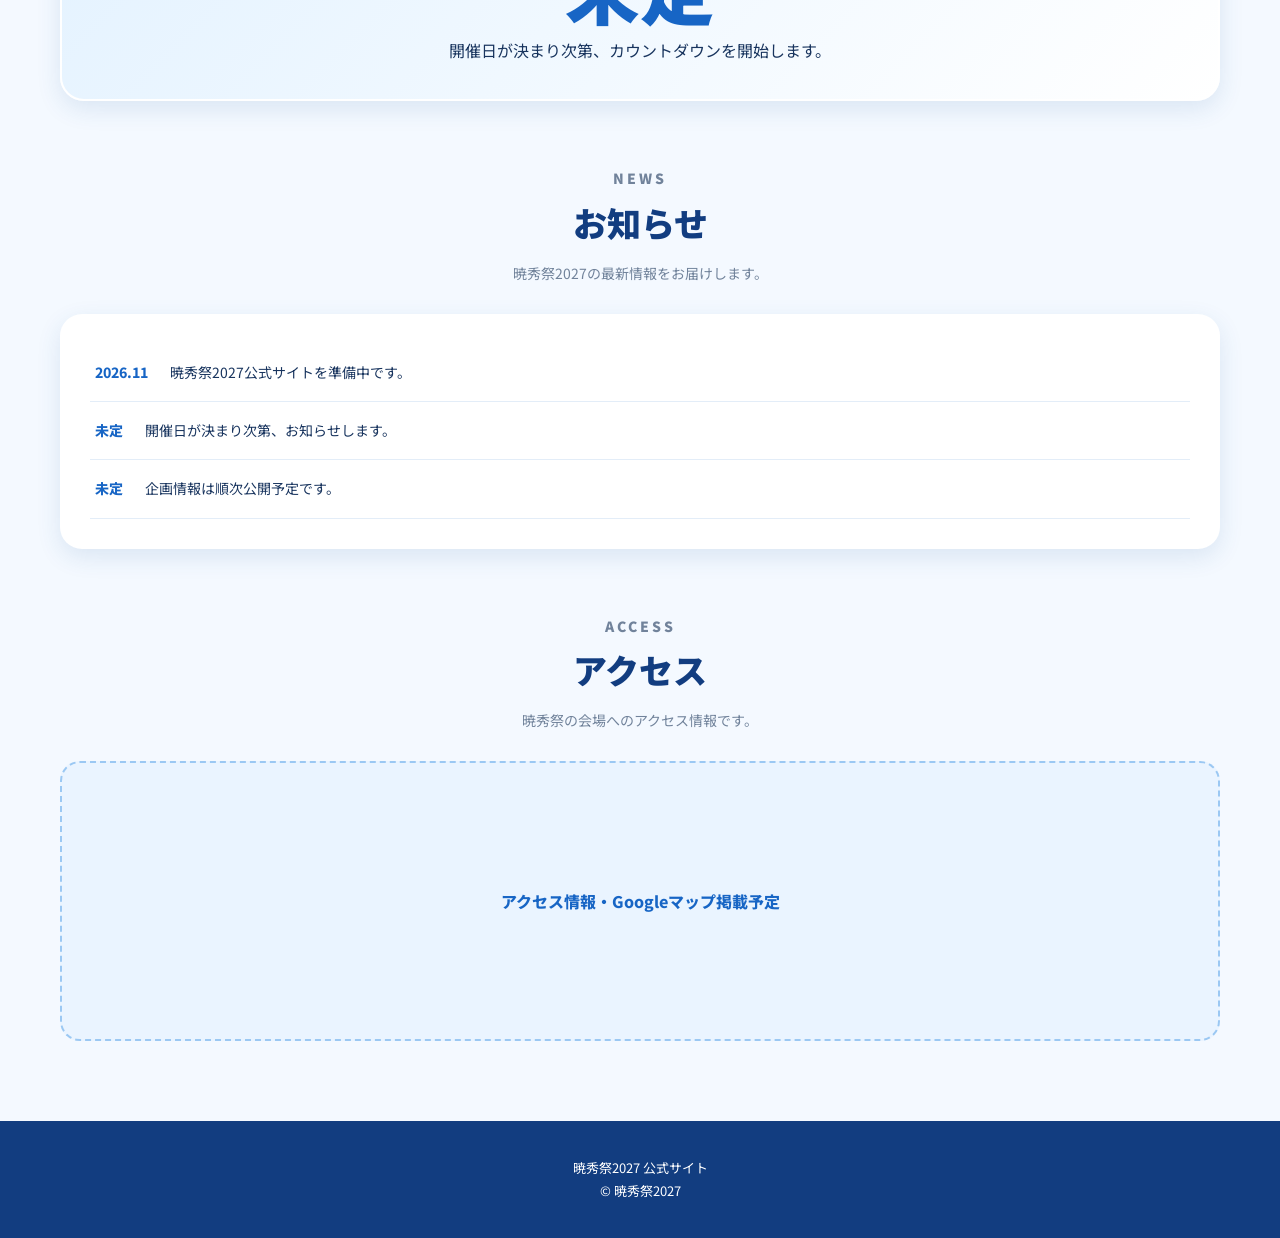
==== commit c52811d2: "Refactor index.html structure and update content" ====
--- a/index.html
+++ b/index.html
@@ -1,121 +1,197 @@
 
 <!DOCTYPE html>
 <html lang="ja">
-<head><link rel="stylesheet" href="CSS/style.css">
+<head>
   <meta charset="UTF-8">
   <meta name="viewport" content="width=device-width, initial-scale=1.0">
-
+  <meta name="description" content="暁秀祭2027の公式サイトです。企画情報や映像、キッチンカー、タイムテーブルなどを紹介します。">
   <title>暁秀祭2027 公式サイト</title>
-  <meta name="description" content="暁秀祭2027の公式サイトです。">
-
   <link rel="stylesheet" href="css/style.css">
 </head>
 
 <body>
 
   <!-- ヘッダー -->
-  <header class="header">
-    <a href="index.html" class="logo">
-      暁秀祭 <span>2027</span>
-    </a>
+  <header class="site-header">
+    <div class="header-inner">
 
-    <nav class="navigation">
-      <a href="index.html">ホーム</a>
-      <a href="projects.html">企画一覧</a>
-      <a href="stage.html">OP・ED映像</a>
-      <a href="food.html">キッチンカー</a>
-      <a href="timetable.html">タイムテーブル</a>
-      <a href="map.html">校内マップ</a>
-    </nav>
+      <a href="index.html" class="logo">暁秀祭2027</a>
+
+      <nav class="global-nav">
+        <a href="index.html" class="nav-link active">ホーム</a>
+        <a href="projects.html" class="nav-link">企画一覧</a>
+        <a href="stage.html" class="nav-link">OP・ED映像</a>
+        <a href="food.html" class="nav-link">キッチンカー</a>
+        <a href="timetable.html" class="nav-link">タイムテーブル</a>
+        <a href="map.html" class="nav-link">校内マップ</a>
+      </nav>
+
+    </div>
   </header>
 
+
+  <!-- メインビジュアル -->
   <main>
 
-    <!-- メインビジュアル -->
     <section class="hero">
-      <div class="hero-content">
-        <p class="hero-subtitle">KATSUHIDE FESTIVAL</p>
-        <h1>暁秀祭 2027</h1>
-        <p class="hero-description">
-          ここから始まる、特別な一日。
+      <div class="hero-inner">
+
+        <p class="hero-label">GYOSHU FESTIVAL 2027</p>
+
+        <h1 class="hero-title">
+          暁秀祭<br>
+          2027
+        </h1>
+
+        <p class="hero-subtitle">
+          ここから始まる、特別な文化祭。
         </p>
-        <p class="event-date">開催日：未定</p>
 
-        <a href="projects.html" class="main-button">
-          企画をチェック
-        </a>
+        <div class="hero-date">
+          開催日：未定
+        </div>
+
       </div>
     </section>
 
+
+    <!-- 6つのメニュー -->
+    <section class="quick-links">
+
+      <a href="index.html" class="quick-card">
+        <div style="height:110px;background:linear-gradient(135deg,#b9dcff,#e8f5ff);display:flex;align-items:center;justify-content:center;color:#1765c5;font-size:42px;font-weight:900;">01</div>
+        <span>ホーム</span>
+      </a>
+
+      <a href="projects.html" class="quick-card">
+        <div style="height:110px;background:linear-gradient(135deg,#c7e6ff,#e5f3ff);display:flex;align-items:center;justify-content:center;color:#1765c5;font-size:42px;font-weight:900;">02</div>
+        <span>企画一覧</span>
+      </a>
+
+      <a href="stage.html" class="quick-card">
+        <div style="height:110px;background:linear-gradient(135deg,#c5d9ff,#e9eaff);display:flex;align-items:center;justify-content:center;color:#1765c5;font-size:42px;font-weight:900;">03</div>
+        <span>OP・ED映像</span>
+      </a>
+
+      <a href="food.html" class="quick-card">
+        <div style="height:110px;background:linear-gradient(135deg,#ffe2bb,#fff4dc);display:flex;align-items:center;justify-content:center;color:#bd7534;font-size:42px;font-weight:900;">04</div>
+        <span>キッチンカー</span>
+      </a>
+
+      <a href="timetable.html" class="quick-card">
+        <div style="height:110px;background:linear-gradient(135deg,#d3e9ff,#edf7ff);display:flex;align-items:center;justify-content:center;color:#1765c5;font-size:42px;font-weight:900;">05</div>
+        <span>タイムテーブル</span>
+      </a>
+
+      <a href="map.html" class="quick-card">
+        <div style="height:110px;background:linear-gradient(135deg,#c9e9dd,#e9f8f0);display:flex;align-items:center;justify-content:center;color:#32866b;font-size:42px;font-weight:900;">06</div>
+        <span>校内マップ</span>
+      </a>
+
+    </section>
+
+
     <!-- 昨年度の写真 -->
-    <section class="section" id="photos">
+    <section class="content-section">
+
       <div class="section-heading">
-        <p class="section-label">MEMORIES</p>
+        <p class="page-label">PHOTO GALLERY</p>
         <h2>昨年度の写真</h2>
-        <p>昨年度の暁秀祭の様子を紹介します。</p>
+        <p>昨年度の暁秀祭の思い出を振り返ろう。</p>
       </div>
 
       <div class="photo-grid">
-        <div class="photo-placeholder">写真 1</div>
-        <div class="photo-placeholder">写真 2</div>
-        <div class="photo-placeholder">写真 3</div>
+
+        <div class="map-placeholder">
+          昨年度の写真①
+        </div>
+
+        <div class="map-placeholder">
+          昨年度の写真②
+        </div>
+
+        <div class="map-placeholder">
+          昨年度の写真③
+        </div>
+
       </div>
+
     </section>
 
+
     <!-- カウントダウン -->
-    <section class="countdown-section">
-      <p class="section-label">COUNTDOWN</p>
-      <h2>開催まであと</h2>
-      <p class="countdown-number">COMING SOON</p>
-      <p>開催日が決まり次第、カウントダウンを開始します。</p>
+    <section class="content-section">
+
+      <div class="section-heading">
+        <p class="page-label">COUNTDOWN</p>
+        <h2>開催まであと...</h2>
+      </div>
+
+      <div class="countdown-card">
+        <p>暁秀祭2027 開催日</p>
+        <div class="countdown-number">未定</div>
+        <p>開催日が決まり次第、カウントダウンを開始します。</p>
+      </div>
+
     </section>
 
+
     <!-- お知らせ -->
-    <section class="section" id="news">
+    <section class="content-section">
+
       <div class="section-heading">
-        <p class="section-label">NEWS</p>
+        <p class="page-label">NEWS</p>
         <h2>お知らせ</h2>
-        <p>暁秀祭2027に関する最新情報をお届けします。</p>
+        <p>暁秀祭2027の最新情報をお届けします。</p>
       </div>
 
-      <div class="news-list">
-        <article class="news-item">
-          <span class="news-date">2027.00.00</span>
-          <span class="news-category">お知らせ</span>
-          <p>暁秀祭2027 公式サイトを公開しました。</p>
-        </article>
+      <div class="news-box">
+
+        <ul class="news-list">
+          <li>
+            <time>2026.11</time>
+            <span>暁秀祭2027公式サイトを準備中です。</span>
+          </li>
+
+          <li>
+            <time>未定</time>
+            <span>開催日が決まり次第、お知らせします。</span>
+          </li>
+
+          <li>
+            <time>未定</time>
+            <span>企画情報は順次公開予定です。</span>
+          </li>
+        </ul>
+
       </div>
+
     </section>
 
+
     <!-- アクセス -->
-    <section class="section" id="access">
+    <section class="content-section">
+
       <div class="section-heading">
-        <p class="section-label">ACCESS</p>
+        <p class="page-label">ACCESS</p>
         <h2>アクセス</h2>
-        <p>会場までのアクセスはこちらから。</p>
+        <p>暁秀祭の会場へのアクセス情報です。</p>
       </div>
 
-      <div class="map-container">
-        <iframe
-          src="https://www.google.com/maps?q=加藤学園暁秀中学校・高等学校&output=embed"
-          width="100%"
-          height="350"
-          style="border:0;"
-          loading="lazy"
-          allowfullscreen>
-        </iframe>
+      <div class="map-placeholder">
+        <p>アクセス情報・Googleマップ掲載予定</p>
       </div>
+
     </section>
 
   </main>
 
+
   <!-- フッター -->
-  <footer class="footer">
-    <p>暁秀祭2027</p>
-    <p>© 2027 暁秀祭実行委員会</p>
+  <footer class="site-footer">
+    <p>暁秀祭2027 公式サイト</p>
+    <p>© 暁秀祭2027</p>
   </footer>
-
-  <script src="js/script.js"></script>
 
 </body>
 </html>
--- a/css/style.css
+++ b/css/style.css
@@ -1,17 +1,36 @@
 
-/* 暁秀祭2027 基本デザイン */
-
-@import url('https://fonts.googleapis.com/css2?family=Noto+Sans+JP:wght@400;500;700;900&display=swap');
+/* =================================
+   暁秀祭2027 共通デザイン
+================================= */
+
+@import url('https://fonts.googleapis.com/css2?family=Noto+Sans+JP:wght@400;500;600;700;800;900&display=swap');
+
+:root {
+  --blue: #1765c5;
+  --blue-dark: #123d80;
+  --blue-light: #eaf4ff;
+  --sky: #d9edff;
+  --yellow: #ffe58a;
+  --text: #18345e;
+  --white: #ffffff;
+  --shadow: 0 8px 25px rgba(35, 91, 155, 0.12);
+}
 
 * {
   box-sizing: border-box;
+  margin: 0;
+  padding: 0;
+}
+
+html {
+  scroll-behavior: smooth;
 }
 
 body {
-  margin: 0;
   font-family: 'Noto Sans JP', sans-serif;
-  color: #333;
-  background: #fffaf2;
+  color: var(--text);
+  background: #f4f9ff;
+  line-height: 1.8;
 }
 
 a {
@@ -19,127 +38,544 @@
   text-decoration: none;
 }
 
-header {
-  background: #fff;
-  padding: 20px 5%;
+img {
+  max-width: 100%;
+  height: auto;
+  display: block;
+}
+
+.container {
+  width: min(1160px, 92%);
+  margin: 0 auto;
+}
+
+/* =================================
+   ヘッダー
+================================= */
+
+.site-header {
+  position: sticky;
+  top: 0;
+  z-index: 100;
+  width: 100%;
+  background: rgba(255, 255, 255, 0.96);
+  backdrop-filter: blur(12px);
+  box-shadow: 0 3px 18px rgba(20, 65, 120, 0.08);
+}
+
+.header-inner {
+  width: min(1300px, 94%);
+  min-height: 76px;
+  margin: auto;
   display: flex;
+  align-items: center;
   justify-content: space-between;
+  gap: 25px;
+}
+
+.logo {
+  flex-shrink: 0;
+  color: var(--blue-dark);
+  font-size: 25px;
+  font-weight: 900;
+  letter-spacing: -1px;
+}
+
+.global-nav {
+  display: flex;
   align-items: center;
-  flex-wrap: wrap;
-  gap: 15px;
-}
-
-header a {
-  margin: 5px;
+  justify-content: flex-end;
+  gap: 5px;
+}
+
+.nav-link {
+  display: inline-flex;
+  align-items: center;
+  justify-content: center;
+  min-height: 44px;
+  padding: 9px 13px;
+  border-radius: 30px;
+  color: var(--blue-dark);
+  font-size: 13px;
+  font-weight: 800;
+  white-space: nowrap;
+  transition: 0.25s;
+}
+
+.nav-link:hover,
+.nav-link.active {
+  color: white;
+  background: var(--blue);
+}
+
+/* =================================
+   トップメインビジュアル
+================================= */
+
+.hero {
+  position: relative;
+  min-height: 510px;
+  display: flex;
+  align-items: center;
+  overflow: hidden;
+  background:
+    linear-gradient(90deg, rgba(13, 65, 135, 0.62), rgba(20, 100, 190, 0.08)),
+    linear-gradient(135deg, #56a9f5, #d9edff);
+  color: white;
+}
+
+.hero::after {
+  content: "";
+  position: absolute;
+  inset: auto 0 0;
+  height: 100px;
+  background: linear-gradient(transparent, rgba(255,255,255,0.3));
+}
+
+.hero-inner {
+  position: relative;
+  z-index: 2;
+  width: min(1160px, 90%);
+  margin: auto;
+  padding: 80px 0;
+}
+
+.hero-label {
+  font-size: 14px;
+  font-weight: 800;
+  letter-spacing: 4px;
+}
+
+.hero-title {
+  margin: 15px 0;
+  font-size: clamp(42px, 7vw, 86px);
+  font-weight: 900;
+  line-height: 1.25;
+  letter-spacing: 2px;
+  text-shadow: 0 4px 15px rgba(0,0,0,0.12);
+}
+
+.hero-subtitle {
+  font-size: clamp(16px, 2vw, 24px);
   font-weight: 700;
 }
 
-.hero {
-  min-height: 75vh;
-  padding: 100px 20px;
+.hero-date {
+  display: inline-block;
+  margin-top: 25px;
+  padding: 10px 22px;
+  border: 1px solid rgba(255,255,255,0.7);
+  border-radius: 30px;
+  background: rgba(255,255,255,0.2);
+  font-weight: 800;
+}
+
+/* =================================
+   ページ共通タイトル
+================================= */
+
+.page-hero {
+  padding: 85px 20px;
   text-align: center;
-  display: flex;
-  flex-direction: column;
-  justify-content: center;
-  background: linear-gradient(135deg, #fff0bd, #ffd6dc, #d8efff);
-}
-
-.hero h1 {
-  font-size: clamp(36px, 7vw, 70px);
-  font-weight: 900;
-  margin: 15px 0;
-}
-
-.hero p {
-  font-size: 18px;
-}
-
-section {
-  padding: 70px 6%;
-}
-
-section h2 {
-  font-size: 30px;
-  font-weight: 900;
-}
-
-.section-label {
-  color: #ef8b63;
-  font-weight: 700;
-  letter-spacing: 2px;
-}
-
-.top-buttons a,
-.hero a {
-  display: inline-block;
-  background: #ff8d75;
-  color: white;
-  padding: 14px 28px;
-  margin: 10px;
-  border-radius: 30px;
-  font-weight: 700;
-}
-
-.photo-list {
+  background: linear-gradient(135deg, #dceeff, #ffffff);
+}
+
+.page-hero h1 {
+  color: var(--blue-dark);
+  font-size: clamp(32px, 5vw, 52px);
+  font-weight: 900;
+}
+
+.page-hero p {
+  margin-top: 12px;
+  color: #58718f;
+}
+
+.page-label {
+  color: var(--blue);
+  font-size: 12px;
+  font-weight: 900;
+  letter-spacing: 3px;
+}
+
+/* =================================
+   セクション
+================================= */
+
+.content-section,
+.section {
+  width: min(1160px, 92%);
+  margin: 65px auto;
+}
+
+.section-heading {
+  margin-bottom: 28px;
+  text-align: center;
+}
+
+.section-heading h2,
+.content-section h2 {
+  color: var(--blue-dark);
+  font-size: clamp(24px, 3vw, 34px);
+  font-weight: 900;
+}
+
+.section-heading p {
+  margin-top: 8px;
+  color: #71839b;
+  font-size: 14px;
+}
+
+/* =================================
+   6つのメニューボタン
+================================= */
+
+.quick-links {
+  position: relative;
+  z-index: 5;
+  display: grid;
+  grid-template-columns: repeat(6, 1fr);
+  gap: 14px;
+  width: min(1200px, 94%);
+  margin: -45px auto 70px;
+}
+
+.quick-card {
+  overflow: hidden;
+  border: 3px solid white;
+  border-radius: 19px;
+  background: white;
+  box-shadow: var(--shadow);
+  text-align: center;
+  transition: transform 0.25s, box-shadow 0.25s;
+}
+
+.quick-card:hover {
+  transform: translateY(-7px);
+  box-shadow: 0 14px 28px rgba(35, 91, 155, 0.2);
+}
+
+.quick-card img {
+  width: 100%;
+  height: 110px;
+  object-fit: cover;
+}
+
+.quick-card span {
+  display: block;
+  padding: 12px 5px;
+  color: var(--blue-dark);
+  font-size: 14px;
+  font-weight: 900;
+}
+
+/* =================================
+   カード
+================================= */
+
+.card-grid {
   display: grid;
   grid-template-columns: repeat(3, 1fr);
-  gap: 20px;
-}
-
-.photo-list > * {
+  gap: 24px;
+}
+
+.info-card {
+  overflow: hidden;
+  border-radius: 20px;
   background: white;
+  box-shadow: var(--shadow);
+  transition: transform 0.2s;
+}
+
+.info-card:hover {
+  transform: translateY(-4px);
+}
+
+.info-card img {
+  width: 100%;
+  height: 210px;
+  object-fit: cover;
+}
+
+.card-body {
+  padding: 22px;
+}
+
+.card-body h3 {
+  margin-bottom: 10px;
+  color: var(--blue-dark);
+  font-size: 20px;
+  font-weight: 900;
+}
+
+.card-body p {
+  color: #687c96;
+  font-size: 14px;
+}
+
+/* =================================
+   お知らせ
+================================= */
+
+.news-box {
   padding: 30px;
+  border-radius: 22px;
+  background: white;
+  box-shadow: var(--shadow);
+}
+
+.news-list {
+  list-style: none;
+}
+
+.news-list li {
+  display: flex;
+  gap: 22px;
+  padding: 16px 5px;
+  border-bottom: 1px solid #e3edf8;
+  font-size: 14px;
+}
+
+.news-list time {
+  flex-shrink: 0;
+  color: var(--blue);
+  font-weight: 800;
+}
+
+/* =================================
+   カウントダウン
+================================= */
+
+.countdown-card {
+  padding: 35px 20px;
+  border: 2px solid white;
+  border-radius: 24px;
+  background: linear-gradient(135deg, #e3f2ff, #ffffff);
+  box-shadow: var(--shadow);
+  text-align: center;
+}
+
+.countdown-number {
+  color: var(--blue);
+  font-size: clamp(42px, 8vw, 75px);
+  font-weight: 900;
+  line-height: 1.3;
+}
+
+/* =================================
+   写真・マップ
+================================= */
+
+.photo-grid {
+  display: grid;
+  grid-template-columns: repeat(3, 1fr);
+  gap: 18px;
+}
+
+.photo-grid img {
+  width: 100%;
+  height: 230px;
+  object-fit: cover;
   border-radius: 18px;
+  box-shadow: var(--shadow);
+}
+
+.map-placeholder {
+  display: flex;
+  align-items: center;
+  justify-content: center;
+  min-height: 280px;
+  margin: 25px 0;
+  padding: 25px;
+  border: 2px dashed #9bc8f3;
+  border-radius: 20px;
+  background: var(--blue-light);
+  color: var(--blue);
   text-align: center;
-  box-shadow: 0 4px 15px #00000012;
-}
-
-.countdown-number {
-  font-size: 48px;
-  font-weight: 900;
-  color: #ef8068;
-}
-
-.news-item {
+  font-weight: 800;
+}
+
+.school-map-image {
+  width: 100%;
+  max-width: 1000px;
+  height: auto;
+  margin: 25px auto;
+  border-radius: 18px;
+  box-shadow: var(--shadow);
+}
+
+/* =================================
+   タイムテーブル
+================================= */
+
+.schedule-list {
+  display: grid;
+  gap: 15px;
+}
+
+.schedule-item {
+  display: flex;
+  gap: 25px;
+  padding: 22px;
+  border-radius: 16px;
   background: white;
-  padding: 20px;
-  margin: 15px 0;
-  border-radius: 15px;
-}
-
-iframe {
-  width: 100%;
-  max-width: 900px;
-  border: 0;
-  border-radius: 18px;
-}
-
-footer {
-  padding: 35px;
+  box-shadow: var(--shadow);
+}
+
+.schedule-time {
+  min-width: 100px;
+  color: var(--blue);
+  font-size: 18px;
+  font-weight: 900;
+}
+
+.schedule-content {
+  font-weight: 700;
+}
+
+/* =================================
+   フッター
+================================= */
+
+.site-footer {
+  margin-top: 80px;
+  padding: 35px 20px;
+  background: var(--blue-dark);
+  color: white;
   text-align: center;
-  background: #333;
-  color: white;
-}
-
-@media (max-width: 700px) {
-  header {
+}
+
+.site-footer p {
+  font-size: 13px;
+}
+
+/* =================================
+   スマートフォン対応
+================================= */
+
+@media (max-width: 900px) {
+  .header-inner {
     flex-direction: column;
-  }
-
-  header nav {
-    text-align: center;
-  }
-
-  .photo-list {
+    gap: 10px;
+    padding: 15px 0;
+  }
+
+  .global-nav {
+    display: grid;
+    grid-template-columns: repeat(3, 1fr);
+    width: 100%;
+  }
+
+  .nav-link {
+    min-height: 44px;
+    padding: 8px 4px;
+    font-size: 12px;
+  }
+
+  .quick-links {
+    grid-template-columns: repeat(3, 1fr);
+  }
+
+  .card-grid {
+    grid-template-columns: repeat(2, 1fr);
+  }
+}
+
+@media (max-width: 600px) {
+  .container {
+    width: 92%;
+  }
+
+  .header-inner {
+    width: 94%;
+  }
+
+  .logo {
+    font-size: 23px;
+  }
+
+  .global-nav {
+    grid-template-columns: repeat(2, 1fr);
+    gap: 7px;
+  }
+
+  .nav-link {
+    min-height: 48px;
+    border-radius: 12px;
+    background: #edf5ff;
+    font-size: 13px;
+  }
+
+  .hero {
+    min-height: 390px;
+  }
+
+  .hero-inner {
+    padding: 65px 0;
+  }
+
+  .hero-title {
+    font-size: 43px;
+  }
+
+  .quick-links {
+    grid-template-columns: repeat(2, 1fr);
+    gap: 12px;
+    margin-top: -25px;
+    margin-bottom: 45px;
+  }
+
+  .quick-card img {
+    height: 105px;
+  }
+
+  .quick-card span {
+    padding: 10px 3px;
+    font-size: 13px;
+  }
+
+  .content-section,
+  .section {
+    margin: 45px auto;
+  }
+
+  .card-grid,
+  .photo-grid {
     grid-template-columns: 1fr;
   }
 
-  section {
-    padding: 45px 5%;
-  }
-
-  .hero {
-    min-height: 65vh;
-  }
-}
-
+  .photo-grid img {
+    height: 220px;
+  }
+
+  .info-card img {
+    height: 200px;
+  }
+
+  .news-box {
+    padding: 20px 15px;
+  }
+
+  .news-list li {
+    flex-direction: column;
+    gap: 3px;
+  }
+
+  .schedule-item {
+    flex-direction: column;
+    gap: 5px;
+    padding: 18px;
+  }
+
+  .schedule-time {
+    font-size: 16px;
+  }
+
+  .page-hero {
+    padding: 55px 15px;
+  }
+
+  .site-footer {
+    margin-top: 55px;
+  }
+}
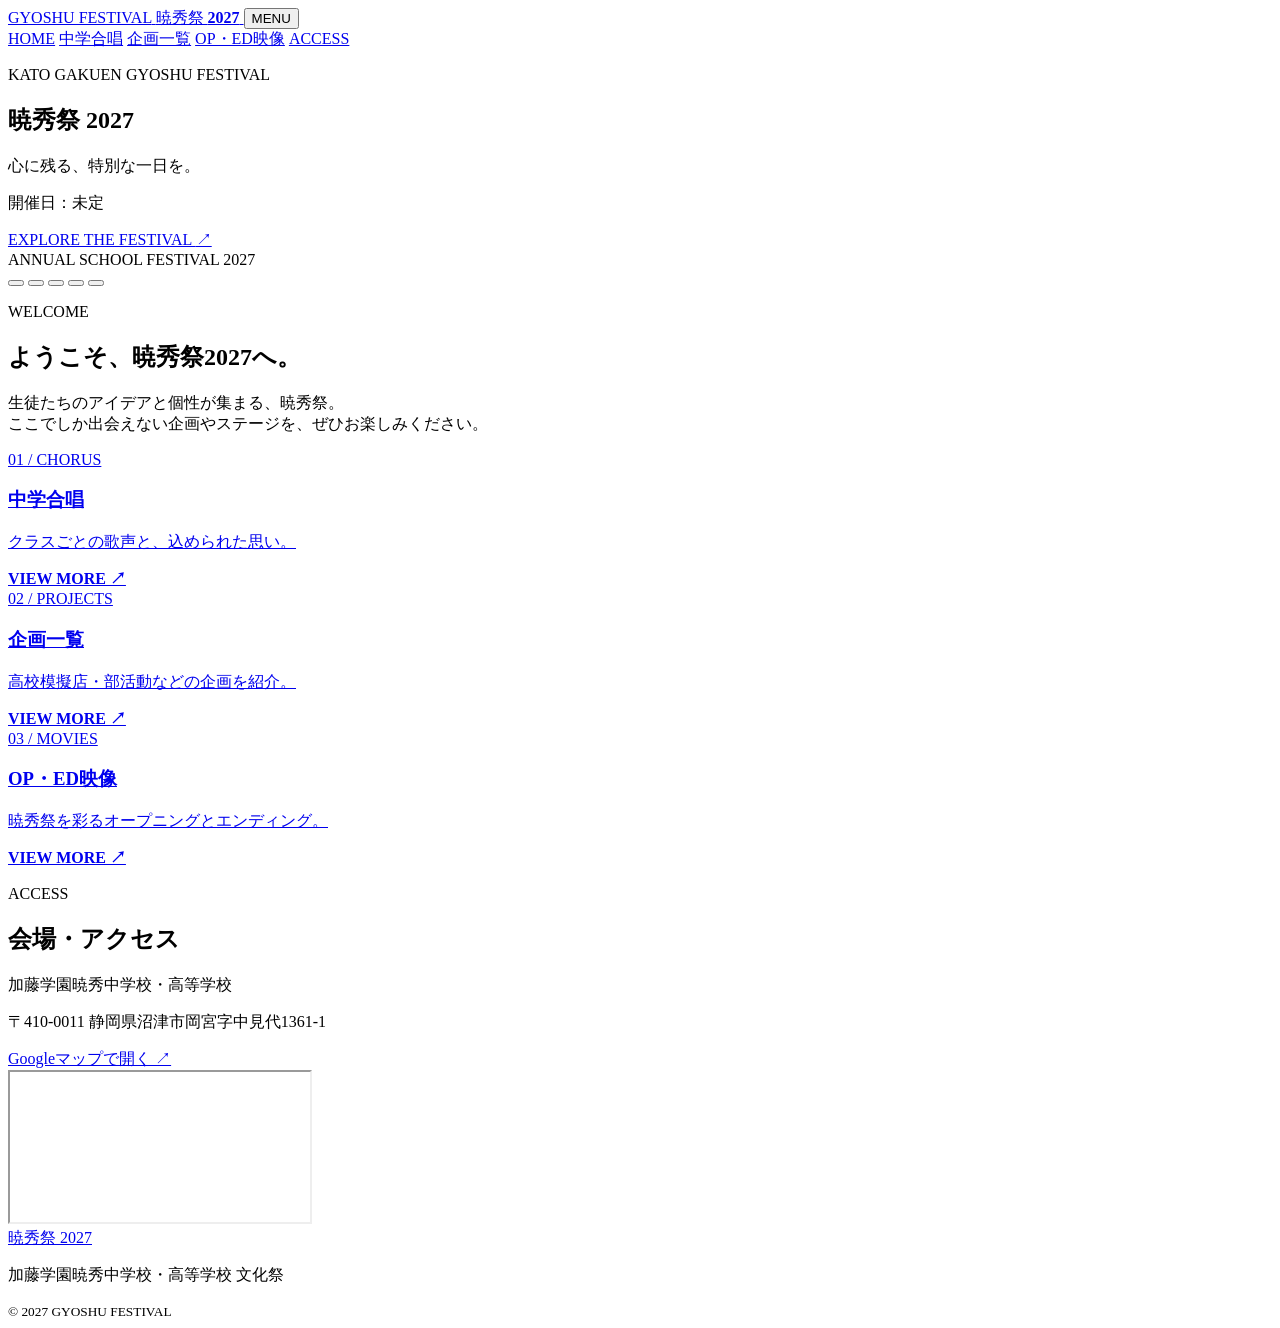
==== commit b8d713a7: "Update index.html" ====
--- a/index.html
+++ b/index.html
@@ -1,197 +1,100 @@
-
 <!DOCTYPE html>
 <html lang="ja">
 <head>
   <meta charset="UTF-8">
   <meta name="viewport" content="width=device-width, initial-scale=1.0">
-  <meta name="description" content="暁秀祭2027の公式サイトです。企画情報や映像、キッチンカー、タイムテーブルなどを紹介します。">
-  <title>暁秀祭2027 公式サイト</title>
-  <link rel="stylesheet" href="css/style.css">
+  <meta name="description" content="暁秀祭2027 公式サイト。企画情報、映像、アクセスをご案内します。">
+  <title>暁秀祭2027｜公式サイト</title>
+  <link rel="preconnect" href="https://fonts.googleapis.com">
+  <link rel="preconnect" href="https://fonts.gstatic.com" crossorigin>
+  <link href="https://fonts.googleapis.com/css2?family=Noto+Sans+JP:wght@400;500;600;700&family=Playfair+Display:wght@500;600;700&display=swap" rel="stylesheet">
+  <link rel="stylesheet" href="style.css">
+  <script src="script.js" defer></script>
 </head>
-
 <body>
-
-  <!-- ヘッダー -->
   <header class="site-header">
-    <div class="header-inner">
-
-      <a href="index.html" class="logo">暁秀祭2027</a>
-
-      <nav class="global-nav">
-        <a href="index.html" class="nav-link active">ホーム</a>
-        <a href="projects.html" class="nav-link">企画一覧</a>
-        <a href="stage.html" class="nav-link">OP・ED映像</a>
-        <a href="food.html" class="nav-link">キッチンカー</a>
-        <a href="timetable.html" class="nav-link">タイムテーブル</a>
-        <a href="map.html" class="nav-link">校内マップ</a>
-      </nav>
-
-    </div>
+    <a class="brand" href="index.html" aria-label="暁秀祭2027 ホーム">
+      <span class="brand-en">GYOSHU FESTIVAL</span>
+      <span class="brand-ja">暁秀祭 <b>2027</b></span>
+    </a>
+    <button class="menu-toggle" type="button" aria-label="メニューを開く" aria-expanded="false">MENU</button>
+    <nav class="global-nav" aria-label="メインナビゲーション">
+      <a class="current" href="index.html">HOME</a>
+      <a href="chorus.html">中学合唱</a>
+      <a href="projects.html">企画一覧</a>
+      <a href="videos.html">OP・ED映像</a>
+      <a href="#access">ACCESS</a>
+    </nav>
   </header>
 
-
-  <!-- メインビジュアル -->
   <main>
-
-    <section class="hero">
-      <div class="hero-inner">
-
-        <p class="hero-label">GYOSHU FESTIVAL 2027</p>
-
-        <h1 class="hero-title">
-          暁秀祭<br>
-          2027
-        </h1>
-
-        <p class="hero-subtitle">
-          ここから始まる、特別な文化祭。
-        </p>
-
-        <div class="hero-date">
-          開催日：未定
-        </div>
-
+    <section class="hero" aria-label="暁秀祭2027">
+      <div class="hero-slides" aria-hidden="true">
+        <div class="hero-slide slide-one is-active"></div>
+        <div class="hero-slide slide-two"></div>
+        <div class="hero-slide slide-three"></div>
+        <div class="hero-slide slide-four"></div>
+        <div class="hero-slide slide-five"></div>
+      </div>
+      <div class="hero-shade"></div>
+      <div class="hero-content">
+        <p class="eyebrow">KATO GAKUEN GYOSHU FESTIVAL</p>
+        <h1>暁秀祭 <span>2027</span></h1>
+        <p class="hero-subtitle">心に残る、特別な一日を。</p>
+        <p class="event-date">開催日：未定</p>
+        <a class="outline-link" href="#contents">EXPLORE THE FESTIVAL <span>↗</span></a>
+      </div>
+      <div class="hero-caption">ANNUAL SCHOOL FESTIVAL <span>2027</span></div>
+      <div class="slide-indicators" aria-label="背景写真の切り替え">
+        <button class="slide-dot is-active" type="button" aria-label="写真1"></button>
+        <button class="slide-dot" type="button" aria-label="写真2"></button>
+        <button class="slide-dot" type="button" aria-label="写真3"></button>
+        <button class="slide-dot" type="button" aria-label="写真4"></button>
+        <button class="slide-dot" type="button" aria-label="写真5"></button>
       </div>
     </section>
 
-
-    <!-- 6つのメニュー -->
-    <section class="quick-links">
-
-      <a href="index.html" class="quick-card">
-        <div style="height:110px;background:linear-gradient(135deg,#b9dcff,#e8f5ff);display:flex;align-items:center;justify-content:center;color:#1765c5;font-size:42px;font-weight:900;">01</div>
-        <span>ホーム</span>
-      </a>
-
-      <a href="projects.html" class="quick-card">
-        <div style="height:110px;background:linear-gradient(135deg,#c7e6ff,#e5f3ff);display:flex;align-items:center;justify-content:center;color:#1765c5;font-size:42px;font-weight:900;">02</div>
-        <span>企画一覧</span>
-      </a>
-
-      <a href="stage.html" class="quick-card">
-        <div style="height:110px;background:linear-gradient(135deg,#c5d9ff,#e9eaff);display:flex;align-items:center;justify-content:center;color:#1765c5;font-size:42px;font-weight:900;">03</div>
-        <span>OP・ED映像</span>
-      </a>
-
-      <a href="food.html" class="quick-card">
-        <div style="height:110px;background:linear-gradient(135deg,#ffe2bb,#fff4dc);display:flex;align-items:center;justify-content:center;color:#bd7534;font-size:42px;font-weight:900;">04</div>
-        <span>キッチンカー</span>
-      </a>
-
-      <a href="timetable.html" class="quick-card">
-        <div style="height:110px;background:linear-gradient(135deg,#d3e9ff,#edf7ff);display:flex;align-items:center;justify-content:center;color:#1765c5;font-size:42px;font-weight:900;">05</div>
-        <span>タイムテーブル</span>
-      </a>
-
-      <a href="map.html" class="quick-card">
-        <div style="height:110px;background:linear-gradient(135deg,#c9e9dd,#e9f8f0);display:flex;align-items:center;justify-content:center;color:#32866b;font-size:42px;font-weight:900;">06</div>
-        <span>校内マップ</span>
-      </a>
-
+    <section class="intro section-wrap" id="contents">
+      <p class="section-kicker">WELCOME</p>
+      <h2 class="section-title">ようこそ、暁秀祭2027へ。</h2>
+      <p class="intro-copy">生徒たちのアイデアと個性が集まる、暁秀祭。<br class="desktop-only">ここでしか出会えない企画やステージを、ぜひお楽しみください。</p>
     </section>
 
-
-    <!-- 昨年度の写真 -->
-    <section class="content-section">
-
-      <div class="section-heading">
-        <p class="page-label">PHOTO GALLERY</p>
-        <h2>昨年度の写真</h2>
-        <p>昨年度の暁秀祭の思い出を振り返ろう。</p>
-      </div>
-
-      <div class="photo-grid">
-
-        <div class="map-placeholder">
-          昨年度の写真①
-        </div>
-
-        <div class="map-placeholder">
-          昨年度の写真②
-        </div>
-
-        <div class="map-placeholder">
-          昨年度の写真③
-        </div>
-
-      </div>
-
+    <section class="feature-grid section-wrap" aria-label="コンテンツ">
+      <a class="feature-card feature-wide" href="chorus.html">
+        <div class="feature-image feature-chorus"></div>
+        <div class="feature-info"><span>01 / CHORUS</span><h3>中学合唱</h3><p>クラスごとの歌声と、込められた思い。</p><b>VIEW MORE ↗</b></div>
+      </a>
+      <a class="feature-card" href="projects.html">
+        <div class="feature-image feature-projects"></div>
+        <div class="feature-info"><span>02 / PROJECTS</span><h3>企画一覧</h3><p>高校模擬店・部活動などの企画を紹介。</p><b>VIEW MORE ↗</b></div>
+      </a>
+      <a class="feature-card" href="videos.html">
+        <div class="feature-image feature-videos"></div>
+        <div class="feature-info"><span>03 / MOVIES</span><h3>OP・ED映像</h3><p>暁秀祭を彩るオープニングとエンディング。</p><b>VIEW MORE ↗</b></div>
+      </a>
     </section>
 
-
-    <!-- カウントダウン -->
-    <section class="content-section">
-
-      <div class="section-heading">
-        <p class="page-label">COUNTDOWN</p>
-        <h2>開催まであと...</h2>
+    <section class="access-section" id="access">
+      <div class="section-wrap access-inner">
+        <div>
+          <p class="section-kicker">ACCESS</p>
+          <h2 class="section-title">会場・アクセス</h2>
+          <p class="access-name">加藤学園暁秀中学校・高等学校</p>
+          <p class="muted">〒410-0011 静岡県沼津市岡宮字中見代1361-1</p>
+          <a class="text-link" href="https://www.google.com/maps/search/?api=1&query=加藤学園暁秀中学校・高等学校" target="_blank" rel="noopener">Googleマップで開く ↗</a>
+        </div>
+        <div class="map-frame">
+          <iframe title="加藤学園暁秀中学校・高等学校の地図" src="https://www.google.com/maps?q=加藤学園暁秀中学校・高等学校&output=embed" loading="lazy" referrerpolicy="no-referrer-when-downgrade"></iframe>
+        </div>
       </div>
-
-      <div class="countdown-card">
-        <p>暁秀祭2027 開催日</p>
-        <div class="countdown-number">未定</div>
-        <p>開催日が決まり次第、カウントダウンを開始します。</p>
-      </div>
-
     </section>
-
-
-    <!-- お知らせ -->
-    <section class="content-section">
-
-      <div class="section-heading">
-        <p class="page-label">NEWS</p>
-        <h2>お知らせ</h2>
-        <p>暁秀祭2027の最新情報をお届けします。</p>
-      </div>
-
-      <div class="news-box">
-
-        <ul class="news-list">
-          <li>
-            <time>2026.11</time>
-            <span>暁秀祭2027公式サイトを準備中です。</span>
-          </li>
-
-          <li>
-            <time>未定</time>
-            <span>開催日が決まり次第、お知らせします。</span>
-          </li>
-
-          <li>
-            <time>未定</time>
-            <span>企画情報は順次公開予定です。</span>
-          </li>
-        </ul>
-
-      </div>
-
-    </section>
-
-
-    <!-- アクセス -->
-    <section class="content-section">
-
-      <div class="section-heading">
-        <p class="page-label">ACCESS</p>
-        <h2>アクセス</h2>
-        <p>暁秀祭の会場へのアクセス情報です。</p>
-      </div>
-
-      <div class="map-placeholder">
-        <p>アクセス情報・Googleマップ掲載予定</p>
-      </div>
-
-    </section>
-
   </main>
 
-
-  <!-- フッター -->
   <footer class="site-footer">
-    <p>暁秀祭2027 公式サイト</p>
-    <p>© 暁秀祭2027</p>
+    <a class="footer-brand" href="index.html">暁秀祭 2027</a>
+    <p>加藤学園暁秀中学校・高等学校 文化祭</p>
+    <small>© 2027 GYOSHU FESTIVAL</small>
   </footer>
-
 </body>
 </html>
--- a/style.css
+++ b/style.css
@@ -0,0 +1 @@
+
